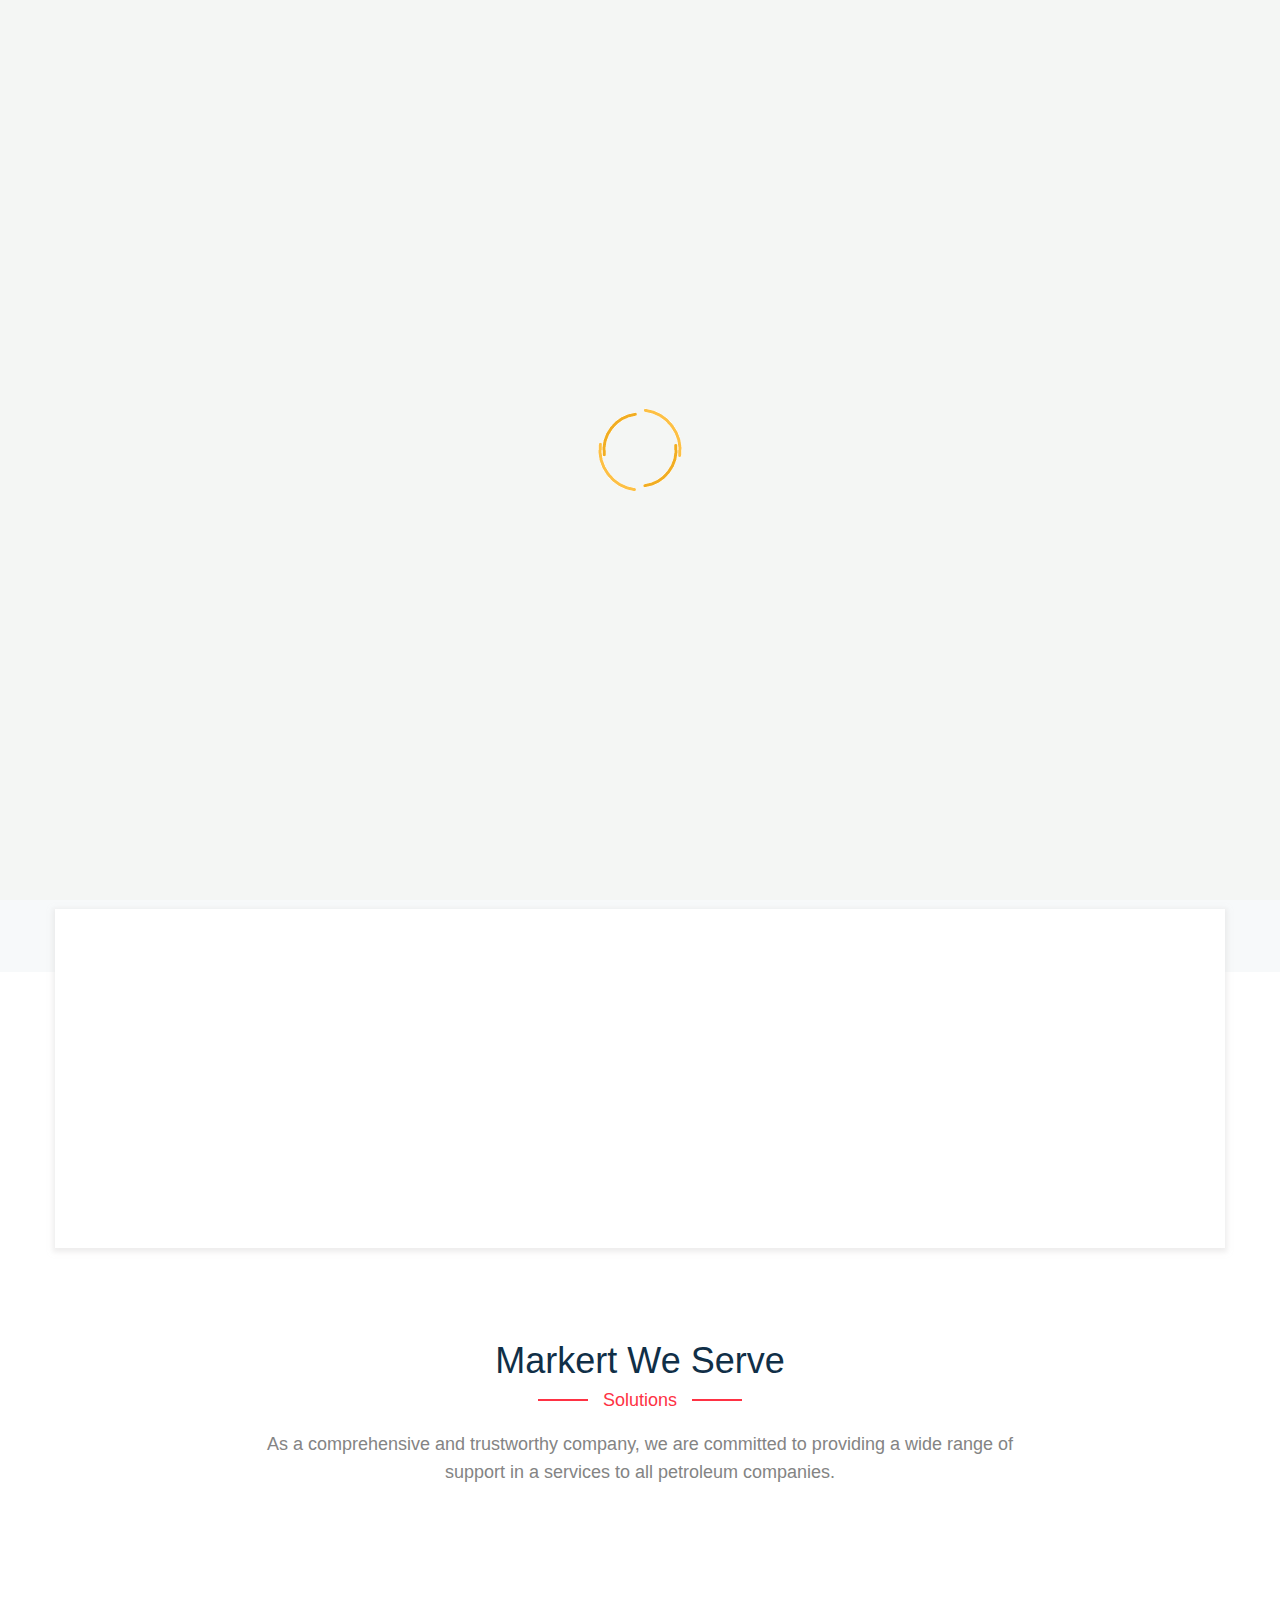
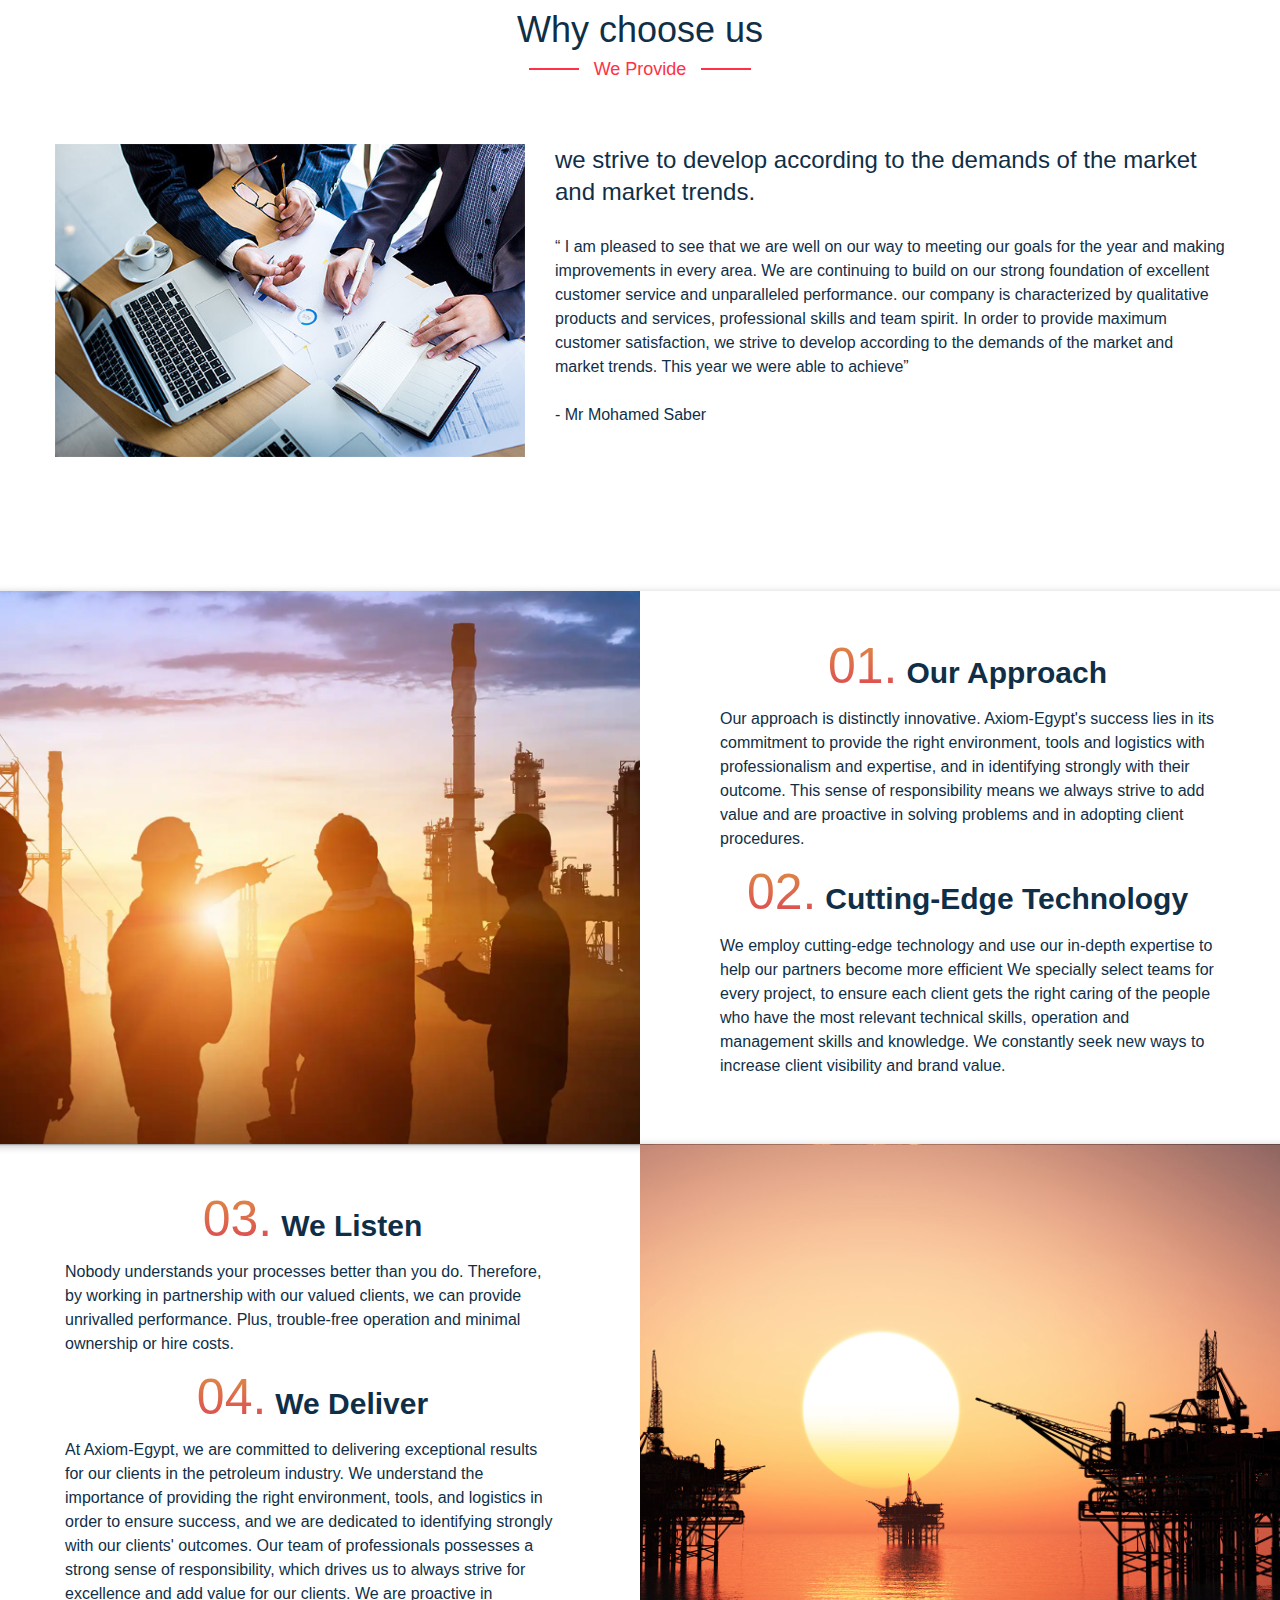
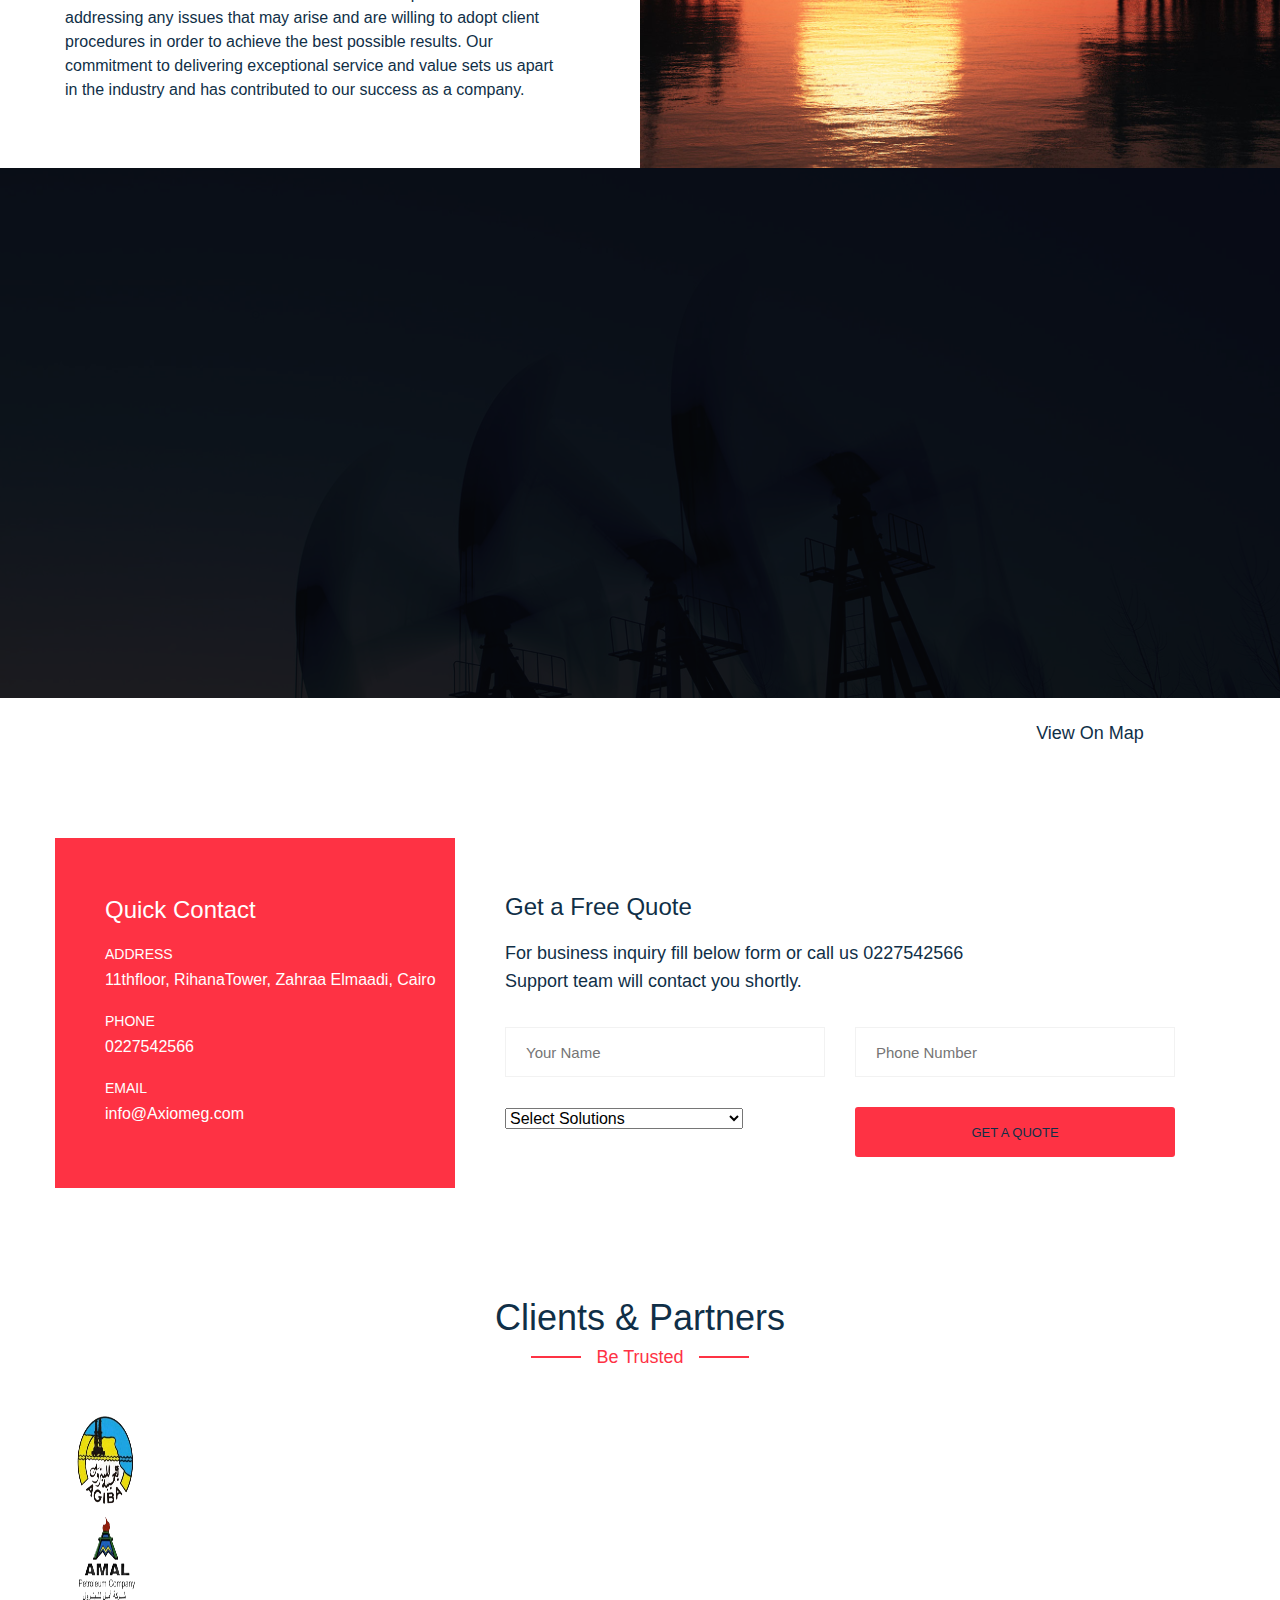
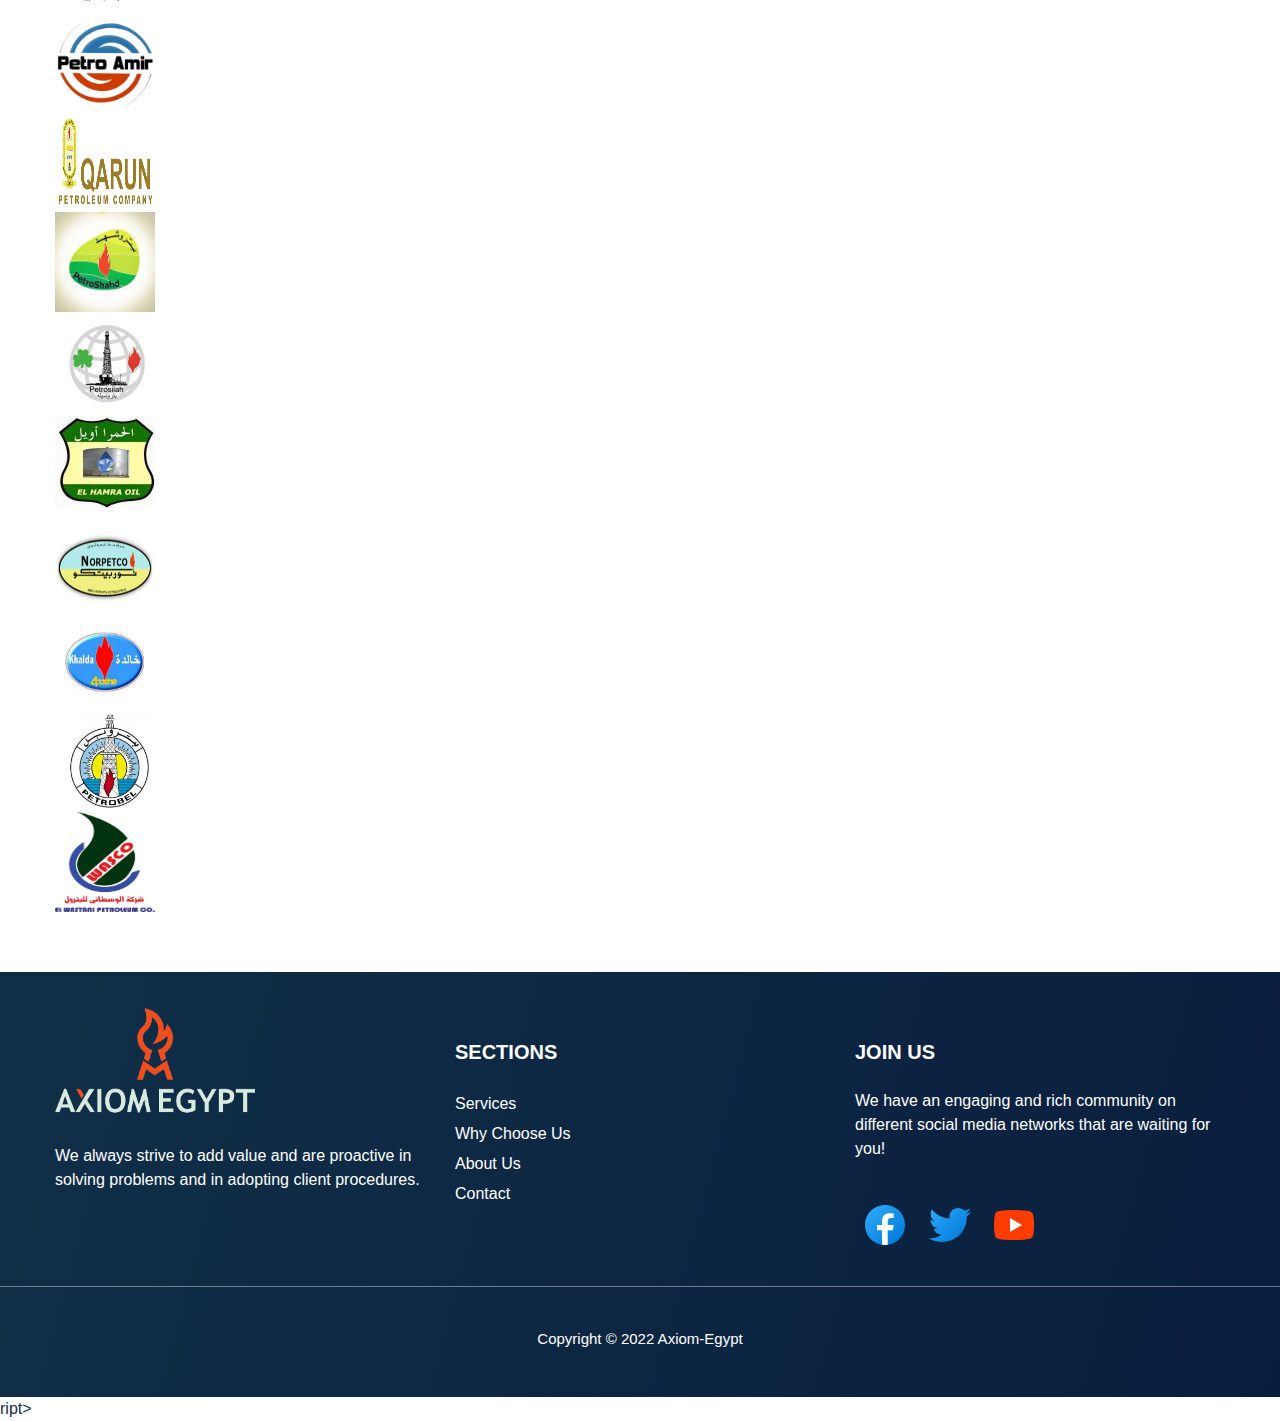
==== index.html @ 9851599c "b" ====
<!DOCTYPE html>
<html lang="en">
<head>
	<meta charset="UTF-8">
	<title>Axiom Egypt</title>

	<!-- responsive meta -->
	<meta name="viewport" content="width=device-width, initial-scale=1">
	<!-- For IE -->
    <meta http-equiv="X-UA-Compatible" content="IE=edge">

        <!-- slidr -->
        <link rel='stylesheet' href='https://cdnjs.cloudflare.com/ajax/libs/Swiper/4.0.7/css/swiper.min.css'>
        <link rel='stylesheet' href='https://cdnjs.cloudflare.com/ajax/libs/font-awesome/5.11.2/css/all.min.css'>
    
	<!-- master stylesheet -->
	<link rel="stylesheet" href="css/style.css">
	<!-- Responsive stylesheet -->
	<link rel="stylesheet" href="css/responsive.css">
    <!--Color Switcher Mockup-->
    <!-- main css -->
    <link rel="stylesheet" href="css/main.css">


      


    <link rel="stylesheet" href="css/color-switcher-design.css">
    <!--Color Themes-->
    <link rel="stylesheet" href="css/color-themes/default-theme.css" id="theme-color-file">
    <!-- Favicon -->
    <link rel="apple-touch-icon" sizes="180x180" href="images/home/faavicon (1).webp">
    <link rel="icon" type="image/png" href="images/home/faavicon (1).webp" sizes="32x32">
    <link rel="icon" type="image/png" href="images/home/faavicon (1).webp" sizes="16x16">

    <!-- Fixing Internet Explorer-->
    <!--[if lt IE 9]>
        <script src="http://html5shiv.googlecode.com/svn/trunk/html5.js"></script>
        <script src="js/html5shiv.js"></script>
    <![endif]-->
    
</head>

<body>
<div class="boxed_wrapper">

<div class="preloader"></div> 


    
<header class="header" id="header">
    <nav class="navbar container">
       <a href="" class="brand">
        <img class=" logo-img" src="images/home/logo middle2.webp" alt="">

       </a>





       <div class="menu" id="menu">
          <ul class="menu-inner">
             <li class="menu-item"><a href="#services">Services</a></li>
             <li class="menu-item"><a href="#why-choose-us">Why choose us</a></li>
             <li class="menu-item"><a href="#about-us"> About Us </a></li>
             <li class="menu-item"><a href="#contact">Contact</a></li>
             <li class="menu-item"><a href="index-ar.html">عربي</a></li>
             
          </ul>
       </div>
       <div class="burger" id="burger">
          <span class="burger-line"></span>
          <span class="burger-line"></span>
          <span class="burger-line"></span>
       </div>
    </nav>
 </header>            
    
<!--Main Slider-->

<!-- start of hero -->

<iframe style="height: 100vh; width: 100%;" src="ifram/test.html" frameborder="0"></iframe>
<!-- end of hero slider -->
<!--End Main Slider-->

<!--Start Call To Action area-->
<section class="call-to-action-area">
    <div class="container">
        <div class="row">
            <div class="col-xl-12">
                <div class="callto-action">
                    <ul>
                        <li class="single-box wow fadeInUp" data-wow-delay="300ms">
                            <div class="top">
                                <div class="icon-holder icon">
                                <img src="images/icon/maintenance (1).png" alt="">  
                                </div>
                                <div class="title-holder">
                                    <h3>Maintainance Services</h3>
                                </div>
                            </div>
                            <div class="text-holder">
                                <p>
                                    
                                    

Axiom set the bar high for other petroleum services' competitors as we provide Preventive, Predictive, and Corrective Maintenance for all disciplines.




                                </p>
                                <a class="btn-two" href="#contact"><span class="icon-arrow"></span>know more</a>
                            </div>
                        </li>
                        <li class="single-box wow fadeInUp" data-wow-delay="600ms">
                            <div class="top">
                                <div class="icon-holder icon">
                  <img src="images/icon/oil-rig.png" alt="">   
                                </div>
                                <div class="title-holder">
                                    <h3>Rig inspections</h3>
                                </div>
                            </div>
                            <div class="text-holder">
                                <p>
                 
Gamma emitter sources are used in multiphase flow meters technology at the platform of oil and gas production facilities, and transmitted level gauges for tanks in refineries.



                                </p>
                                <a class="btn-two" href="#contact"><span class="icon-arrow"></span>know more</a>
                                
                            </div>
                        </li>
                        <li class="single-box wow fadeInUp" data-wow-delay="900ms">
                            <div class="top">
                                <div class="icon-holder icon">
                     <img src="images/icon/consultant.png" alt="">  
                                </div>
                                <div class="title-holder">
                                    <h3>
                                        
                                        Consultancy & Management services
                                    </h3>
                                </div>
                            </div>
                            <div class="text-holder">
                                <p>
                                    
                                   

We provide all the winning insights for all drilling operation processes and supply full management through our Roustabout, Expertise rig managers and Highly qualified supervisors


                                </p>
                                <a class="btn-two" href="#contact"><span class="icon-arrow"></span>know more</a>
                            </div>
                        </li>
                    </ul>
                </div>   
            </div>
        </div> 
    </div>    
</section>
<!--End Call To Action Area-->

<!--Start services style1 area-->
<section id="services" class="services-style1-area">
    <div class="container">
        <div class="sec-title text-center">
            <div class="title">Markert We Serve</div>
            <div class="inner">
                <div class="border1"></div>
                <span>Solutions</span>
                <div class="border2"></div>
            </div>
            <p>
                
As a comprehensive and trustworthy company, we
are committed to providing a wide range of support in a services to all petroleum companies.
            </p>
        </div>
        <div class="row">
            <div class="col-xl-12 col-lg-12 col-md-12 col-sm-12">
                <div class="services-carousel owl-carousel owl-theme">
                    <!--Start single solution style1--> 
                    <div class="single-solution-style1">
                        <div class="img-holder">
                            <img src="images/home/off.png" alt="Awesome Image">   
                        </div>
                        <div class="statics-content">
                            <div class="text-holder">
                                <div class="icon">
                                    <img src="images/icon/scaffolding.png" alt="">
                                </div>
                                <div class="text">
                                    <h3>Offshore Scaffolding</h3>
                                    <p class="text-limit">
                                        

our techniques in scaffolding logistics provide the necessary support for workers to start and close your projects seamlessly



                                    </p>
                                </div>
                            </div>
                        </div>
                        <div class="overlay-content">
                            <div class="text-holder">
                                <div class="icon">
                                    <img src="images/icon/scaffolding.png" alt="">
                                </div>
                                <div class="text">
                                    <h3>Offshore Scaffolding</h3>
                                    <p>
                                        

                                        our techniques in scaffolding logistics provide the necessary support for workers to start and close your projects seamlessly




                                    </p>
                                    <div class="readmore">
                                        <a class="btn-two" href="#contact"><span class="icon-arrow"></span>know more</a>
                                    </div>
                                </div>
                            </div>
                        </div>  
                    </div>

                    <!--Start single solution style1--> 
                    <div class="single-solution-style1">
                        <div class="img-holder">
                            <img src="images/home/cycle.png" alt="Awesome Image">   
                        </div>
                        <div class="statics-content">
                            <div class="text-holder">
                                <div class="icon">
                                    <img src="images/icon/oil-industry.png" alt="">
                                </div>
                                <div class="text">
                                    <h3>LP/NG Techniques</h3>
                                    <p class="text-limit">
                                        
                                        Our LP/NG inspection techniques are your best shortcut to Gas storage, our strong drill pipes...


                                    </p>
                                </div>
                            </div>
                        </div>
                        <div class="overlay-content">
                            <div class="text-holder">
                                <div class="icon">
                                    <img src="images/icon/oil-industry.png" alt="">

                                </div>
                                <div class="text">
                                    <h3>LP/NG Techniques</h3>
                                    <p>
                                        

Our LP/NG inspection techniques are your best shortcut to Gas storage, our strong drill pipes, tubing, and casing are your first choice tool to deliver your gas into the storage tanks, ship/barge tanks, road tankers, or railway tanks RTC.



                                    </p>
                                    <div class="readmore">
                                        <a class="btn-two" href="#contact"><span class="icon-arrow"></span>know more</a>
                                    </div>
                                </div>
                            </div>
                        </div>  
                    </div>

                    <!--Start single solution style1--> 
                    <div class="single-solution-style1">
                        <div class="img-holder">
                            <img src="images/home/tubular inspection.jpeg" alt="Awesome Image">   
                        </div>
                        <div class="statics-content">
                            <div class="text-holder">
                                <div class="icon">
      <img src="images/icon/tubular.png" alt="">
                                </div>
                                <div class="text">
                                    <h3>   Tubular inspection</h3>
                                    <p class="text-limit ">
                                        

                                     

                                        Providing you tubules and casing is just the magical part to close the cycle with the best execution, Axiom provides....
 


                                    </p>
                                </div>
                            </div>
                        </div>
                        <div class="overlay-content">
                            <div class="text-holder">
                                <div class="icon">
                                    <img src="images/icon/tubular.png" alt="">

                                </div>
                                <div class="text">
                                    <h3>Drilling Tubular inspection</h3>
                                    <p>
                                        
                                        Providing you tubules and casing is just the magical part to close the cycle with the best execution, Axiom provides and rent you all the drilling and piping tools required for your project.
                                    </p>
                                    <div class="readmore">
                                        <a class="btn-two" href="#contact"><span class="icon-arrow"></span>know more</a>
                                    </div>
                                </div>
                            </div>
                        </div>  
                    </div>

                    <!--Start single solution style1--> 
                    <div class="single-solution-style1">
                        <div class="img-holder">
                            <img src="images/home/main.jpeg" alt="Awesome Image">   
                        </div>
                        <div class="statics-content">
                            <div class="text-holder">
                                <div class="icon">
                                    <img src="images/icon/maintenance (1).png" alt="">
                                </div>
                                <div class="text">
                                    <h3> Maintainance Services</h3>
                                    <p class="text-limit">
                                        
                                       

                                        Axiom set the bar high for other petroleum services' competitors as we provide Preventive, Predictive, and Corrective Maintenance for all disciplines.
                                        
                  
                                        


                                    </p>
                                </div>
                            </div>
                        </div>
                        <div class="overlay-content">
                            <div class="text-holder">
                                <div class="icon">
                                    <img src="images/icon/maintenance (1).png" alt="">
                                </div>
                                <div class="text">
                                    <h3> Maintainance Services</h3>
                                    <p>
                                        

                                        Axiom set the bar high for other petroleum services' competitors as we provide Preventive, Predictive, and Corrective Maintenance for all disciplines.
                                        



                                    </p>
                                    <div class="readmore">
                                        <a class="btn-two" href="#contact"><span class="icon-arrow"></span>know more</a>
                                    </div>
                                </div>
                            </div>
                        </div>  
                    </div>
                    <!--Start single solution style1--> 
                    <div class="single-solution-style1">
                        <div class="img-holder">
                            <img src="images/home/rig.jpeg" alt="Awesome Image">   
                        </div>
                        <div class="statics-content">
                            <div class="text-holder">
                                <div class="icon">
                                    <img src="images/icon/oil-rig.png" alt="">
                                </div>
                                <div class="text">
                                    <h3>       Rig inspections</h3>
                                    <p class="text-limit">
                                        
                                       
                                  

                                        Gamma emitter sources are used in multiphase flow meters technology at the platform of oil and gas production facilities, and transmitted level gauges for tanks in refineries.
                                        
                
                                        
                                        


                                    </p>
                                </div>
                            </div>
                        </div>
                        <div class="overlay-content">
                            <div class="text-holder">
                                <div class="icon">
                                    <img src="images/icon/oil-rig.png" alt="">
                                </div>
                                <div class="text">
                                    <h3>  Rig inspections with radiations</h3>
                                    <p>
                                        

                                        Gamma emitter sources are used in multiphase flow meters technology at the platform of oil and gas production facilities, and transmitted level gauges for tanks in refineries.


                                    </p>
                                    <div class="readmore">
                                        <a class="btn-two" href="#contact"><span class="icon-arrow"></span>know more</a>
                                    </div>
                                </div>
                            </div>
                        </div>  
                    </div>
                    <!--Start single solution style1--> 
                    <div class="single-solution-style1">
                        <div class="img-holder">
                            <img src="images/home/team-axiom.jpeg" alt="Awesome Image">   
                        </div>
                        <div class="statics-content">
                            <div class="text-holder">
                                <div class="icon">
                                    <img src="images/icon/consultant.png" alt="">
                                </div>
                                <div class="text">
                                    <h3>  Consultancy services</h3>
                                    <p class="text-limit">
                                        
                                        We provide all the winning insights for all drilling operation processes and supply full management through our Roustabout, Expertise rig managers and Highly qualified supervisors




                                    </p>
                                </div>
                            </div>
                        </div>
                        <div class="overlay-content">
                            <div class="text-holder">
                                <div class="icon">
                                    <img src="images/icon/consultant.png" alt="">
                                </div>
                                <div class="text">
                                    <h3>  Consultancy & Management services</h3>
                                    <p>
                                        
                                        We provide all the winning insights for all drilling operation processes and supply full management through our 1-Roustabout 2-Tool Pusher 3-Expertise rig managers 4-rig mechanic 5-rig electrician 6-Highly qualified supervisors
 
                                        
                                        

                                        



                                    </p>
                                    <div class="readmore">
                                        <a class="btn-two" href="#contact"><span class="icon-arrow"></span>know more</a>
                                    </div>
                                </div>
                            </div>
                        </div>  
                    </div>



   
                </div>
            </div>
        </div> 
        
    </div>
</section>
<!--End services style1 area-->
<div id="why-choose-us" class="sec-title text-center">
    <div class="title">Why choose us</div>
    <div class="inner">
        <div class="border1"></div>
        <span>We Provide</span>
        <div class="border2"></div>
    </div>

</div>
<!--Start About area-->
<section id="about-us" class="about-area">
    <div class="container content-box">
        <div class="row">
           
            <div class="col-xl-5 col-lg-5">
                <div class="about-video-holder">
                    <div class="video-holder">
                        <img src="images/home/team-axiom.jpeg" alt="Awesome Video Gallery">
                        <div class="overlay-gallery">
  
                        </div>
                    </div>  
                </div>   
            </div>
            
            <div class="col-xl-7 col-lg-7">
                <div class="about-text-holder">

                    <div class="inner-content">
                        <h3> we strive to develop according to the demands of the market and market trends. </h3>
                        <p>
                            
“ I am pleased to see that we are well on our way to meeting our goals for the year and making improvements in every area. We are continuing to build on our strong foundation of excellent customer service and unparalleled performance. our company is characterized by qualitative products and services, professional skills and team spirit. In order to provide maximum customer satisfaction, we strive to develop according to the demands of the market and market trends. This year we were able to achieve”
<br>
<br>

- Mr Mohamed Saber



                        </p>
                 
                    </div>
                </div>    
            </div>
            
        </div> 
    </div>
    
    <div class="container">
        <div class="row">
            <div class="col-xl-12">
                <div class="featured-items">
                    <div class="featured-carousel owl-carousel owl-theme">
                        <!--Start Single Featured Item-->
                        <div class="single-featured-item text-center">
                            <div class="single-box">
                                <div class="icon-holder">
                                    <span class="icon-clock-1"></span>
                                </div>
                                <div class="title-holder">
                                    <h3>Punctual<br> Delivery Time</h3>
                                </div>
                                <div class="overlay-content">
                                    <div class="box">
                                        <div class="inner-content">
                                            <h3>Operational <br> discipline</h3>
                                            <p>
                                                 is foundational to how we run our business. We
use consistent standards, practices and behaviours to always improve our performance as we aspire to do the right thing

                                            </p>   
                                        </div>
                                    </div>
                                </div>
                            </div>
                            <div class="single-box">
                                <div class="icon-holder">
                                    <span class="icon-atom"></span>
                                </div>
                                <div class="title-holder">
                                    <h3>Smart<br> Technology</h3>
                                </div>
                                <div class="overlay-content">
                                    <div class="box">
                                        <div class="inner-content">
                                            <h3>Smart<br> Technology</h3>
                                            <p>Backed by our sophisticated, proprietary software, we offer an advantage over other companies. </p>   
                                        </div>
                                    </div>
                                </div>
                            </div>      
                        </div>
                        <!--End Single Featured Item-->
                        
                        <!--Start Single Featured Item-->
                        <div class="single-featured-item text-center">
                            <div class="single-box">
                                <div class="icon-holder">
                                    <span class="icon-worker"></span>
                                </div>
                                <div class="title-holder">
                                    <h3>Professional<br> Team</h3>
                                </div>
                                <div class="overlay-content">
                                    <div class="box">
                                        <div class="inner-content">
                                            <h3>Professional<br> Team</h3>
                                            <p>strong team of experts that proved themselves since day one with our clients and partners all the way. 
                                            </p>   
                                        </div>
                                    </div>
                                </div>
                            </div>
                            <div class="single-box">
                                <div class="icon-holder">
                                    <span class="icon-business-and-finance"></span>
                                </div>
                                <div class="title-holder">
                                    <h3>Easy &<br> Affortable</h3>
                                </div>
                                <div class="overlay-content">
                                    <div class="box">
                                        <div class="inner-content">
                                            <h3>Easy &<br> Affortable</h3>
                                            <p>All you need is just one click to start a whole stress-free journey where you have the right team at the right time and the right place.</p>   
                                        </div>
                                    </div>
                                </div>
                            </div>      
                        </div>
                        <!--End Single Featured Item-->
                           
                    </div>    
                </div>
            </div>
        </div>
    </div>
      
</section>
<!--End About area-->


<!-- WHY US 1 -->

<div class="row sa-shadow">
    
    <div style="padding-right: 0; min-height: 300px;" class="col-sm-6 whyus1 ">


    



    </div>
    <div class="col-sm-6 padding-why ">

         


        <h2 class="text-center"> 
            <span class="number"> 01.</span>
            <span class="text-number" >
                Our Approach         </span> 


         </h2>


        <div class="text pt-3">
            <p>
                
                Our approach is distinctly innovative.
Axiom-Egypt's success lies in its commitment to provide the right environment, tools and logistics with professionalism and expertise, and in identifying strongly with their outcome. This sense of responsibility means we always strive to add value and are proactive in solving problems and in adopting client procedures.
</p>


<h2 class="text-center"> 
    <span class="number"> 02.</span>
    <span class="text-number" >
        Cutting-edge Technology        </span> 


 </h2>


<p class="pt-3">
    We employ cutting-edge technology and use our in-depth expertise to help our partners become more efficient
We specially select teams for every project, to ensure each client gets the right caring of the people who have the most relevant technical skills, operation and management skills and knowledge.
We constantly seek new ways to increase client visibility and brand value.
</p>


     

    </div>
   


    </div>
    </div>

<!--why us -->



    <div class="row sa-shadow">
    
    
        <div class="col-sm-6 order-lg-1 order-2 padding-why ">

            <div class="text-center mr-4">
    
            </div>
            <div>

                <h2 class="text-center"> 
                    <span class="number"> 03.</span>
                    <span class="text-number" >
                        We Listen 
                 </span> 
   
       
                 </h2>


 
    
             <p class="pt-3">
    
              Nobody understands your processes better than you do. Therefore, by working in partnership with our valued clients, we can provide unrivalled performance. Plus, trouble-free operation and minimal ownership or hire costs.
    
    
             </p>
    
            </div>

            <div class="text-center mr-4">
    
            </div>
            <div>
              <h2 class="text-center"> 
                 <span class="number"> 04.</span>
                 <span class="text-number" >
                We Deliver 
              </span> 

    
              </h2>
           <p class="pt-3">
    
            At Axiom-Egypt, we are committed to delivering exceptional results for our clients in the petroleum industry. We understand the importance of providing the right environment, tools, and logistics in order to ensure success, and we are dedicated to identifying strongly with our clients' outcomes. Our team of professionals possesses a strong sense of responsibility, which drives us to always strive for excellence and add value for our clients. We are proactive in addressing any issues that may arise and are willing to adopt client procedures in order to achieve the best possible results. Our commitment to delivering exceptional service and value sets us apart in the industry and has contributed to our success as a company.

    
           </p>
            </div>

    
    
        </div>
        <div style="padding-right: 0; min-height: 300px;" class="col-sm-6 order-lg-2 order-1 whyus ">
    
    
        
    
    
    
        </div>
    
    
        </div>




<!--Start fact counter area-->
<section class="fact-counter-area" style="background-image: url(images/slides/post-cover.jpg);">
    <div class="container">
        <div class="row">
            <!--Start single fact counter-->
            <div class="col-xl-4 col-lg-4 col-md-12 col-sm-12">
                <div class="single-fact-counter text-center wow fadeInUp" data-wow-delay="300ms">
                    <div class="count-box">
                        <h1>
                            <span class="timer" data-from="1" data-to="9500" data-speed="5000" data-refresh-interval="50">9500+</span>
                        </h1>
                        <div class="title">
                            <h3>Projects Completed</h3>
                        </div>
                        <div class="icon">
        <img src="images/icon/project-management (1).png" alt="">
                        </div>
                    </div>
                    <div class="overlay-text">
                        <h1>
                            <span class="timer" data-from="1" data-to="9500" data-speed="500" data-refresh-interval="50">9500+</span>
                        </h1>
                        <div class="title">
                            <h3>Projects Completed</h3>
                        </div> 
                        <div class="text">
                            <p>We are always proud to share the projects we have worked on, and we would gladly invite you to contact us for further information.</p>
                      
                        </div>   
                    </div>
                </div>
            </div>
            <!--End single fact counter-->
            <!--Start single fact counter-->
            <div class="col-xl-4 col-lg-4 col-md-12 col-sm-12">
                <div class="single-fact-counter text-center wow fadeInUp" data-wow-delay="600ms">
                    <div class="count-box">
                        <h1>
                            <span class="timer" data-from="1" data-to="378" data-speed="5000" data-refresh-interval="50">378</span>
                        </h1>
                        <div class="title">
                            <h3>
                                Happy Clients</h3>
                        </div>
                        <div class="icon">
           <img src="images/icon/costumer.png" alt=""> 
                        </div>
                    </div>
                    <div class="overlay-text">
                        <h1>
                            <span class="timer" data-from="1" data-to="378" data-speed="5000" data-refresh-interval="50">378</span>
                        </h1>
                        <div class="title">
                            <h3>
                                Happy Clients
                            </h3>
                        </div> 
                        <div class="text">
                            <p>When a client reports being satisfied and happy with the work we have done it is because we exceeded expectations and we have our jobs well. </p>
                      
                        </div>   
                    </div>
                </div>
            </div>
            <!--End single fact counter-->
            <!--Start single fact counter-->
            <div class="col-xl-4 col-lg-4 col-md-12 col-sm-12">
                <div class="single-fact-counter text-center wow fadeInUp" data-wow-delay="900ms">
                    <div class="count-box">
                        <h1>
                            <span class="timer" data-from="1" data-to="165" data-speed="5000" data-refresh-interval="50">165</span>
                        </h1>
                        <div class="title">
                            <h3>Trained Engineers</h3>
                        </div>
                        <div class="icon">
<img src="images/icon/worker.png" alt="">
                        </div>
                    </div>
                    <div class="overlay-text">
                        <h1>
                            <span class="timer" data-from="1" data-to="165" data-speed="5000" data-refresh-interval="50">165</span>
                        </h1>
                        <div class="title">
                            <h3>Trained Engineers</h3>
                        </div> 
                        <div class="text">
                            <p>Our engineers draws on years of accumulated lessons learned in the petroleum services feild

                            </p>
                      
                        </div>   
                    </div>
                </div>
            </div>
            <!--End single fact counter-->
        </div>
    </div>
</section>
<!--End fact counter area-->






<!--Start Map Quote area-->
<section id="contact" class="map-quote-area">
    <div class="google-map-box">
    
        <iframe src="https://www.google.com/maps/embed?pb=!1m18!1m12!1m3!1d3456.7015243575033!2d31.252605215076038!3d29.959262829546674!2m3!1f0!2f0!3f0!3m2!1i1024!2i768!4f13.1!3m3!1m2!1s0x1458476d83dcd259%3A0x289aa29d56352bb9!2z2KfZhNmG2YrZhCDZhNmE2LXZhNioIE5pbGUgc3RlZWw!5e0!3m2!1sen!2seg!4v1670854548605!5m2!1sen!2seg" width="100%" height="500" style="border:0;" allowfullscreen="" loading="lazy" referrerpolicy="no-referrer-when-downgrade"></iframe>
    </div>  
    <div class="container quote-content clearfix">
        <div class="view-map">
            <a href="contact.html">View On Map</a>
        </div>
        <div class="row">
            <div class="col-xl-12">
                <div class="inner-content clearfix">
                    <div class="contact-box">
                        <h3>Quick Contact</h3>
                        <ul>
                            <li>
                                <span>Address</span>
                                <p>11thfloor, RihanaTower, Zahraa Elmaadi, Cairo</p>
                            </li>
                            <li>

                    

                                <span>Phone</span>
                                <p>0227542566</p>
                            </li>
                            <li>
                                <span>Email</span>
                                <p>info@Axiomeg.com</p>
                            </li>
                        </ul>
                    </div>
                    
                    <div class="quote">
                        <div class="title">
                            <h3>Get a Free Quote</h3>
                            <p>For business inquiry fill below form or call us 0227542566 <br> Support team will contact you shortly.</p>
                        </div> 
                        

                        <form action="https://formsubmit.io/send/44419b8a-ab67-4b94-b6ec-52c8e15d9c66" method="POST" class="quote-form">
                            <div class="row">
                                <div class="col-md-6">
                                    <div class="input-box">
                                        <input type="text" name="name" value="" placeholder="Your Name" required="">
                                    </div>
                                </div>
                                <div class="col-md-6">
                                    <div class="input-box">
                                        <input type="text" name="phone" value="" placeholder="Phone Number" required="">
                                    </div>
                                </div>
                            </div>
                            <div class="row">
                                <div class="col-md-6">
                                    <div class="input-box">
                                        <select name="services" class="selectmenu">
                                            <option name="service" selected="selected">Select Solutions</option>
                                            <option>Maintainance Services</option>
                                            <option>Offshore Scaffolding</option>
                                            <option>LP/NG Techniques</option>
                                            <option>Drilling Tubular inspection</option>
                                            <option>Rig inspections with radiations</option>
                                            <option> Other</option>
                                        </select>
                                    </div>
                                </div>
                                <div class="col-md-6">
                                    <div class="input-box">
                                        <button class="btn-one" type="submit">Get a Quote</button>
                                    </div>
                                </div>    
                            </div>
                        </form>
                    </div>
                    
                    
                </div>    
            </div>
        </div>
    </div>
</section>
<!--End Map Quote area-->
 
<!--Start Brand area-->  

<style>

.slick-slide {
  margin: 0px 20px;
}

.slick-slide img {
  width: 100%;
}

.slick-slider {
  position: relative;
  display: block;
  box-sizing: border-box;
  -webkit-user-select: none;
  -moz-user-select: none;
  -ms-user-select: none;
  user-select: none;
  -webkit-touch-callout: none;
  -khtml-user-select: none;
  -ms-touch-action: pan-y;
  touch-action: pan-y;
  -webkit-tap-highlight-color: transparent;
}

.slick-list {
  position: relative;
  display: block;
  overflow: hidden;
  margin: 0;
  padding: 0;
}

.slick-list:focus {
  outline: none;
}

.slick-list.dragging {
  cursor: pointer;
  cursor: hand;
}

.slick-slider .slick-track,
.slick-slider .slick-list {
  -webkit-transform: translate3d(0, 0, 0);
  -moz-transform: translate3d(0, 0, 0);
  -ms-transform: translate3d(0, 0, 0);
  -o-transform: translate3d(0, 0, 0);
  transform: translate3d(0, 0, 0);
}

.slick-track {
  position: relative;
  top: 0;
  left: 0;
  display: block;
}

.slick-track:before,
.slick-track:after {
  display: table;
  content: "";
}

.slick-track:after {
  clear: both;
}

.slick-loading .slick-track {
  visibility: hidden;
}

.slick-slide {
  display: none;
  float: left;
  height: 100%;
  min-height: 1px;
}

[dir="rtl"] .slick-slide {
  float: right;
}

.slick-slide img {
  display: block;
}

.slick-slide.slick-loading img {
  display: none;
}

.slick-slide.dragging img {
  pointer-events: none;
}

.slick-initialized .slick-slide {
  display: block;
}

.slick-loading .slick-slide {
  visibility: hidden;
}

.slick-vertical .slick-slide {
  display: block;
  height: auto;
  border: 1px solid transparent;
}

.slick-arrow.slick-hidden {
  display: none;
}

.saiko-img img {
    width: 100px;
    height: 100px;
}

</style>








  



<section class="brand-area">
    <div class="container">
        <div class="sec-title text-center">
            <div class="title">Clients & Partners</div>
            <div class="inner">
                <div class="border1"></div>
                <span>Be Trusted</span>
                <div class="border2"></div>
            </div>
        </div>
        <div class="container saiko-img">
        
            <section class="customer-logos slider">
              <div class="slide"><img src="images/brand/1.png">
              </div>
          
              <div class="slide"><img src="images/brand/2.png">
              </div>
          
              <div class="slide"><img src="images/brand/3.png">
              </div>
          
              <div class="slide"><img src="images/brand/4.png">
              </div>
          
              <div class="slide"><img src="images/brand/brand1.jpeg">
              </div>
          
              <div class="slide"><img src="images/brand/brand2.jpeg">
              </div>
          
              <div class="slide"><img src="images/brand/brand3.jpeg">
              </div>
          
              <div class="slide"><img src="images/brand/brand4.jpeg">
              </div>
              <div class="slide"><img src="images/brand/brand5.jpeg">
              </div>
              <div class="slide"><img src="images/brand/brand6.jpeg">
              </div>
              <div class="slide"><img src="images/brand/brand7.jpeg">
              </div>
            </section>
        
          </div>
    </div>
</section>
<!--End Brand area-->           
  


<!--Scroll to top-->
<div class="scroll-to-top scroll-to-target thm-bg-clr" data-target="html"><span class="fa fa-angle-up"></span></div>

<div class="footer">
	<div class="container">     
		<div class="row">                       
			<div class="col-lg-4 col-sm-4 col-xs-12">
				<img class="footer-img" src="images/home" alt="">

				<div class="single_footer">
					<img class="footer-img" src="images/home/logo-footer.png" alt="">
<div>

<p >
	We always strive to add value and are proactive in solving problems and in adopting client procedures.

</p>
</div>
				</div>
			</div><!--- END COL --> 
			<div class="col-md-4 col-sm-4 col-xs-12 m-70">
				<div class="single_footer single_footer_address">
					<h4>Sections</h4>
					<ul>
                        <li><a href="#services">services</a></li>
                        <li><a href="#why-choose-us">Why choose us</a></li>
                        <li><a href="#about-us"> About Us </a></li>
                        <li><a href="#contact">Contact</a></li>
   

					</ul>
				</div>


                
			</div><!--- END COL -->
			<div class="col-md-4 col-sm-4 col-xs-12 m-70 ">
				<div class="single_footer single_footer_address">
					<h4> Join us</h4>
<p>
We have an engaging and rich community on different social media networks that are waiting for you!
</p>
				</div>
				<div class="social_profile">
					<ul>
						<li><a href="https://www.facebook.com/axiomegypt1/"><svg xmlns="http://www.w3.org/2000/svg" x="0px" y="0px" width="48" height="48" viewBox="0 0 48 48" style=" fill:#000000;"><linearGradient id="Ld6sqrtcxMyckEl6xeDdMa_uLWV5A9vXIPu_gr1" x1="9.993" x2="40.615" y1="9.993" y2="40.615" gradientUnits="userSpaceOnUse"><stop offset="0" stop-color="#2aa4f4"></stop><stop offset="1" stop-color="#007ad9"></stop></linearGradient><path fill="url(#Ld6sqrtcxMyckEl6xeDdMa_uLWV5A9vXIPu_gr1)" d="M24,4C12.954,4,4,12.954,4,24s8.954,20,20,20s20-8.954,20-20S35.046,4,24,4z"></path><path fill="#fff" d="M26.707,29.301h5.176l0.813-5.258h-5.989v-2.874c0-2.184,0.714-4.121,2.757-4.121h3.283V12.46 c-0.577-0.078-1.797-0.248-4.102-0.248c-4.814,0-7.636,2.542-7.636,8.334v3.498H16.06v5.258h4.948v14.452 C21.988,43.9,22.981,44,24,44c0.921,0,1.82-0.084,2.707-0.204V29.301z"></path></svg></a></li>
						<li><a href="https://www.youtube.com/channel/UCFykSCdLnJAq6UDBb8IF2Tw"><svg xmlns="http://www.w3.org/2000/svg" x="0px" y="0px" width="48" height="48" viewBox="0 0 48 48" style=" fill:#000000;"><linearGradient id="_osn9zIN2f6RhTsY8WhY4a_5MQ0gPAYYx7a_gr1" x1="10.341" x2="40.798" y1="8.312" y2="38.769" gradientUnits="userSpaceOnUse"><stop offset="0" stop-color="#2aa4f4"></stop><stop offset="1" stop-color="#007ad9"></stop></linearGradient><path fill="url(#_osn9zIN2f6RhTsY8WhY4a_5MQ0gPAYYx7a_gr1)" d="M46.105,11.02c-1.551,0.687-3.219,1.145-4.979,1.362c1.789-1.062,3.166-2.756,3.812-4.758	c-1.674,0.981-3.529,1.702-5.502,2.082C37.86,8.036,35.612,7,33.122,7c-4.783,0-8.661,3.843-8.661,8.582	c0,0.671,0.079,1.324,0.226,1.958c-7.196-0.361-13.579-3.782-17.849-8.974c-0.75,1.269-1.172,2.754-1.172,4.322	c0,2.979,1.525,5.602,3.851,7.147c-1.42-0.043-2.756-0.438-3.926-1.072c0,0.026,0,0.064,0,0.101c0,4.163,2.986,7.63,6.944,8.419	c-0.723,0.198-1.488,0.308-2.276,0.308c-0.559,0-1.104-0.063-1.632-0.158c1.102,3.402,4.299,5.889,8.087,5.963	c-2.964,2.298-6.697,3.674-10.756,3.674c-0.701,0-1.387-0.04-2.065-0.122C7.73,39.577,12.283,41,17.171,41	c15.927,0,24.641-13.079,24.641-24.426c0-0.372-0.012-0.742-0.029-1.108C43.483,14.265,44.948,12.751,46.105,11.02"></path></svg></a></li>
						<li><a href="https://www.youtube.com/channel/UCFykSCdLnJAq6UDBb8IF2Tw">
                            
                            <svg xmlns="http://www.w3.org/2000/svg" x="0px" y="0px"
width="48" height="48"
viewBox="0 0 48 48">
<path fill="#FF3D00" d="M43.2,33.9c-0.4,2.1-2.1,3.7-4.2,4c-3.3,0.5-8.8,1.1-15,1.1c-6.1,0-11.6-0.6-15-1.1c-2.1-0.3-3.8-1.9-4.2-4C4.4,31.6,4,28.2,4,24c0-4.2,0.4-7.6,0.8-9.9c0.4-2.1,2.1-3.7,4.2-4C12.3,9.6,17.8,9,24,9c6.2,0,11.6,0.6,15,1.1c2.1,0.3,3.8,1.9,4.2,4c0.4,2.3,0.9,5.7,0.9,9.9C44,28.2,43.6,31.6,43.2,33.9z"></path><path fill="#FFF" d="M20 31L20 17 32 24z"></path>
</svg>

                        </a></li>

					</ul>
				</div>                          
			</div>      
		</div>
		</div>
		<div class="row">
			<div class="col-lg-12 col-sm-12 col-xs-12">
				<p class="copyright">Copyright © 2022 Axiom-Egypt</p>
			</div><!--- END COL -->                 
		</div><!--- END ROW -->                 
	</div><!--- END CONTAINER -->
</div>


<!-- main jQuery -->
<script src="js/jquery.js"></script>
<!-- Wow Script -->
<script src="js/wow.js"></script>
<!-- bootstrap -->
<script src="js/bootstrap.min.js"></script>
<!-- bx slider -->
ript>
<script src="js/appear.js"></script>
<!-- owl carousel -->
<script src="js/owl.js"></script>
<script src="https://cdnjs.cloudflare.com/ajax/libs/slick-carousel/1.6.0/slick.js"></script>


<!-- thm custom script -->
<script src='https://cdnjs.cloudflare.com/ajax/libs/Swiper/4.5.1/js/swiper.min.js'></script>
<!-- <script src='https://cdnjs.cloudflare.com/ajax/libs/jquery/3.4.1/jquery.min.js'></script> -->
<script src="js/custom.js"></script>
<script src="js/main.js"></script>
<script>
        $(document).ready(function () {
  $(".customer-logos").slick({
    slidesToShow: 6,
    slidesToScroll: 1,
    autoplay: true,
    autoplaySpeed: 1500,
    arrows: false,
    dots: false,
    pauseOnHover: false,
    responsive: [
      {
        breakpoint: 768,
        settings: {
          slidesToShow: 4
        }
      },
      {
        breakpoint: 520,
        settings: {
          slidesToShow: 3
        }
      }
    ]
  });
});

</script>


</body>
</html>
---- css/style.css ----
/***************************************************************************************************************
||||||||||||||||||||||||||       MASTER STYLESHEET FOR ENDUZ             |||||||||||||||||||||||||||||||||||||||
****************************************************************************************************************
||||||||||||||||||||||||||                TABLE OF CONTENT               |||||||||||||||||||||||||||||||||||||||
****************************************************************************************************************
****************************************************************************************************************

01. Imported styles
02. Flaticon reset styles
03. Header styles
04. Mainmenu styles
05. Rev_slider_wrapper styles
66. Call to action area Style
07. Categories area style
08. Fact counter area style
09. Latest Blog area style
10. Latest blog area style 
11. Testimonial area style
12. Brand area style
13. Single service style
14. Pricing table area style
15. About page style
16. Account page style
17. 404 page style style
18. Blog page style
19. Blog single style
20. Contact page style

****************************************************************************************************************
||||||||||||||||||||||||||||            End TABLE OF CONTENT                ||||||||||||||||||||||||||||||||||||
****************************************************************************************************************/


/* Imported styles */

@import url('https://fonts.cdnfonts.com/css/noto-sans');




@import url(imp.css);
@import url(bootstrap.css);
@import url(font-awesome.min.css);
@import url(hover.css);
@import url(jquery.bxslider.css);
@import url(owl.css);
@import url(owl.theme.default.css);
@import url(animate.css);
@import url(jquery.bootstrap-touchspin.css);
@import url('bootstrap-select.min.css');
@import url('imagehover.css');
@import url('icomoon.css');
@import url('jquery.fancybox.min.css');
@import url('jquery.mCustomScrollbar.min.css');
@import url('slick.css');
@import url(../fonts/flaticon/flaticon.css);

/*** Price filter***/
@import url(../assets/price-filter/nouislider.css);
@import url(../assets/price-filter/nouislider.pips.css);
/*** single shop slide ***/
@import url(flexslider.css);
/*** Time picker css ***/
@import url(../assets/timepicker/timePicker.css);
/*** flaticon fonts css ***/
@import url(../fonts/flaticon/flaticon.css);
/*** jquery ui css ***/
@import url(../assets/jquery-ui-1.11.4/jquery-ui.css);
/*** Revolution slider ***/
@import url(../plugins/revolution/css/settings.css);
@import url(../plugins/revolution/css/layers.css);
@import url(../plugins/revolution/css/navigation.css);
/*** Bootstrap select picker css ***/
@import url(../assets/bootstrap-sl-1.12.1/bootstrap-select.css);
/*** Language Switcher ***/
@import url(../assets/language-switcher/polyglot-language-switcher.css);






/*==============================================
   Base Css
===============================================*/


:root {
	--dark-blue: #102f47;
  --light-blue: #8cdccd;
  --flame: #fe3244;
  --honeydew: #dde6e1;
}


html,
body { 
    scroll-behavior: smooth;
    height: 100%;
}
body {
font-family: 'Noto Sans', sans-serif;
    font-size: 16px;
    color: var(--dark-blue);
    line-height: 24px;
    font-weight: 400;
}
button:focus{
    outline: none;
}
button {
    cursor: pointer;
    border: none;
    background: transparent;
    padding: 0;
}
h1, h2, h3, h4, h5, h6 {
font-family: 'Noto Sans', sans-serif;
    font-weight: 500;
    margin: 0;
}
h3 {
    font-size: 20px; 
    line-height: 24px;
}
h4 {

}
a,
a:hover,
a:active,
a:focus {
    text-decoration: none;
    outline: none;
    border: none;
}
.fix{
    overflow: hidden;
}
img {
	max-width: 100%;
    height: auto;
}
i {
	font-style: normal;
}
ul,
li {
    list-style: none;
    margin: 0;
    padding: 0;
}


.sec-pd-one{
    padding: 100px 0;
}
.sec-pding-two{
    padding: 100px 0 60px;
}


.btn-one {
    position: relative;
    background: var(--flame) ;
    color: var(--dark-blue) ;
    font-size: 13px;
    line-height: 13px;
    font-weight: 500;
    display: inline-block;
    padding: 23px 40px 23px;
    text-transform: uppercase;
font-family: 'Noto Sans', sans-serif;
    transition: all 500ms ease;
    border-radius: 3px;
}
.btn-one:hover{
    color: #fff;
    background: var(--flame);
}
.btn-two{
    color: var(--dark-blue) ;
    font-size: 13px;
    font-weight: 500;
    text-transform: uppercase;
font-family: 'Noto Sans', sans-serif;
    transition: all 500ms ease;
}
.btn-two span:before {
    position: relative;
    top: 4px;
    font-weight: 400;
    font-size: 20px;
    line-height: 10px;
    display: inline-block;
    padding-right: 9px;
}
.btn-two:hover{
    color: #000000;
}


.sec-title {
    position: relative;
    margin-top: -7px;
    padding-bottom: 42px;
}
.sec-title.text-center {
    max-width: 775px;
    margin: -7px auto 0;
}
.sec-title .title {
    position: relative;
    display: block;
    margin: 0px 0 8px;
    color: var(--dark-blue) ;
    font-size: 36px;
    line-height: 40px;
    font-weight: 500;
    text-transform: none;
font-family: 'Noto Sans', sans-serif;
    z-index: 1;
}
.sec-title .title.clr-white{
    color: #ffffff;
}
.sec-title .inner{
    position: relative;
    display: inline-block;
    line-height: 14px;
    z-index: 1;
}
.sec-title .inner .border1 {
    width: 50px;
    height: 2px;
    background: var(--flame) ;
    display: inline-block;
    float: left;
    margin: 6px 0;
}
.sec-title .inner .border2 {
    width: 50px;
    height: 2px;
    background: var(--flame) ;
    display: inline-block;
    float: right;
    margin: 6px 0;
}
.sec-title .inner span {
    position: relative;
    display: inline-block;
    color: var(--flame) ;
    font-size: 18px;
    font-weight: 500;
    text-transform: capitalize;
font-family: 'Noto Sans', sans-serif;
    line-height: 14px;
    padding: 0 15px;
}
.sec-title p{
    color: #848484;
    font-size: 18px;
    line-height: 28px;
    margin: 17px 0 0;
}



.parallax-bg-one {
    background-attachment: fixed;
    background-position: center top;
    background-repeat: no-repeat;
    background-size: cover;
    position: relative;
    z-index: 1;
}
.parallax-bg-one::before {
    background: rgba(18, 32, 0, 0.90) none repeat scroll 0 0;
    content: "";
    height: 100%;
    left: 0;
    position: absolute;
    top: 0;
    width: 100%;
    z-index: -1;
} 
.parallax-bg-two {
    background-attachment: fixed;
    background-position: center top;
    background-repeat: no-repeat;
    background-size: cover;
    position: relative;
    z-index: 1;
}
.parallax-bg-two::before {
    background: rgba(9, 23, 33, 0.90) none repeat scroll 0 0;
    content: "";
    height: 100%;
    left: 0;
    position: absolute;
    top: 0;
    width: 100%;
    z-index: -1;
} 

.flex-box {
    display: flex;
    justify-content: center;
    flex-direction: row;
    flex-wrap: wrap;
}
.flex-box-two {
    display: flex;
    justify-content: space-between;
    flex-direction: row;
    flex-wrap: wrap;
}
.flex-box-three {
    display: flex;
    justify-content: space-between;
    flex-direction: row;
    flex-wrap: wrap;
    align-items: center;
}
.flex-box-four {
    display: flex;
    justify-content: center;
    flex-direction: row;
    flex-wrap: wrap;
    align-items: center;
}
.flex-box-five {
    display: flex;
    justify-content: space-between;
    flex-direction: row;
    flex-wrap: wrap;
    align-items: center;
}

.owl-nav-style-one{}
.owl-nav-style-one .owl-controls { }
.owl-nav-style-one.owl-theme .owl-nav [class*="owl-"] {
    background: #ffffff none repeat scroll 0 0;
    border-radius: 50%;
    color: #909090;
    font-size: 24px;
    font-weight: 700;
    height: 50px;
    line-height: 46px;
    margin: 0 0 0 0px;
    padding: 0;
    width: 50px;
    border: 1px solid #f3f3f3;    
    transition: all 700ms ease 0s;
}
.owl-nav-style-one.owl-theme .owl-nav .owl-next {
    margin-left: 10px;
}
.owl-nav-style-one.owl-theme .owl-nav [class*="owl-"]:hover{
    border-color: #172272;
    color: #172272;
}

.owl-nav-style-two{}
.owl-nav-style-two .owl-controls { }
.owl-nav-style-two.owl-theme .owl-nav [class*="owl-"] {
    background: #fff none repeat scroll 0 0;
    border-radius: 0%;
    color: #3740b0;
    font-size: 24px;
    font-weight: 700;
    height: 50px;
    line-height: 50px;
    margin: 0 0 0 0px;
    padding: 0;
    width: 50px;
    transition: all 700ms ease 0s;
}
.owl-nav-style-two.owl-theme .owl-nav .owl-next {
    margin-left: 0px;
}
.owl-nav-style-two.owl-theme .owl-nav [class*="owl-"]:hover{
    color: #ffffff;
    background: #3740b0;
}



.accordion-box {
    display: block;
    overflow: hidden;
    padding: 0;
}
.accordion-box .accordion {
    position: relative;
    display: block;
    overflow: hidden;
}
.accordion-box .accordion .accord-btn {
    border-bottom: 1px solid #f2f2f2;
    cursor: pointer;
    position: relative;
    transition: all 500ms ease;
    display: block;
    padding-left: 35px;
    padding-right: 35px;
    padding-top: 19px;
    padding-bottom: 18px;
}
.accordion-box .accordion .accord-btn h4 {
    color: var(--dark-blue) ;
    font-size: 18px;
    font-weight: 400;
    line-height: 26px;
    transition: all 500ms ease;
}
.accordion-box .accordion .accord-btn::after {
    position: absolute;
    top: 25px;
    left: 0px;
    color: #bdbdbd;
    content: "\e91e";
    font-family: 'icomoon';
    font-size: 14px;
    line-height: 14px;
    font-weight: 300;
    transform:rotate(90deg);
    transition: all 500ms ease 0s;
}
.accordion-box .accordion .accord-btn.active{
    border-bottom: 1px solid #f2f2f2;
    transition: all 500ms ease;
}
.accordion-box .accordion .accord-btn.active h4 {
    color: var(--flame) ;
}
.accordion-box .accordion .accord-btn.active:after{
    color: var(--flame) ;
    transform:rotate(-90deg);
}
.accordion-box .accordion .accord-content {
    display: none;
    position: relative;
    padding-top: 25px;
    padding-bottom: 23px;
    padding-left: 35px;
    padding-right: 30px;
    border-bottom: 1px solid #f2f2f2;
}
.accordion-box .accordion .accord-content.collapsed {
    display: block;
}
.accordion-box .accordion .accord-content p {
    margin: 0;
}


.slick-dots {
	position: relative;
	display: inline-block;
	top: 0px;
    margin-top: 31px;
}
.slick-dots li {
    position: relative;
    display:  inline-block;
    margin: 0 15px;
}
.slick-dots li:before {
    position: absolute;
    top: 0;
    bottom: 0;
    right: -17px;
    width: 6px;
    height: 1px;
    background: #555555;
    content: "";
    margin: 16px 0;
}
.slick-dots li:last-child:before {
    display: none;
}
.slick-dots li button {
    position: relative;
    display: block;
    width: 32px;
    height: 32px;
    border-radius: 50%;
    background: transparent;
    color: #c2c2c2;
    font-size: 17px;
    font-weight: 500;
    padding-bottom: 0;
font-family: 'Noto Sans', sans-serif;
}
.slick-dots li.slick-active button {
    background: var(--flame) ;
	color: var(--dark-blue) ;
}


.boxed_wrapper {
    background: #fff none repeat scroll 0 0;
    position: relative;
    margin: 0 auto;
    width: 100%;
    min-width: 320px;
    /* min-height: 400px; */
    overflow: hidden;  
}

/*________________Preloader_______________ */
.preloader{ 
    position:fixed; 
    left:0px; 
    top:0px; 
    width:100%; 
    height:100%; 
    z-index:999999999999999999; 
    background-color:#f4f6f4; 
    background-position:center center; 
    background-repeat:no-repeat; 
    background-image:url(../images/icon/preloader.gif);
}


/* Update header Style */
@keyframes menu_sticky {
    0%   {margin-top:-100px;}
    50%  {margin-top: -74px;}
    100% {margin-top: 0;}
}
.mainmenu-area.stricky-fixed {
    position: fixed; 
    top: 0;
    left: 0;
    width: 100%;
    z-index: 999;
    background: #f5f5f5;
    animation-name: menu_sticky;
    animation-duration: 0.60s;
    animation-timing-function: ease-out;
    transition: all .25s ease-in-out;
}
.mainmenu-area.stricky-fixed .inner-content {
    background: #f5f5f5;
    border-top: 1px solid #f5f5f5;
}


/* scroll to top styles */
.scroll-to-top {
    background: #282828;
    border-radius: 4px;
    bottom: 25px;
    color: #ffffff;
    cursor: pointer;
    display: none;
    font-size: 25px;
    font-weight: normal;
    height: 55px;
    line-height: 56px;
    position: fixed;
    right: 15px;
    text-align: center;
    transition: all 500ms ease 0s;
    width: 55px;
    z-index: 99999999;
    box-shadow: 0px 8px 23px -6px rgba(27,27,27,1);
}
.scroll-to-top:hover {
    opacity: .5;
}

/* Form validation styles */
input:focus,
textarea:focus,
select:focus {
    border-color: #43c3ea;
    outline: none;
}

#contact-form input[type="text"].error{
    border-color: red;    
}
#contact-form input[type="email"].error{
  border-color: red;    
}
#contact-form select.error {
  border-color: red;
}
#contact-form textarea.error{
  border-color: red;    
}


/* Post pagination styles */
.post-pagination{
    display: block;
    margin-top: 10px;
}
.post-pagination li {
    display: inline-block;
    margin: 0 3px;
}
.post-pagination li a {
    color: var(--dark-blue) ;
    display: block;
    font-size: 17px;
    font-weight: 400;
    height: 32px;
    width: 32px;
    line-height: 32px;
    text-align: center;
    transition: all 500ms ease 0s;
font-family: 'Noto Sans', sans-serif;
    border-radius: 50%;
}
.post-pagination li.active a, 
.post-pagination li:hover a {
    background: var(--flame) ;
}
.post-pagination li a.left {
    width: auto;
    height: auto;
    display: block;
    color: #727272;
    padding-right: 10px;
    transition: all 500ms ease;
}
.post-pagination li:hover a.left{
    background: none;
}
.post-pagination li a.left i {
    position: relative;
    top: 1px;
    display: inline-block;
    padding-right: 8px;
    font-size: 21px;
}
.post-pagination li a.left:hover{
    color: var(--flame) ;
}

.post-pagination li a.right {
    width: auto;
    height: auto;
    display: block;
    color: #727272;
    padding-left: 10px;
    transition: all 500ms ease;
}
.post-pagination li a.right:hover{
    color: var(--flame) ;    
}
.post-pagination li:hover a.right{
    background: none;
}
.post-pagination li a.right i {
    position: relative;
    top: 1px;
    display: inline-block;
    padding-left: 8px;
    font-size: 21px;
}


/* Overlay styles */
.overlay-style-one{
    position: absolute;
    top: 0;
    left: 0;
    width: 100%;
    height: 100%;
    background-color: rgba(0, 0, 0, 0.80);
    transition: all 500ms ease;
    transition-delay: 0.10s;    
    opacity: 0;
    z-index: 2;
}
.overlay-style-one .box{
    display: table;
    height: 100%;
    width: 100%;    
}
.overlay-style-one .box .content{
    display: table-cell;
    text-align: center;
    vertical-align: middle;    
}



.review-box {
    position: relative;
    display: block;
    overflow: hidden;
    line-height: 16px;
}
.review-box ul {
    display: block;
    overflow: hidden;
}
.review-box ul li {
    display: inline-block;
    float: left;
    margin-right: 4px;
}
.review-box ul li:last-child{
    margin-right: 0px;    
}
.review-box ul li i {
    font-size: 14px;
    color: var(--flame) ;
}

.sociallinks-style-one{}
.sociallinks-style-one li{
    display: inline-block;
    float: left;
    margin-right: 15px;
}
.sociallinks-style-one li:last-child{
    margin-right: 0px;
}
.sociallinks-style-one li a i{
    color: #959595;
    font-size: 14px;
    transition: all 500ms ease;
}
.sociallinks-style-one li a:hover i{
    color: #172272;
}

.sociallinks-style-two{
    overflow: hidden;
}
.sociallinks-style-two li {
    display: inline-block;
    margin-right: 10px;
}
.sociallinks-style-two li:last-child{
    margin-right: 0px;    
}
.sociallinks-style-two li a i {
    border: 2px solid #e5e5e5;
    background: #e5e5e5;
    border-radius: 50%;
    color: #848484;
    font-size: 14px;
    height: 45px;
    line-height: 42px;
    padding: 0;
    text-align: center;
    transition: all 500ms ease 0s;
    width: 45px;
}
.sociallinks-style-two li a:hover i{
    background: #4eab27;
    border-color: #4eab27;
    color: #fff;
}




/*==============================================
    Top bar Area Css
===============================================*/
.top-bar-area {
    position: relative;
    display: block;
    padding: 14px 0;
    background: #1f1f1f;
}
.top-bar{
    position: relative;
    display: block;
    width: 100%;
}
.top-bar .top-left {
    position: relative;
    display: block;
    max-width: 440px;
    width: 100%;
    min-height: 26px;
}

.top-bar .top-right {
    position: relative;
    display: block;
    max-width: 730px;
    width: 100%;
}
.top-bar .top-right ul {
    display: block;
    overflow: hidden;
}
.top-bar .top-right ul li {
    display: inline-block;
    float: left;
    color: var(--flame) ;
    font-size: 15px;
    font-weight: 500;
    margin-right: 20px;
    line-height: 26px;
font-family: 'Noto Sans', sans-serif;
}
.top-bar .top-right ul li:last-child {
    margin-right: 0px;
}
.top-bar .top-right ul li a{
    color: #c2c2c2;
    font-weight: 400;
font-family: 'Noto Sans', sans-serif;
    transition: all 500ms ease;
}
.top-bar .top-right ul li a:hover{
    color: var(--flame) ;
}
.top-bar .top-right ul li a span:before {
    position: relative;
    top: 2px;
    display: inline-block;
    padding-right: 9px;
    color: var(--flame) ;
    font-size: 16px;
    line-height: 16px;
}



/*==============================================
    Header Style1 Area Css        
===============================================*/
.header-style1-area {
    display: block;
    background: #ffffff;
    padding: 29px 0;
}
.header-style1-logo {
    display: block;
    margin: 0;
}
.header-style1-logo a {
    display: block;
    margin: 3px 0 4px;
}

.headers1-header-right{
    position: relative;
    display: block;
}
.headers1-header-right ul {
    position: relative;
    overflow: hidden;
    float: left;
    margin-right: 60px;
    padding: 1px 0;
}
.headers1-header-right ul li{
    display: inline-block;
    float: left;
    margin-right: 28px;
    padding-right: 28px;
    border-right: 1px solid #e9e9e9;
}
.headers1-header-right ul li:last-child{
    margin-right: 0;
    padding-right: 0;
    border: none;
}
.headers1-header-right ul li .single-item{
    position: relative;
    display: block;
}
.headers1-header-right ul li .single-item .icon{
    width: 35px;
}
.headers1-header-right ul li .single-item .icon span:before{
    position: relative;
    top: 1px;
    font-size: 22px;
    line-height: 22px;
    color: var(--flame) ;
    display: inline-block;
    padding-right: 10px;
}
.headers1-header-right ul li .single-item .icon,
.headers1-header-right ul li .single-item .text{
    display: table-cell;
    vertical-align: middle;
}
.headers1-header-right ul li .single-item .text p{
    color: #2f2f2f;
    font-size: 16px;
    margin: 0 0 2px;
font-family: 'Noto Sans', sans-serif;
}
.headers1-header-right ul li .single-item .text span{
    color: #848484;    
}
.headers1-header-right ul li .single-item h3 {
    color: #f3441e;
    font-size: 16px;
    font-weight: 600;
    text-transform: uppercase;
    display: block;
    margin: 13px 0;
}
.headers1-header-right ul li .single-item h3 span{
    position: relative;
    top: 2px;
    color: #2f2f2f;
    font-size: 20px;
    font-weight: 400;
font-family: 'Noto Sans', sans-serif;
    display: inline-block;
    padding-left: 10px;
}

.headers1-header-right .header-button {
    float: right;
}
.headers1-header-right .header-button a {
    padding: 19px 35px 20px;
}



/*** 
=====================================================
	Main Header style
=====================================================
***/
.header-style1-area.main-header {
	position:absolute;
	left:0px;
	top:0px;
	z-index:999;
	width:100%;
    padding: 0;
    background: transparent;
}
.header-top {
    position: relative;
    display: block;
    padding: 32px 0;
}
.header-top .headers1-header-right ul li {
    border-right: 1px solid rgba(255, 255, 255, 0.20);
}
.header-top .headers1-header-right ul li:last-child{
    border: none;
}
.header-top .headers1-header-right ul li .single-item .text p {
    color: #ffffff;
}
.header-top .headers1-header-right ul li .single-item .text span {
    color: #c2c2c2;
}


.header-lower {
    margin: 0;
}
.header-lower.mainmenu-area .inner-content {
    border-top: 0px solid;
}
.main-header.fixed-header .header-lower.mainmenu-area .inner-content {
    background: #f2f2f2;    
}
.main-header.fixed-header .main-box{
	position: fixed;
	left: 0;
	top: 0;
	width: 100%;
    z-index: 999999;
}
.header-lower .main-menu .navigation li a{
    position: relative;
}
.header-lower .main-menu .navigation li a:before {
    position: absolute;
    top: -3px;
    left: 0;
    width: 100%;
    height: 3px;
    content: "";
    background: var(--flame) ;
    transform: none;
    transition: all .2s ease-in-out;
}
.header-lower .main-menu .navigation li a:after {
    position: absolute;
    bottom: -3px;
    left: 0;
    width: 100%;
    height: 3px;
    content: "";
    background: var(--flame) ;
    transform: none;
    transition: all .2s ease-in-out;
}
.header-lower .main-menu .navigation li:hover > a:before,
.header-lower .main-menu .navigation li.current > a:before{
    opacity: 1;
    left: auto;
}
.header-lower .main-menu .navigation li:hover > a:after,
.header-lower .main-menu .navigation li.current > a:after{
    opacity: 1;
    right: auto;
}
.header-lower .main-menu .navigation li ul li a:before{
    display: none;
}
.main-header.fixed-header .main-menu .navigation li a {
    padding: 24px 0 21px;
    transition: all 0.4s ease-in-out 0s;
}
.main-header.fixed-header .main-menu .navigation li ul li a {
    padding: 18px 30px 15px;
}
.main-header.fixed-header .mainmenu-right {
    padding: 19px 0 20px;
    transition: all 0.4s ease-in-out 0s;
}



/*** 
=====================================================
	Mainmenu Area style
=====================================================
***/
.mainmenu-area{
    position: relative;
    display: block;
    background: transparent;
    margin-bottom: -70px;
    z-index: 999;
}
.mainmenu-area .inner-content {
    position: relative;
    display: block;
    background: #ffffff;
    border-top: 1px solid #e9e9e9;
    padding-left: 40px;
    padding-right: 40px;
}
.main-menu {
    position: relative;
    display: inline-block;
    float: left;
}
.main-menu .navbar-collapse {
    padding: 0px
}
.main-menu .navigation {
    position: relative;
}
.main-menu .navigation li {
    position: relative;
    float: left;
    margin-right: 40px;
}
.main-menu .navigation li:last-child{
    margin-right: 0;
}
.main-menu .navigation li a {
    position: relative;
    color: var(--dark-blue) ;
    display: block;
    font-size: 14px;
    font-weight: 500;
    line-height: 14px;
    text-transform: uppercase;
    opacity: 1;
    padding: 29px 0 26px;
    transition: all 300ms ease;
font-family: 'Noto Sans', sans-serif;
}
.main-menu .navigation > li:hover > a, 
.main-menu .navigation > li.current > a {
    color: var(--flame) ; 
}
.main-menu .navigation li > a:before {
    position: absolute;
    bottom: 15px;
    left: 0px;
    right: 0;
    width: 8px;
    height: 4px;
    background: var(--flame) ;
    content: "";
    margin: 0 auto;
    transform: rotate(-45deg);
    transition: all .2s ease-in-out;
    opacity: 0;
}
.main-menu .navigation li:hover > a:before,
.main-menu .navigation li.current > a:before{
    opacity: 1;
    left: -8px;
}
.main-menu .navigation li > a:after {
    position: absolute;
    bottom: 15px;
    left: 0;
    right: 0px;
    width: 8px;
    height: 4px;
    background: var(--flame) ;
    content: "";
    margin: 0 auto;
    transform: rotate(-45deg);
    transition: all .4s ease-in-out;
    opacity: 0;
}
.main-menu .navigation li:hover > a:after,
.main-menu .navigation li.current > a:after{
    opacity: 1;
    right: -8px;
}

.main-menu .navigation > li > ul {
    position: absolute;
    left: 0px;
    top: 130%;
    width: 250px;
    background: transparent;
    padding: 10px 0px 0;
    z-index: 100;
    visibility: hidden;
    opacity: 0;
    transition: all 500ms ease;
    display: block;
    border-bottom: 3px solid var(--flame) ;
    border-radius: 8px;
}
.main-menu .navigation > li > ul:before {
    position: absolute;
    top: 10px;
    left: 0;
    width: 100%;
    background: #ffffff;
    content: "";
    z-index: -1;
    bottom: 0;
    border-radius: 6px;
}
.main-menu .navigation > li:hover > ul {
    top: 100%;
    opacity: 1;
    visibility: visible;
}
.main-menu .navigation > li > ul > li {
    position: relative;
    display: block;
    float: none;
    margin: 0;
    padding: 0;
    width: 100%;
    transition: all 500ms ease;
    z-index: 1;
}
.main-menu .navigation > li > ul > li:before{
    position: absolute;
    left: 30px;
    right: 30px;
    height: 100%;
    border-bottom: 1px solid #e9e9e9;
    content: "";
    z-index: -1;
}
.main-menu .navigation > li > ul > li:last-child:before{
    border-bottom: none;
}
.main-menu .navigation li ul li a {
    position: relative;
    display: block;
    color: var(--dark-blue) ;
    font-size: 16px;
    font-weight: 400;
    line-height: 20px;
    text-transform: capitalize;
    transition: all 500ms ease 0s;
    padding: 18px 30px 15px;
font-family: 'Noto Sans', sans-serif;
}
.main-menu .navigation li ul li a:before {
    position: absolute;
    top: 0;
    left: 30px;
    bottom: 0;
    right: auto;
    width: 7px;
    height: 7px;
    background: var(--flame) ;
    border-radius: 50%;
    content: "";
    border-radius: 50%;
    margin: 23px 0;
    transform: none;
    opacity: 1;
    transform: scale(0);
    transition: all 500ms ease;
}
.main-menu .navigation li ul li:hover a:before{
    transform: scale(1);
    left: 30px;
}
.main-menu .navigation li ul li a:after{
    display: none;
}
.main-menu .navigation > li > ul > li:hover > a {
    color: var(--flame) ;
    padding-left: 45px;
}


.main-menu .navigation > li > ul > li > ul {
    position: absolute;
	left:100%;
	top:20px;
    width: 250px;
    z-index: 100;
    padding-left: 10px;
    visibility: hidden;
    opacity: 0;
    background: transparent;
    transition: all 200ms ease;
}
.main-menu .navigation > li > ul > li > ul:before{
    position: absolute;
    left: 10px;
    bottom: 0;
    width: 100%;
    height: 100%;
    background: #ffffff;
    border-bottom: 3px solid var(--flame) ;
    content: "";
    z-index: -1;
    border-radius: 6px;    
}
.main-menu .navigation > li > ul > li:hover > ul{
	visibility:visible;
	opacity:1;
	top:0px;
}
.main-menu .navigation > li > ul > li > ul > li{
    position: relative;
    display: block;
    float: none;
    margin: 0;
    padding: 0;
    width: 100%;
    transition: all 500ms ease;
}
.main-menu .navigation > li > ul > li > ul > li:before{
    position: absolute;
    left: 30px;
    right: 30px;
    height: 100%;
    border-bottom: 1px solid #e9e9e9;
    content: "";
    z-index: -1;
}
.main-menu .navigation > li > ul > li > ul > li:last-child:before{
    border-bottom: none;
}
.main-menu .navigation > li > ul > li > ul > li a{
    position: relative;
    display: block;
    color: var(--dark-blue) ;
    font-size: 16px;
    font-weight: 400;
    line-height: 20px;
    text-transform: capitalize;
    transition: all 500ms ease 0s;
    padding: 18px 30px 15px;
font-family: 'Noto Sans', sans-serif;    
}
.main-menu .navigation > li > ul > li > ul > li a:before {
    position: absolute;
    top: 0;
    left: 30px;
    bottom: 0;
    right: auto;
    width: 7px;
    height: 7px;
    background: var(--flame) ;
    border-radius: 50%;
    content: "";
    margin: 23px 0;
    transform: none;
    opacity: 0;
    transform: scale(0);
    transition: all 500ms ease;
}
.main-menu .navigation > li > ul > li > ul > li:hover a:before{
    transform: scale(1);
    opacity: 1;
    left: 30px;
}
.main-menu .navigation > li > ul > li > ul > li:hover a{
    color: var(--flame) ;
    padding-left: 45px;  
}



.main-menu .navigation li ul li.dropdown{
    position: relative;
    display: block;
    width: 100%;
}
.main-menu .navigation li ul li.dropdown:after{
    position: absolute;
    font-family: 'FontAwesome';
    content: "\f105";
    font-size: 18px;
    line-height: 30px; 
    display: block;
    top: 0;
    bottom: 0;
    right: 30px;
    margin: 11px 0;
    color: #8d8d8d;
}
.main-menu .navbar-collapse > ul li.dropdown .dropdown-btn {
    position: absolute;
    right: 10px;
    top: 6px;
    width: 34px;
    height: 30px;
    border: 1px solid #ffffff;
    background: url(../images/icon/submenu-icon.png) center center no-repeat;
    background-size: 20px;
    cursor: pointer;
    z-index: 5;
    display: none;
    border-radius: 3px;
}



.mainmenu-right {
    position: relative;
    display: inline-block;
    float: right;
    padding: 24px 0 25px;
}
.outer-search-box {
    display: inline-block;
    float: left;
    padding: 2px 0;
}
.outer-search-box .seach-toggle {
    color: #2f2f2f;
    cursor: pointer;
    font-size: 16px;
    position: relative;
    text-align: center;
    transition: all 500ms ease;
    height: 16px;
    display: block;
    width: 25px;
    line-height: 14px;
}
.outer-search-box .seach-toggle:hover,
.outer-search-box .seach-toggle.active{
    color: var(--flame) ;
}
.search-box {
    background: #2f2f2f;
    opacity: 0;
    padding: 18px;
    position: absolute;
    top: 120%;
    left: -100%;
    transition: all 500ms ease 0s;
    visibility: hidden;
    z-index: 100;
}
.search-box.now-visible {
    top: 100%;
    opacity: 1;
    visibility: visible;
    z-index: 100;
}
.search-box .form-group{
    position:relative;
    padding: 0px;
    margin: 0px;
    width: 100%;
    min-width: 250px;
}
.search-box .form-group input[type="search"] {
    background: #ffffff none repeat scroll 0 0;
    border: 1px solid #1d1d1d;
    color: #000;
    display: block;
    font-size: 13px;
    line-height: 24px;
    position: relative;
    transition: all 500ms ease 0s;
    width: 100%;
    height: 40px;
    padding-left: 15px;
    padding-right: 50px;
}
.search-box .form-group input[type="search"]:focus{
    border-color: #000000;	
}
.search-box .form-group button, 
.search-box .form-group input[type="submit"] {
    background: #1d1d1d;
    color: #fff;
    cursor: pointer;
    display: block;
    font-size: 13px;
    height: 40px;
    line-height: 40px;
    position: absolute;
    right: 0;
    top: 0;
    width: 40px;
    transition: all 500ms ease 0s;
}
.search-box .form-group button:hover,
.search-box .form-group input:focus + button{
    color:#fff;
    background: #000;
}

.mainmenu-right .cart-box {
    position: relative;
    display: inline-block;
    float: left;
    height: 20px;
    border-left: 1px solid #e9e9e9;
    border-right: 1px solid #e9e9e9;
    padding-left: 20px;
    padding-right: 20px;
    margin-left: 15px;
    margin-right: 20px;
}
.mainmenu-right .cart-box a{
    display: inline-block;
font-family: 'Noto Sans', sans-serif;
}
.mainmenu-right .cart-box a span:before{
    color: var(--dark-blue) ;
    font-size: 20px;
    line-height: 20px;
    display: inline-block;
    float: left;
    padding-right: 6px;
    transition: all 500ms ease;
}
.mainmenu-right .cart-box a:hover span:before{
    color: var(--flame) ;    
}
.mainmenu-right .cart-box a span.number {
    position: relative;
    display: inline-block;
    float: left;
    margin: 1px 0;
    height: 18px;
    width: 18px;
    background: var(--flame) ;
    border-radius: 50%;
    color: var(--dark-blue) ;
    font-size: 13px;
    font-weight: 500;
font-family: 'Noto Sans', sans-serif;
    text-align: center;
    line-height: 18px;
}
.mainmenu-right .social-links-box{
    position: relative;
    display: inline-block;
    float: left;
}
.mainmenu-right .social-links-box ul{
    display: block;
    overflow: hidden;
}
.mainmenu-right .social-links-box ul li {
    display: inline-block;
    float: left;
    margin-right: 18px;
    line-height: 20px;
}
.mainmenu-right .social-links-box ul li:last-child{
    margin-right: 0;
}
.mainmenu-right .social-links-box ul li a i{
    color: #848484;
    font-size: 14px;
    transition: all 500ms ease;
}
.mainmenu-right .social-links-box ul li a:hover i{
    color: var(--flame) ;
}



/*** 
============================================
	Hidden Sidebar style
============================================
***/
.hidden-bar{
	position: fixed;
	top: 0;
	width: 320px;
	height: 100%;
	background: #111111;
	z-index: 9999999999;
	transition: all 700ms ease;
}
.hidden-bar .mCSB_inside > .mCSB_container{
	margin-right:0px;	
}
.hidden-bar.right-align {
	right: -400px;
}
.hidden-bar.right-align.visible-sidebar{
	right:0px;
	transition-delay: 300ms;
}
.hidden-bar .hidden-bar-closer {
	width: 40px;
	height: 40px;
	position: absolute;
	right: 20px;
	top: 10px;
	background: none;
	color: #ffffff;
	border-radius: 0px;
	text-align: center;
	line-height: 40px;
	transition: all 300ms ease;
	z-index: 999999;
}
.hidden-bar .hidden-bar-closer button {
	background: none;
	display:block;
	font-size: 40px;
	color:#ffffff;
	width:40px;
	height:40px;
	line-height:40px;
}
.hidden-bar .hidden-bar-closer button span:before{
    font-size: 30px;
    line-height: 30px;
}
.hidden-bar .hidden-bar-closer:hover button {
	color: #ffffff;
}

.hidden-bar-wrapper {
	height: 100%;
	padding:30px 5px 30px 30px;
}
.hidden-bar .logo {
	padding:0px 0px 30px;
}
.hidden-bar .logo img{
	display:inline-block;
	max-width:100%;	
}
.hidden-bar .content-box{
	position:relative;
	padding-right:32px;
}
.hidden-bar .content-box a {
    padding: 20px 40px 20px;
}

.hidden-bar .content-box h2{
	position:relative;
	font-size:18px;
	color:#ffffff;
	font-weight:500;
	margin-bottom:20px;
}
.hidden-bar .content-box .text{
	position:relative;
	font-size:14px;
	color: rgba(255,255,255,0.60);
	margin-bottom:25px;
}
.hidden-bar .contact-info{
	position:relative;
	margin-top:60px;
}
.hidden-bar .contact-info h2{
	position:relative;
	font-size:18px;
	color:#ffffff;
	font-weight:500;
	margin-bottom:20px;
}
.hidden-bar .contact-info li{
	position:relative;
	margin-bottom:12px;
	color:rgba(255,255,255,0.90);
	font-size:14px;
	font-weight:400;
	padding-left:30px;
	line-height:2em;
}
.hidden-bar .contact-info li a{
	color:rgba(255,255,255,0.90);
	transition: all 300ms ease;
}
.hidden-bar .contact-info li a:hover{
	color: #ffffff;
}
.hidden-bar .contact-info li .icon{
	position:absolute;
	left:0px;
	top:4px;
	color:rgba(255,255,255,0.60);
	font-size:18px;
	line-height:1.2em;
}



/*** 
=====================================================
	Main Slider style
=====================================================
***/
.main-slider {
    position: relative;
    z-index: 10;
}
.main-slider .tp-caption{
	z-index:5 ;
}
.main-slider .tp-dottedoverlay{
    background:none !important;
}
.main-slider .slide-content{
    position: relative;
    display: block;
}
.main-slider .slide-content .big-title{
	position: relative;
	font-size: 60px;
	color: #ffffff;
	font-weight: 400;
    text-transform: none;
	line-height: 1.2em;
font-family: 'Noto Sans', sans-serif;
}
.main-slider .slide-content .big-title b{
    font-weight: 700;
    text-transform: uppercase;
}
.main-slider .slide-content .text{
	position: relative;
	font-size: 18px;
	font-weight: 500;
	color: #ffffff;
	line-height: 1.6em;
    display: block;
font-family: 'Noto Sans', sans-serif;
}
.main-slider .slide-content .btn-box{}
.main-slider .slide-content .btn-box a{
    padding: 23px 30px 23px;

}

.main-slider #rev_slider_two_wrapper .slide-content .big-title {
	color: #ffffff;
}
.main-slider #rev_slider_two_wrapper .slide-content .text {
    color: #ffffff;
}



/*** 
=============================================
    Call To Action Area style      
=============================================
***/
.call-to-action-area{
    position: relative;
    display: block;
    margin-top: -70px;
    background: transparent;
    padding-bottom: 100px;
    z-index: 100;
}
.callto-action{
    position: relative;
    display: block;
    overflow: hidden;
    background: #ffffff;
    -webkit-box-shadow: 0px 2px 5px 2px rgba(222,219,219,0.5);
    -moz-box-shadow: 0px 2px 5px 2px rgba(222,219,219,0.5);
    box-shadow: 0px 2px 5px 2px rgba(222,219,219,0.5);
}
.callto-action ul{
    display: block;
    width: 100%;
}
.callto-action ul .single-box {
    position: relative;
    display: block;
    float: left;
    max-width: 390px;
    width: 100%;
    border-right: 1px solid #f5f5f5;
    padding: 50px 50px 42px;
}
.callto-action ul .single-box:last-child{
    border: none;
}
.callto-action ul .single-box .top{
    position: relative;
    display: block;
    overflow: hidden;
}
.callto-action ul .single-box .top .icon-holder{
    width: 80px;
}
.callto-action ul .single-box .top .icon-holder span:before {
    color: #c9c9c9;
    font-size: 55px;
    line-height: 55px;
    display: block;
    transition: all .2s ease-in-out;
}
.callto-action ul .single-box:hover .top .icon-holder span:before{
    color: var(--flame) ;    
}
.callto-action ul .single-box .top .icon-holder,
.callto-action ul .single-box .top .title-holder{
    display: table-cell;
    vertical-align: middle;
}
.callto-action ul .single-box .top .title-holder{}
.callto-action ul .single-box .top .title-holder h3{
    color: var(--dark-blue) ;
}
.callto-action ul .single-box .text-holder{
    position: relative;
    display: block;
    margin-top: 26px;
}
.callto-action ul .single-box .text-holder p{
    margin: 0 0 26px;
}
.callto-action ul .single-box .text-holder a{
    transition: all .5s ease-in-out;    
}
.callto-action ul .single-box:hover .text-holder a{
    color: var(--flame) ;    
}



/*** 
=============================================
    Services Style1 Area Style      
=============================================
***/
.services-style1-area {
    position: relative;
    display: block;
    padding-bottom: 88px;
}
.single-solution-style1 {
    position: relative;
    display: block;
    margin-bottom: 10px;
    margin-left: 5px;
    margin-right: 5px;
}
.single-solution-style1 .img-holder{
    position: relative;
    display: block;
    overflow: hidden; 
    border-radius: 5px 5px 0 0;
    z-index: 1;
}
.single-solution-style1 .img-holder::before {
    background: rgba(0, 0, 0, 0.50);
    top: 0px;
    left: 0px;
    bottom: 0px;
    right: 0px;
    content: "";
    opacity: 0;
    position: absolute;
    z-index: 1;
    transition: all 0.4s ease-in-out 0s;
}
.single-solution-style1:hover .img-holder::before{
    opacity: 1;
}
.single-solution-style1 .img-holder img {
    width: 100%;
    transition: .5s ease;
}
.single-solution-style1:hover .img-holder img {
	transform: translateX(0%) translateY(-40px) scale(1);
}

.single-solution-style1 .statics-content {
    position: relative;
    display: block;
    z-index: 10;
    padding: 36px 20px 33px;
    box-shadow: 0px 3px 7px 1px rgba(240,240,240,0.7);
    background: #ffffff;
}
.single-solution-style1 .text-holder{
    position: relative;
    display: block;
    background: #ffffff;
    padding-left: 70px;
}
.single-solution-style1 .text-holder .icon{
    position: absolute;
    top: 4px;
    left: 0;
}
.single-solution-style1 .text-holder .icon span:before{
    font-size: 50px;
    line-height: 50px;
    color: var(--dark-blue) ;
}
.single-solution-style1 .text-holder .text{
    position: relative;
    display: block;
    padding-left: 20px;
}
.single-solution-style1 .text-holder .text:before{
    position: absolute;
    top: 4px;
    left: 0;
    width: 2px;
    height: 50px;
    background: var(--flame) ;
    content: "";
}
.single-solution-style1 .text-holder .text h3{
    color: var(--dark-blue) ;
    margin: 0 0 15px;
}
.single-solution-style1 .text-holder .text p{
    margin: 0;
}
.single-solution-style1 .text-holder .text .readmore{
    display: block;
    padding-top: 15px;
}

.single-solution-style1 .overlay-content {
    position: absolute;
    left: 0;
    right: 0;
    bottom: -40px;
    display: block;
    z-index: 11;
    padding: 36px 20px 33px;
    box-shadow: 0px 3px 7px 1px rgba(240,240,240,0.7);
    background: #ffffff;
    opacity: 0;
    transition: all 0.4s ease-in-out 0s;
}
.single-solution-style1:hover .overlay-content{
    opacity: 1; 
    transform: translateX(0%) translateY(-40px) scale(1);
}

.services-style1-area .owl-dots {
    position: relative;
    display: block !important;
    margin-top: 25px !important;
}
.services-style1-area .owl-dots .owl-dot{
	background-image:none;
	width: 10px;
	height: 10px;
	margin: 5px 5px;
    border: 2px solid #d5d5d5;
	padding:0px;
	background: #ffffff;
	border-radius:50%;
	transition: all 500ms ease;
	display: inline-block;
}
.services-style1-area .owl-dots .owl-dot span{
	display:none;	
}
.services-style1-area .owl-dots .owl-dot.active{
	background:var(--flame) ;
    border-color: var(--flame) ;
    border-radius: 15px;
}
.services-style1-area .owl-dots .owl-dot:hover{
	background:var(--flame) ;
    border-color: var(--flame) ;
}



/*** 
=============================================
    Services Style2 Area Style      
=============================================
***/
.services-style2-area {
    position: relative;
    display: block;
    padding-top: 100px;
    padding-bottom: 88px;
}
.services-style2-area .container-fluid{
    padding: 0;
}
.services-style2-area .container-fluid .mar0{
    margin: 0;
}
.services-style2-area .container-fluid .pd0{
    padding: 0;
}

.single-solution-style2{
    position: relative;
    display: block;
    width: 100%;
    border: 1px solid #f2f2f2;
}
.single-solution-style2 .img-holder{
    position: relative;
    display: block;
    width: 50%;
    float: left;
}
.single-solution-style2 .img-holder img{
    width: 100%;
}
.single-solution-style2 .img-holder .icon-box{
    position: absolute;
    top: 65px;
    right: -42px;
    width: 85px;
    height: 85px;
    background: transparent;
    display: block;
    text-align: center;
    z-index: 2;
}
.single-solution-style2 .img-holder .icon-box:before{
    position: absolute;
    top: 0;
    left: 0;
    width: 100%;
    height: 100%;
    background: var(--flame) ;
    content: "";
    z-index: -1;
    transform: rotate(45deg);
}
.single-solution-style2 .img-holder .icon-box span:before {
    color: var(--dark-blue) ;
    font-size: 50px;
    line-height: 50px;
    display: block;
    padding: 17px 0px;
}
.single-solution-style2 .text-holder {
    position: relative;
    display: block;
    width: 50%;
    float: left;
    overflow: hidden;
    text-align: center;
    padding-top: 77px;
    padding-bottom: 79px;
    padding-left: 30px;
    padding-right: 30px;
}
.single-solution-style2 .text-holder .big-title{
    color: #e9e9e9;
    font-size: 60px;
    line-height: 60px;
    font-weight: 500;
    font-style: italic;
font-family: 'Noto Sans', sans-serif;
}
.single-solution-style2 .text-holder .text{
    display: block;
    margin-top: 26px;
}
.single-solution-style2 .text-holder .text h3{
    color: var(--dark-blue) ;
    margin: 0 0 20px;
}
.single-solution-style2 .text-holder .text p{
    margin: 0 0 25px;
}

.services-style2-area .owl-dots {
    position: relative;
    display: block !important;
    margin-top: 35px !important;
}
.services-style2-area .owl-dots .owl-dot{
	background-image:none;
	width: 10px;
	height: 10px;
	margin: 5px 5px;
    border: 2px solid #d5d5d5;
	padding:0px;
	background: #ffffff;
	border-radius:50%;
	transition: all 500ms ease;
	display: inline-block;
}
.services-style2-area .owl-dots .owl-dot span{
	display:none;	
}
.services-style2-area .owl-dots .owl-dot.active{
	background:var(--flame) ;
    border-color: var(--flame) ;
    border-radius: 15px;
}
.services-style2-area .owl-dots .owl-dot:hover{
	background:var(--flame) ;
    border-color: var(--flame) ;
}



/*** 
=============================================
    Growth Area Style      
=============================================
***/
.growth-area{
    position: relative;
    display: block;
    background: #f5f5f5;

}
.growth-area .growth-chart-image{
    position: absolute;
    top: 0;
    left: 0;
    bottom: 0;
}
.growth-area .growth-chart-image img {
    width: 100%;
    height: 100%;
}
.growth-content {
    position: relative;
    display: block;
    overflow: hidden;
    max-width: 500px;
    width: 100%;
    background: #ffffff;
    padding: 44px 50px 21px;
    border-radius: 3px;
    
}
.growth-content h3 {
    font-size: 24px;
    line-height: 30px;
    color: var(--dark-blue) ;
    padding-left: 0px;
    margin: 0 0 32px;
}



.progress-levels{
	position:relative;
	display: block;
}
.progress-levels .progress-box {
    position: relative;
    display: block;
    margin-bottom: 29px;
}
.progress-levels .progress-box .inner {
    position: relative;
    display: block;
}
.progress-levels .progress-box .inner .text {
    position: relative;
    color: var(--dark-blue) ;
    font-size: 16px;
    line-height: 16px;
    font-weight: 500;
    margin: 0 0 9px;
    text-transform: capitalize;
font-family: 'Noto Sans', sans-serif;
}

.progress-levels .progress-box .bar{
	 position: relative;
	 display: block;
}
.progress-levels .progress-box .bar .bar-innner{
	position: relative;
	width: 100%;
    height: 10px;	
	background: #f7f7f7;
    border-radius: 5px;
}
.progress-levels .progress-box .bar .bar-fill{
	position:absolute;
	top: 0%;
    bottom: 0%;
	left: 0px;
	height: 10px;
	width: 0px;
    border-radius: 5px;
	background: var(--flame) ;
	transition: all 2000ms ease 300ms;
}


.progress-levels .progress-box .bar .bar-innner .skill-percent {
    position: absolute;
    top: -40px;
    right: 0;
    width: 35px;
    height: 35px;
    background: #f5f5f5;
    border-radius: 50%;
    display: block;
    text-align: center;
    padding: 0 6px;
}
.progress-levels .progress-box .inner .count-text {
    position: relative;
    font-size: 12px;
    font-weight: 700;
    color: var(--dark-blue) ;
    display: inline-block;
    float: left;
font-family: 'Noto Sans', sans-serif;
    line-height: 35px;
}
.progress-levels .progress-box .inner .percent{
	position:relative;
	font-size:12px;
	font-weight:700;
	color:var(--dark-blue) ;
	display:inline-block;
    float: left;
	font-family: 'Roboto', sans-serif;
    line-height: 35px;
}



.growth-content-right .icon-holder {
    position: relative;
    display: block;
    margin: 0 0 33px;
}

.growth-content-right {
    padding: 100px 30px;
}
.growth-content-right .icon-holder span:before{
    color: var(--dark-blue) ;
    font-size: 75px;
    line-height: 75px;
}
.growth-content-right h2{
    color: var(--dark-blue) ;
    font-size: 50px;
    margin: 0 0 16px;
}

.growth-content-right .bottom-content{
    position: relative;
    display: block;
    overflow: hidden;
    margin-top: 34px;
}
.growth-content-right .bottom-content .icon{
    position: relative;
    width: 75px;
    height: 75px;
    display: block;
    background-attachment: fixed;
    background-position: center top;
    background-repeat: no-repeat;
    background-size: cover;
    background: rgba(56, 172, 73, 0.60);
    border-radius: 50%;
    z-index: 1;
}
.growth-content-right .bottom-content .icon::before {
    background: rgba(0, 0, 0, 0.60) none repeat scroll 0 0;
    content: "";
    height: 100%;
    width: 100%;
    top: 0;
    left: 0;
    position: absolute;
    z-index: -1;
    border-radius: 50%;
}
.growth-content-right .bottom-content .icon a{
    width: 75px;
    height: 75px;
    text-align: center;
    border-radius: 50%;
    display: block;    
}
.growth-content-right .bottom-content .icon a span:before {
    color: var(--flame) ;
    font-size: 20px;
    display: block;
    padding: 27px 0;
}
.growth-content-right .bottom-content .title,
.growth-content-right .bottom-content .icon{
    display: table-cell;
    vertical-align: middle;
}
.growth-content-right .bottom-content .title{
    position: relative;
    padding-left: 25px;
}
.growth-content-right .bottom-content .title h4{
    color: var(--dark-blue) ;
    font-size: 16px;
    margin: 0 0 6px;
}
.growth-content-right .bottom-content .title span{}



/*** 
=============================================
    Featured Project Area Style      
=============================================
***/
.featured-project-area{
    position: relative;
    display: block;
    padding: 100px 0 100px;
}
.featured-project{}
.featured-project .single-featured-project{
    position: relative;
    display: block;
}
.featured-project .single-featured-project .img-holder{
    position: relative;
    display: block;
    overflow: hidden;
}
.featured-project .single-featured-project .img-holder img{
    width: 100%;
    transition: all 0.4s ease-in-out 0s;
}
.featured-project .single-featured-project:hover .img-holder img {
	transform: scale(1.1);
}
.featured-project .single-featured-project .overlay-content{
    position: absolute;
    top: 0;
    left: 0;
    width: 100%;
    height: 100%;
}
.featured-project .single-featured-project .overlay-content .count {
    width: 200px;
    height: 100%;
    display: block;
    float: left;
    font-size: 72px;
    font-weight: 700;
    color: #ffffff;
font-family: 'Noto Sans', sans-serif;
    line-height: 60px;
    text-align: center;
    padding-top: 46px;
}

.featured-project .single-featured-project .overlay-content .project-details{
    position: relative;
    display: block;
    float: left;
    max-width: 370px;
    width: 100%;
    background: var(--flame) ;
    padding: 47px 40px 42px;
}
.featured-project .single-featured-project .overlay-content .project-details h3{
    color: var(--dark-blue) ;
    font-size: 24px;
    display: block;
    margin: 0 0 50px;
}
.featured-project .single-featured-project .overlay-content .project-details span{
    color: var(--dark-blue) ;
    font-size: 14px;
    font-weight: 500;
    text-transform: uppercase;
font-family: 'Noto Sans', sans-serif;
}
.featured-project .single-featured-project .overlay-content .project-details p{
    color: var(--dark-blue) ;
    margin: 7px 0 25px;
}
.featured-project .single-featured-project .overlay-content .project-details a{
    color: var(--dark-blue) ;
    font-size: 13px;
    font-weight: 500;
    text-transform: uppercase;
font-family: 'Noto Sans', sans-serif;
}


.featured-project .owl-theme .owl-nav {
    position: absolute;
    right: 0;
    bottom: 0;
    width: 250px;
    height: 90px;
    background: var(--flame) ;
    display: block;
    text-align: center;
    padding: 36px 0;
}
.featured-project .owl-theme .owl-nav:before {
    position: absolute;
    top: 41px;
    left: 50%;
    width: 2px;
    height: 9px;
    background: #cf9c35;
    content: "";
    margin-left: -1px;
}
.featured-project .owl-theme .owl-nav [class*="owl-"] {
    background: transparent;
    color: var(--dark-blue) ;
    font-size: 13px;
    width: 65px;
    height: 15px;
    margin: 0;
    padding: 0;
    border: 0px solid;
    transition: all 700ms ease 0s;
}
.featured-project .owl-theme .owl-nav [class*="owl-"] p {
    font-weight: 500;
    margin: 0;
    display: inline-block;
    float: right;
    text-transform: uppercase;
font-family: 'Noto Sans', sans-serif;
    line-height: 15px;
}
.featured-project .owl-theme .owl-nav .owl-prev span:before {
    font-size: 20px;
    float: left;
    line-height: 15px;
    transform: rotate(180deg);
}
.featured-project .owl-theme .owl-nav .owl-next span:before{
    font-size: 20px;
    float: right;
    line-height: 15px;
}
.featured-project .owl-theme .owl-nav .owl-next p{
    float: left;
}
.featured-project .owl-theme .owl-nav .owl-prev {
    margin-right: 20px;
}
.featured-project .owl-theme .owl-nav .owl-next {
    margin-left: 20px;
}
.featured-project .owl-theme .owl-nav .owl-prev:hover{
    color: #ffffff;
}
.featured-project .owl-theme .owl-nav .owl-next:hover{
    color: #ffffff;    
}



/*** 
=============================================
    Featured Project Area V2 Style      
=============================================
***/
.featured-project-area-v2{
    position: relative;
    display: block;
    background: #f5f5f5;
    padding: 100px 0 0px;    
}
.featured-project-area-v2 .container-fluid{
    padding: 0;
}
.featured-project-area-v2 .mar0{
    margin: 0;
}
.featured-project-area-v2 .pd0{
    padding: 0;
}
.featured-project-area-v2 .owl-carousel .owl-stage-outer {
    position: relative;
    overflow: hidden;
    margin-left: -12.5%;
    margin-right: -12.5%;
}

.single-featured-project-v2{
    position: relative;
    display: block;
}
.single-featured-project-v2 .img-holder{
    position: relative;
    display: block;
    overflow: hidden; 
    z-index: 1;
}
.single-featured-project-v2 .img-holder::before {
    background: rgba(0, 0, 0, 0.80);
    top: 0px;
    left: 0px;
    bottom: 0px;
    right: 0px;
    content: "";
    opacity: 0;
    position: absolute;
    z-index: 1;
    transition: all 0.4s ease-in-out 0s;
}
.single-featured-project-v2:hover .img-holder::before{
    opacity: 1;
}
.single-featured-project-v2 .img-holder img{
    width: 100%;
    transition: all 0.4s ease-in-out 0s;    
}
.single-featured-project-v2:hover .img-holder img{
	transform: translateX(0%) translateY(0px) scale(1.1);    
}
.single-featured-project-v2 .overlay-content {
    position: absolute;
    left: 40px;
    bottom: 0;
    right: 40px;
    background: #f5f5f5;
    display: block;
    padding: 26px 40px 23px;
    border-radius: 5px 5px 0 0;
    overflow: hidden;
    transform: translateY(100%);
    transition: all 500ms ease;
    z-index: 2;
}
.single-featured-project-v2:hover .overlay-content{
    transform: translateY(0);
}
.single-featured-project-v2 .overlay-content h3{
    color: var(--dark-blue) ;
    font-size: 20px;
    border-bottom: 1px solid #e9e9e9;
    display: block;
    padding-bottom: 15px;
    margin-bottom: 20px;
}
.single-featured-project-v2 .overlay-content ul{
    position: relative;
    display: block;
    margin-top: -6px;
}
.single-featured-project-v2 .overlay-content ul li{
    color: #848484;
    font-size: 16px;
    margin-bottom: 6px;
}
.single-featured-project-v2 .overlay-content ul li:last-child{
    margin-bottom: 0;
}
.single-featured-project-v2 .overlay-content ul li span{
    color: var(--dark-blue) ;
    font-size: 13px;
    font-weight: 500;
    text-transform: uppercase;
font-family: 'Noto Sans', sans-serif;
    display: inline-block;
    width: 53px;
    margin-right: 20px;
}
.single-featured-project-v2 .overlay-content ul li b{
    position: relative;
    top: 1px;
    font-weight: 400;
    display: inline-block;
    padding-left: 20px;
}
.single-featured-project-v2 .overlay-content .more-content{
    display: inline-block;
}
.single-featured-project-v2 .overlay-content .more-content a{
    display: block;
    width: 43px;
    height: 43px;
    background: var(--flame) ;
    border-radius: 3px;
    text-align: center;
    transition: all 500ms ease;
}
.single-featured-project-v2 .overlay-content .more-content a:hover{
    background: #e79d05;
}
.single-featured-project-v2 .overlay-content .more-content a span:before {
    color: var(--dark-blue) ;
    font-size: 20px;
    display: block;
    padding: 11px 0;
}

.featured-project-area-v2 .owl-carousel .owl-nav {
    position: absolute;
    right: 365px;
    top: -104px;
    display: block;
}
.featured-project-area-v2 .owl-carousel .owl-nav [class*="owl-"] {
    background: #ffffff none repeat scroll 0 0;
    border-radius: 0;
    color: #ababab;
    font-size: 20px;
    font-weight: 700;
    height: 45px;
    line-height: 42px;
    margin: 0 0 0 0px;
    padding: 0;
    width: 45px;
    border: 1px solid #f2f2f2;    
    transition: all 700ms ease 0s;
    border-radius: 50%;
}
.featured-project-area-v2 .owl-carousel .owl-nav .owl-next {
    margin-left: 10px;
}
.featured-project-area-v2 .owl-carousel .owl-nav [class*="owl-"]:hover{
    border-color: var(--flame) ;
    color: var(--flame) ;
}



/*** 
=============================================
    Fact counter Area style
=============================================
***/
.fact-counter-area {
    background-attachment: scroll;
    background-position: center top;
    background-repeat: no-repeat;
    background-size: cover;
    padding-top: 100px;
    padding-bottom: 60px;
    position: relative;
    z-index: 1;
}
.fact-counter-area::before {
    position: absolute;
    background: rgba(5, 7, 8, 0.90);
    content: "";
    width: 100%;
    height: 100%;
    top: 0;
    left: 0;
    z-index: -1;
} 
.single-fact-counter {
    position: relative;
    display: block;
    max-width: 330px;
    width: 100%;
    height: 330px;
    border-radius: 50%;
    border: 2px dashed #2d2f31;
    margin: 0 auto 40px;
}
.single-fact-counter .count-box {
    position: relative;
    display: block;
    padding: 58px 0 69px;
}
.single-fact-counter h1{
    position: relative;
    display: block;
}
.single-fact-counter h1 span {
    position: relative;
    display: inline-block;
    color: #ffffff;
    font-size: 48px;
    font-weight: 700;
font-family: 'Noto Sans', sans-serif;
}
.single-fact-counter h1 b{
    color: #ffffff;
    font-size: 48px;
    font-weight: 700;
    display: inline-block;
    padding-left: 5px;
}

.single-fact-counter .title{
    position: relative;
    display: block;
    margin-top: 3px;
}
.single-fact-counter .title h3 {
    color: #cacaca;
    font-size: 18px;
    text-transform: capitalize;
}

.single-fact-counter .icon{
    position: relative;
    display: block;
    margin-top: 34px;
}
.single-fact-counter .icon span:before{
    color: var(--flame) ; 
    font-size: 80px;
    line-height: 80px;
}

.single-fact-counter .overlay-text {
    position: absolute;
    top: -2px;
    left: -2px;
    bottom: -2px;
    right: -2px;
    background: #252729;
    border-radius: 50%;
    display: block;
    padding: 65px 40px 0;
    transition: all 0.5s ease-in-out 0s;
    transform-style: preserve-3d;
    transform: perspective(1200px) rotateX(-90deg) translateZ(0px);
}
.single-fact-counter:hover .overlay-text {
	transform: perspective(1200px) rotateX(0deg) translateZ(0px);
	transition-delay: 0.2s;
}

.single-fact-counter .overlay-text .text{}
.single-fact-counter .overlay-text .text p{
    color: #ababab;
    margin: 14px 0 25px;
}
.single-fact-counter .overlay-text .text a{
    color: #ffffff;
}



/*** 
=============================================
    Fact Counter Area Style2 style
=============================================
***/
.fact-counter-area.style2{
    position: relative;
    display: block;
    background: #ffffff;
    padding: 100px 0 100px;
}
.fact-counter-area.style2::before {
    display: none;
}
.fact-counter-area.style2 ul{
    position: relative;
    display: block;
    overflow: hidden;
    border-top: 1px solid #f2f2f2;
    border-bottom: 1px solid #f2f2f2;
}
.single-fact-counter-style2{
    position: relative;
    display: inline-block;
    float: left;
    max-width: 390px;
    width: 100%;
    padding: 49px 50px 42px;
    border-right: 1px solid #f2f2f2;
}
.single-fact-counter-style2:last-child{
    border-right: none;
}
.single-fact-counter-style2 .icon{
    position: relative;
    display: block;
    margin-bottom: 28px;
}
.single-fact-counter-style2 .icon span:before{
    color: #c9c9c9;
    font-size: 80px;
    line-height: 80px;
    transition: all 500ms ease;
}
.single-fact-counter-style2:hover .icon span:before{
    color: var(--flame) ;
}
.single-fact-counter-style2 h1 span {
    position: relative;
    display: inline-block;
    color: var(--dark-blue) ;
    font-size: 48px;
    font-weight: 700;
font-family: 'Noto Sans', sans-serif;
}
.single-fact-counter-style2 h1 b {
    color: var(--dark-blue) ;
    font-size: 48px;
    font-weight: 700;
    display: inline-block;
    padding-left: 5px;
font-family: 'Noto Sans', sans-serif;
}
.single-fact-counter-style2 .title h3 {
    color: var(--dark-blue) ;
    font-size: 18px;
    margin: 3px 0 14px;
    text-transform: capitalize;
}
.single-fact-counter-style2 .text p {
    color: #848484;
    margin: 0;
}



/*** 
=============================================
    Working Process Area Style      
=============================================
***/
.working-process-area {
    position: relative;
    display: block;
    padding: 100px 0 60px;
}
.working-process{}
.working-process ul{}
.working-process ul li {
    position: relative;
    display: block;
    float: left;
    width: 270px;
    text-align: center;
    margin-right: 30px;
    margin-bottom: 40px;
}
.working-process ul li.martop50{
    margin-top: 50px;
}
.working-process ul li.arrow:before {
    position: absolute;
    top: 38px;
    right: -68px;
    width: 109px;
    height: 44px;
    background: url(../images/icon/arrow-bottom.png);
    background-repeat: no-repeat;
    content: "";
} 
.working-process ul li.arrow.top:before {
    position: absolute;
    top: -12px;
    right: -68px;
    width: 109px;
    height: 44px;
    background: url(../images/icon/arrow-top.png);
    background-repeat: no-repeat;
    content: "";
}
.working-process ul li:last-child{
    margin-right: 0;
}
.working-process ul li .single-item{}
.working-process ul li .single-item .icon-holder {
    position: relative;
    display: block;
    width: 80px;
    height: 80px;
    margin: 0 auto;
    border-radius: 50%;
    padding: 24px 0 15px;
    border: 1px solid #f3f3f3;
    transition: all 0.3s ease-in-out 0s;
}
.working-process ul li:hover .single-item .icon-holder{
    background: var(--flame) ;
    border-color: var(--flame) ;
}
.working-process ul li .single-item .icon-holder span:before{
    color: var(--dark-blue) ;
    font-size: 30px;
    line-height: 30px;
}
.working-process ul li .single-item .icon-holder .count-box {
    position: absolute;
    top: -1px;
    left: -11px;
    width: 30px;
    height: 30px;
    border: 1px solid #f5f5f4;
    background: #f5f5f4;
    border-radius: 50%;
    transition: all 0.7s ease-in-out 0s;
}
.working-process ul li:hover .single-item .icon-holder .count-box{
    background: #ffffff;
}
.working-process ul li .single-item .icon-holder .count-box h4 {
    color: var(--dark-blue) ;
    font-size: 16px;
    font-weight: 400;
    line-height: 30px;
}
.working-process ul li .single-item .text-holder {
    position: relative;
    display: block;
    margin-top: 40px;
    border: 1px solid #f2f2f2;
    padding: 45px 15px 43px;
    border-radius: 4px;
-webkit-box-shadow: 0px 2px 8px 0px rgba(242,242,242,1);
-moz-box-shadow: 0px 2px 8px 0px rgba(242,242,242,1);
box-shadow: 0px 2px 8px 0px rgba(242,242,242,1);
}
.working-process ul li .single-item .text-holder h3{
    color: var(--dark-blue) ;
    font-size: 18px;
    margin: 0 0 1px;
}
.working-process ul li .single-item .text-holder span{
    color: var(--flame) ;
    font-size: 15px;
}
.working-process ul li .single-item .text-holder p{
    margin: 13px 0 0;
}



/*** 
=============================================
    Testimonial Area Style      
=============================================
***/
.testimonial-area{
    position: relative;
    display: block;
    background: #f5f5f5;
    padding: 80px 0 150px;
    z-index: 1;
}
.testimonial-area:before{
    position: absolute;
    top: 0;
    left: 0;
    width: 100%;
    height: 80px;
    background: #ffffff;
    content: "";
    z-index: -1;
}
.testimonial-area .title{
    position: absolute;
    left: 0;
    right: 0;
    top: 44px;
    text-align: center;
    z-index: -1;
}
.testimonial-area .title span{
    font-size: 150px;
    color: #f5f5f5;
    font-weight: 700;
    text-transform: uppercase;
}
.testimonial-carousel{
    position: relative;
    display: block;
}
.testimonial-area .owl-carousel .owl-stage-outer {
    position: relative;
    overflow: inherit;
}

.single-testimonial-item{
    position: relative;
    display: block;
}
.single-testimonial-item .img-holder{
    position: relative;
    display: block;
}
.single-testimonial-item .img-holder img{
    width: 100%;
}
.single-testimonial-item .icon-holder{
    position: absolute;
    top: 50px;
    left: 50px;
}
.single-testimonial-item .icon-holder span:before{
    color: var(--flame) ;
    font-size: 30px;
    line-height: 30px;
}
.single-testimonial-item .title-holder{
    position: absolute;
    bottom: 45px;
    left: 50px;
    transition: all 700ms ease;
    transform: scale(1.0);
}
.single-testimonial-item:hover .title-holder{
    transform: scale(0);    
}
.single-testimonial-item .title-holder span{
    color: var(--flame) ;
    font-size: 15px;
    font-weight: 500;
font-family: 'Noto Sans', sans-serif;
}
.single-testimonial-item .title-holder h3{
    color: var(--dark-blue) ;
    margin: 4px 0 0;
}

.single-testimonial-item .overlay-content {
    position: absolute;
    bottom: -45px;
    left: 50px;
    right: 50px;
    background: #ffffff;
    padding: 33px 30px 33px;
    border-radius: 15px;
    text-align: center;
    box-shadow: 0px 2px 7px 3px rgba(226,226,226,0.65);
    transition-delay: .3s;
    transform: scale(0);
    transition: all 500ms ease;
}
.single-testimonial-item:hover .overlay-content{
    transform: scale(1.0);
    transition-delay: .3s;
    transition: all 500ms ease;
}	
.single-testimonial-item .overlay-content:before {
    position: absolute;
    content: '';
    left: 80px;
    top: -34px;
    border-bottom: 35px solid #ffffff;
    border-right: 30px solid transparent;
    transform: rotate(-5deg);
    z-index: 1;
}
.single-testimonial-item .overlay-content p{
    margin: 0;
}


.testimonial-area .owl-theme .owl-nav {
    position: absolute;
    left: 0;
    right: 0;
    bottom: -80px;
    width: 200px;
    display: block;
    margin: 0 auto;
    text-align: center;
}
.testimonial-area .owl-theme .owl-nav:before {
    position: absolute;
    top: 5px;
    left: 50%;
    width: 2px;
    height: 9px;
    background: #d5d5d5;
    content: "";
    margin-left: -1px;
}
.testimonial-area .owl-theme .owl-nav [class*="owl-"] {
    background: transparent;
    color: var(--dark-blue) ;
    font-size: 13px;
    width: 65px;
    height: 15px;
    margin: 0;
    padding: 0;
    border: 0px solid;
    transition: all 700ms ease 0s;
}
.testimonial-area .owl-theme .owl-nav [class*="owl-"] p {
    font-weight: 500;
    margin: 0;
    display: inline-block;
    float: right;
    text-transform: uppercase;
font-family: 'Noto Sans', sans-serif;
    line-height: 15px;
}
.testimonial-area .owl-theme .owl-nav .owl-prev span:before {
    font-size: 20px;
    float: left;
    line-height: 15px;
    transform: rotate(180deg);
}
.testimonial-area .owl-theme .owl-nav .owl-next span:before{
    font-size: 20px;
    float: right;
    line-height: 15px;
}
.testimonial-area .owl-theme .owl-nav .owl-next p{
    float: left;
}
.testimonial-area .owl-theme .owl-nav .owl-prev {
    margin-right: 20px;
}
.testimonial-area .owl-theme .owl-nav .owl-next {
    margin-left: 20px;
}
.testimonial-area .owl-theme .owl-nav .owl-prev:hover{
    color: var(--flame) ;
}
.testimonial-area .owl-theme .owl-nav .owl-next:hover{
    color: var(--flame) ;    
}



/*** 
=============================================
    Testimonial Area V2 Style      
=============================================
***/
.testimonial-area-v2{
    position: relative;
    display: block;
    padding: 100px 0 88px;
}
.single-testimonial-item-v2{
    position: relative;
    display: block;
    overflow: hidden;
    border: 1px solid #f2f2f2;
    border-radius: 5px;
    padding: 40px;
}
.single-testimonial-item-v2 .text-holder{
    position: relative;
    display: block;
    background: #ffffff;
    padding: 35px 40px 33px; 
    box-shadow: 0px 1px 7px 3px rgba(244,244,244,1);
    border-top-right-radius: 5px;
    border-top-left-radius: 5px;
    border-bottom-right-radius: 5px;
}
.single-testimonial-item-v2 .text-holder:before {
    position: absolute;
    content: '';
    left: 0px;
    width: 26px;
    height: 35px;
    bottom: -35px;
    background: url(../images/icon/testimonial-arrow.png);
}
.single-testimonial-item-v2 .text-holder p{
    margin: 0;
}
.single-testimonial-item-v2 .client-info {
    position: relative;
    display: block;
    margin-top: 25px;
    margin-left: 45px;
}
.single-testimonial-item-v2 .client-info .img-holder{
    width: 80px;
}
.single-testimonial-item-v2 .client-info .img-holder,
.single-testimonial-item-v2 .client-info .title-holder{
    display: table-cell;
    vertical-align: middle;
}
.single-testimonial-item-v2 .client-info .title-holder{
    position: relative;
    padding-left: 20px;
}
.single-testimonial-item-v2 .client-info .title-holder h3 {
    color: var(--dark-blue) ;
    font-size: 18px;
    margin: 0 0 9px;
}
.single-testimonial-item-v2 .client-info .title-holder h3 span{
    color: #848484;
    font-size: 16px;
    font-weight: 400;
    font-style: italic;
font-family: 'Noto Sans', sans-serif;
}
.single-testimonial-item-v2 .client-info .quote-icon {
    position: absolute;
    top: 0;
    right: 0px;
    bottom: 0;
    margin: 4px 0;
}

.testimonial-area-v2 .owl-dots {
    position: relative;
    display: block !important;
    margin-top: 35px !important;
}
.testimonial-area-v2 .owl-dots .owl-dot{
	background-image:none;
	width: 10px;
	height: 10px;
	margin: 5px 5px;
    border: 2px solid #d5d5d5;
	padding:0px;
	background: #ffffff;
	border-radius:50%;
	transition: all 500ms ease;
	display: inline-block;
}
.testimonial-area-v2 .owl-dots .owl-dot span{
	display:none;	
}
.testimonial-area-v2 .owl-dots .owl-dot.active{
	background:var(--flame) ;
    border-color: var(--flame) ;
    border-radius: 15px;
}
.testimonial-area-v2 .owl-dots .owl-dot:hover{
	background:var(--flame) ;
    border-color: var(--flame) ;
}



/*** 
=============================================
    Map Quote Area Style
=============================================
***/
.map-quote-area{
    position: relative;
    display: block;
    z-index: 1;
}
#home1-google-map {
    height: 610px;
    width: 100%;
}
.map-quote-area .quote-content{
    position: absolute;
    top: 140px;
    left: 0;
    right: 0;
}
.map-quote-area .quote-content .view-map {
    position: absolute;
    top: -140px;
    right: 0;
    width: 270px;
    height: 70px;
    text-align: center;
    z-index: 1;
}
.map-quote-area .quote-content .view-map:before{
    position: absolute;
    top: 0;
    left: 0;
    width: 100%;
    height: 100%;
    background: url(../images/icon/view-map-bg.png);
    background-repeat: no-repeat;
    width: 270px;
    height: 70px;
    z-index: -1;
    content: "";
}
.map-quote-area .quote-content .view-map a {
    color: var(--dark-blue) ;
    font-size: 18px;
    font-weight: 500;
font-family: 'Noto Sans', sans-serif;
    text-transform: capitalize;
    line-height: 70px;
}
.map-quote-area .inner-content{
    position: relative;
    display: block;
}
.contact-box {
    color: fff;

    position: relative;
    display: block;
    padding: 60px 50px 61px;
    padding-right: 10px;
    max-width: 400px;
    width: 100%;
    background: var(--flame) ;
    float: left;
}
.contact-box h3{
    color: #fff;
    font-size: 24px;
    margin: 0 0 20px;
}
.contact-box ul{
    position: relative;
    display: block;
}
.contact-box ul li{
    display: block;
    margin-bottom: 16px;
}
.contact-box ul li:last-child{
    margin-bottom: 0;
}
.contact-box ul li span{
    color: #fff;
    font-size: 14px;
    font-weight: 500;
    text-transform: uppercase;
font-family: 'Noto Sans', sans-serif;
}
.contact-box ul li p{
    color: #fff ;
    line-height: 26px;
    margin: 1px 0 0;
}


.quote {
    position: relative;
    display: block;
    background: #ffffff;
    float: left;
    max-width: 770px;
    width: 100%;
    padding: 57px 50px 23px;
}
.quote .title {
    display: block;
    margin-bottom: 32px;
}
.quote .title h3 {
    color: var(--dark-blue) ;
    font-size: 24px;
    margin: 0 0 20px;
}
.quote .title p{
    font-size: 18px;
    line-height: 28px;
}

.quote .quote-form {
    display: block;
}
.quote .quote-form .input-box {
    position: relative;
    margin-bottom: 30px;
}
.quote .quote-form .input-box input[type=text]{
    width: 100%;
    border: 1px solid #f2f2f2;
    height: 50px;
    display: block;
    padding: 0 20px;
    color: #848484;
    font-size: 15px;
    font-weight: 400;
    border-radius: 0px;
font-family: 'Noto Sans', sans-serif;
    transition: all 500ms ease;
}
.quote .quote-form button {
    display: block;
    width: 100%;
    padding: 19px 0 18px;
}
.quote .quote-form .input-box input[type=text]:focus{
    border-color: var(--dark-blue) ;
}
.appoinment .appoinment-form button:hover{}



/*** 
=============================================
    Newsletter Area Style      
=============================================
***/
.newsletter-area {
    position: relative;
    display: block;
    background: #ffffff;
    border-top: 1px solid #f2f2f2;
    padding-top: 70px;
    padding-bottom: 95px;
}
.newsletter-title {
    position: relative;
    display: block;
    margin: 2px 0 1px;
}
.newsletter-title h3{
    color: var(--dark-blue) ;
    font-size: 18px;
    margin: 0 0 9px;
}
.newsletter-title span{}
.newsletter-form{}

.newsletter-form {
    position: relative;
    display: block;
    margin-left: 9px;
}
.newsletter-form input[type="text"], 
.newsletter-form input[type="email"]{
    background: #ffffff;
    border: 1px solid #f2f2f2;
    color: #303030;
    display: block;
    font-size: 16px;
    height: 60px;
    margin-bottom: 0px;
    padding: 0 20px;
    max-width: 285px;
    width: 100%;
    float: left;
    transition: all 500ms ease;
}
.newsletter-form input[type="email"]{
    border-left: none;
}
.newsletter-form button {
    margin-left: 30px;
}



/*** 
=============================================
    Newsletter Area Style2 Style      
=============================================
***/
.newsletter-area.style2{
    position: relative;
    display: block;
    background: var(--flame) ;
    border-top: 0px solid;
    padding-top: 80px;
    padding-bottom: 80px;    
}
.newsletter-area.style2 .newsletter-form button {
    background: var(--dark-blue) ;
    color: #ffffff;
    margin-left: 30px;
}
.newsletter-area.style2 .newsletter-title span {
    color: var(--dark-blue) ;
}



/*** 
=============================================
    Latest blog Area style
=============================================
***/
.latest-blog-area {
    background: #ffffff;
    position: relative;
    display: block;
    padding-top: 100px;
    padding-bottom: 60px;
}
.single-blog-post {
    position: relative;
    display: block;
    overflow: hidden;
    transition: all 0.5s ease-in-out 0.6s;
    margin-bottom: 40px;
}
.single-blog-post .img-holder {
    display: block;
    overflow: hidden;
    position: relative;
    border-radius: 5px 5px 0px 0;
}
.single-blog-post .img-holder img {
    transition: all 0.5s ease-in-out 0.6s;    
    width: 100%;
}
.single-blog-post:hover .img-holder img {
    transform: scale(1.2, 1.2);
}
.single-blog-post .img-holder .author-box {
    position: absolute;
    left: 30px;
    bottom: 20px;
    height: 30px;
    z-index: 3;
    margin: 0;
}
.single-blog-post .img-holder .author-box .img-holder{
    width: 30px;
}
.single-blog-post .img-holder .author-box .img-holder:before{
    display: none;
}
.single-blog-post .img-holder .author-box .img-holder img{
    transition: none;
    width: auto;
}
.single-blog-post:hover .img-holder .author-box .img-holder img{
    transform: none;
}
.single-blog-post .img-holder .author-box .img-holder,
.single-blog-post .img-holder .author-box .title-holder{
    display: table-cell;
    vertical-align: middle;
}
.single-blog-post .img-holder .author-box .title-holder{
    position: relative;
    padding-left: 10px;
}
.single-blog-post .img-holder .author-box .title-holder h4{
    color: #ffffff;
    font-size: 15px;
}
.single-blog-post:hover .overlay-style-one{
    opacity: 1;
}
.single-blog-post .overlay-style-one .box .content a span:before {
    display: inline-block;
    color: #ffffff;
    font-size: 30px;
    line-height: 30px;
    width: 30px;
    height: 30px;
    transform: scale(3);
    transition: all 0.9s ease-in-out 0.3s;    
    opacity: 0;
}
.single-blog-post:hover .overlay-style-one .box .content a span:before{
    transform: scale(1.0);
    opacity: 1;    
}
.single-blog-post:hover .overlay-style-one .box .content a:hover span:before{
    color: var(--flame) ;
}

.single-blog-post .text-holder {
    display: block;
    transition: all 500ms ease;
    border: 1px solid #f2f2f2;
    padding: 31px 30px 40px;
}
.single-blog-post .text-holder .blog-title {
    position: relative;
    display: block;
    font-size: 18px;
    line-height: 26px;
}
.single-blog-post .text-holder .blog-title a{
    color: var(--dark-blue) ;
    transition: all 500ms ease;
}
.single-blog-post .text-holder .blog-title a:hover{
    color: var(--flame) ;
}
.single-blog-post .text-holder .post-date {
    position: relative;
    display: block;
    padding-left: 40px;
    line-height: 30px;
    z-index: 1;
    margin: 0 0 3px;
}
.single-blog-post .text-holder .post-date:before {
    position: absolute;
    top: 0;
    bottom: 0;
    left: 0;
    height: 1px;
    width: 30px;
    background: #e9e9e9;
    z-index: -1;
    content: "";
    margin: 14px 0;
}
.single-blog-post .text-holder .post-date p{
    color: #848484;
    font-size: 14px;
    margin: 0;
}
.single-blog-post .text-holder .text{
    display: block;
    margin-top: 18px;
}
.single-blog-post .text-holder .text p{
    margin: 0;    
}

.single-blog-post .text-holder .meta-box {
    position: relative;
    display: block;
}
.single-blog-post .text-holder .meta-box .meta-info {
    display: block;
    overflow: hidden;
    box-shadow: 0px 0px 4px 2px rgba(247,247,247,1);
    padding: 10px 20px 9px;
    margin: 23px 0 0;
}
.single-blog-post .text-holder .meta-box .meta-info li {
    display: inline-block;
    float: left;
    line-height: 20px;
    margin-right: 20px;
}
.single-blog-post .text-holder .meta-box .meta-info li:last-child{
    margin-right: 0;
}
.single-blog-post .text-holder .meta-box .meta-info li a{
    color: #848484;
    font-size: 14px;
    font-weight: 400;
    text-transform: capitalize;
font-family: 'Noto Sans', sans-serif;
    transition: all 500ms ease;
}
.single-blog-post .text-holder .meta-box .meta-info li a span:before{
    position: relative;
    top: 2px;
    color: var(--flame) ;
    font-size: 16px;
    display: inline-block;
    padding-right: 9px;
    transition: all 500ms ease;
}
.single-blog-post .text-holder .meta-box .meta-info li a:hover{
    color: var(--flame) ;
}



/*** 
=============================================
    Latest blog Area Style2 style
=============================================
***/
.latest-blog-area.style2{
    position: relative;
    display: block;
}
.single-blog-post.style2{
    position: relative;
    display: block;
    overflow: hidden;
}
.single-blog-post.style2 .img-holder{
    position: relative;
    display: block;
    border-radius: 5px;
    z-index: 2;
}
.single-blog-post.style2 .img-holder::before {
    background: rgba(0, 0, 0, 0.70);
    top: 0px;
    left: 0px;
    bottom: 0px;
    right: 0px;
    content: "";
    opacity: 0;
    position: absolute;
    z-index: 1;
    transition: all 0.4s ease-in-out 0s;
}
.single-blog-post.style2:hover .img-holder::before{
    opacity: 1;
}
.single-blog-post.style2 .img-holder .author-box {
    position: absolute;
    left: 30px;
    top: 30px;
    height: 30px;
    z-index: 3;
    margin: 0;
    z-index: 3;
}
.single-blog-post.style2 .img-holder .overlay-content-box {
    position: absolute;
    left: 0;
    bottom: 42px;
    right: 0;
    text-align: center;
    display: block;
    padding: 0 25px;
    z-index: 3;
}
.single-blog-post.style2 .img-holder .overlay-content-box span{
    position: relative;
    display: inline-block;
    background: var(--flame) ;
    color: var(--dark-blue) ;
    font-size: 14px;
    font-weight: 400;
    text-transform: uppercase;
    padding: 4px 10px 2px;
}
.single-blog-post.style2 .img-holder .overlay-content-box h3{
    font-size: 18px;
    font-weight: 500;
    line-height: 26px;
    margin: 14px 0 7px;
}
.single-blog-post.style2 .img-holder .overlay-content-box h3 a{
    color: #ffffff;    
}
.single-blog-post.style2 .img-holder .overlay-content-box p{
    color: #c2c2c2;
    font-size: 14px;
    font-weight: 400;
    margin: 0;
}



/*** 
=============================================
    Brand Area Style      
=============================================
***/
.brand-area{
    position: relative;
    display: block;
    padding: 100px 0 60px;
}
.brand-area .brand {
    position: relative;
    display: block;
    overflow: hidden;
}
.brand-area .brand li {
    position: relative;
    display: inline-block;
    float: left;
    max-width: 270px;
    margin-right: 30px;
    width: 100%;
    text-align: center;
    margin-bottom: 40px;
}
.brand-area .brand li:last-child{
    margin-right: 0;
}
.brand-area .brand li:before{
    position: absolute;
    top: 0;
    right: -15px;
    width: 1px;
    height: 100%;
    background: #f2f2f2;
    content: "";
}
.brand-area .brand li:last-child:before{
    border: none;
}
.brand-area .brand li a{
    display: block;
}
.brand-area .brand li a img{
     max-width: 120px;
   max-height: 150px;
}

.brand-area .brand li .title{
    position: relative;
    display: block;
    padding-top: 15px;
    border-top: 1PX solid #F2F2F2;
}
.brand-area .brand li .title h3{
    color: var(--dark-blue) ;
    font-size: 18px;
}



/*** 
=============================================
    Brand Area Style2 style
=============================================
***/
.brand-area.style2{
    background: #f5f5f5;    
}
.brand-area.style2 .brand li:before {
    background: #e9e9e9;
}
.brand-area.style2 .brand li .title {
    border-top: 1px solid #e9e9e9;
}




/*** 
=============================================
    About Area Style      
=============================================
***/
.about-area{
    position: relative;
    display: block;
    padding-bottom: 100px;
    z-index: 1;
}
.about-area::before {
    position: absolute;
    /* background: url(../images/pattern/about-area-bg.jpg); */
    background-repeat: no-repeat;
    background-position: left bottom;
    content: "";
    width: 100%;
    height: 100%;
    top: 0;
    left: 0;
    z-index: -1;
}
.about-area .content-box{
    display: block;
    padding-top: 20px;
    padding-bottom: 20px;    
}
.about-video-holder {
    position: relative;
    display: block;
}
.about-video-holder .video-holder {
    position: relative;
    display: block;
    overflow: hidden;
    max-width: 470px;
    width: 100%;
}
.about-video-holder .video-holder img {
    transform: scale(1);
    transition: all 0.5s ease 0s;
    width: 100%;
}
.about-video-holder .video-holder .overlay-gallery {
    position: absolute;
    top: 0;
    left: 0;
    width: 100%;
    height: 100%;
    background-color: transparent;
    transition: all 500ms ease;
}
.about-video-holder .video-holder .overlay-gallery .icon-holder{
    display: table;
    height: 100%;
    width: 100%;
    text-align: center;
}
.about-video-holder .video-holder .overlay-gallery .icon-holder .icon{
    display: table-cell;
    vertical-align: middle;
    text-align: center;
}
.about-video-holder .video-holder .overlay-gallery .icon-holder .icon .inner {
    width: 75px;
    height: 75px;
    display: inline-block;
    background: rgba(255, 255, 255, 0.97);
    border-radius: 50%;
    transition: all 0.5s ease-in-out 0s;
}
.about-video-holder .video-holder:hover .overlay-gallery .icon-holder .icon .inner{
    background: rgba(255, 255, 255, 0.90);    
}
.about-video-holder .video-holder .overlay-gallery .icon-holder .icon .inner a {
    width: 75px;
    height: 75px;
    display: block;
    border-radius: 50%;
}
.about-video-holder .video-holder .overlay-gallery .icon-holder .icon .inner a span:before {
    color: var(--flame) ;
    font-size: 20px;
    display: block;
    padding: 27px 0 28px;
}
.about-video-holder .video-holder:hover .overlay-gallery {
    background-color: rgba(0, 0, 0, 0.40);
}
.about-video-holder .video-holder:hover img {
    transform: scale(1.1);
}

.about-text-holder{
    position: relative;
    display: block;
}
.about-text-holder .sec-title {
    position: relative;
    margin-top: -4px;
    padding-bottom: 19px;
}
.about-text-holder .inner-content{
    display: block;
}
.about-text-holder .inner-content h3{
    color: var(--dark-blue) ;
    font-size: 24px;
    line-height: 32px;
    margin: 0 0 27px;
}
.about-text-holder .inner-content p{
    margin: 0 0 43px;
}
.about-text-holder .inner-content a{
    padding: 18px 40px 18px;
}


.featured-items{
    position: relative;
    display: block;
}
.single-featured-item{
    position: relative;
    display: block;
    width: 100%;
    border: 1px solid #f2f2f2;
    border-right: none;
    overflow: hidden;
}
.single-featured-item .single-box {
    position: relative;
    display: inline-block;
    float: left;
    width: 50%;
    border-right: 1px solid #f2f2f2;
    background: #ffffff;
    padding: 49px 0 42px;
}
.single-featured-item .single-box .icon-holder {
    display: block;
    padding-bottom: 14px;
}
.single-featured-item .single-box .icon-holder span:before{
    color: #c9c9c9;
    font-size: 65px;
    line-height: 65px;
}
.single-featured-item .single-box .title-holder{
    display: block;
}
.single-featured-item .single-box .title-holder h3{
    color: var(--dark-blue) ;
    font-size: 18px;
    line-height: 26px;
}

.single-featured-item .single-box .overlay-content{
    position: absolute;
    top: 0;
    left: 0;
    bottom: 0;
    right: 0;
    background: var(--flame) ;
    opacity: 0;
    visibility: hidden;
    transition: .5s ease;
    transform: translate(0,-50px) scale(0.8);
}    
.single-featured-item .single-box:hover .overlay-content {
	opacity: 1;
	visibility: visible;
	transform: translate(0,0px) scale(1);
}
.single-featured-item .single-box .overlay-content .box {
    display: table;
    height: 100%;
    width: 100%;
}
.single-featured-item .single-box .overlay-content .box .inner-content{
    display: table-cell;
    text-align: center;
    vertical-align: middle; 
    padding: 0 20px;
}
.single-featured-item .single-box .overlay-content .box .inner-content h3{
    color: #fff ;
    font-size: 18px;
    line-height: 26px;  
    margin: 0 0 18px;
}
.single-featured-item .single-box .overlay-content .box .inner-content p{
    color: #fff ;
    margin: 0;
}

.featured-items .owl-theme .owl-nav {
    position: absolute;
    top: 33%;
    left: -25px;
    width: 100%;
    display: block;
    margin-top: 13px;
}
.featured-items .owl-theme .owl-nav .owl-prev {
    background: #fff none repeat scroll 0 0;
    border: 1px solid #f2f2f2;
    color: #303030;
    display: block;
    height: 50px;
    width: 50px;
    position: absolute;
    transition: all 700ms ease 0s;
    z-index: 10;
    margin: 0;
    border-radius: 50%;
    padding: 6px 0;
}
.featured-items .owl-theme .owl-nav .owl-next {
    background: #fff none repeat scroll 0 0;
    border: 1px solid #f2f2f2;
    color: #303030;
    display: block;
    height: 50px;
    width: 50px;
    position: absolute;
    z-index: 10;
    transition: all 700ms ease 0s;
    margin: 0;
    border-radius: 50%;
    padding: 6px 0;
    right: -50px;
}
.featured-items .owl-theme .owl-nav div .fa {
    font-size: 25px;
    display: block;
    text-align: center;
    line-height: 36px;
}
.featured-items .owl-theme .owl-nav .owl-prev:hover{
    color: #fff;
    border-color: var(--flame) ;
    background: var(--flame) ;
}
.featured-items .owl-theme .owl-nav .owl-next:hover{
    color: #fff;
    border-color: var(--flame) ;
    background: var(--flame) ;
}



/*** 
=============================================
    Quote Area Style2 Style      
=============================================
***/
.quote-area{
    position: relative;
    display: block;
    background-attachment: fixed;
    background-position: center top;
    background-repeat: no-repeat;
    background-size: cover;
    padding: 100px 0 100px;
    z-index: 1;
}
.quote-area::before {
    position: absolute;
    background: rgba(0, 0, 0, 0.90);
    content: "";
    width: 100%;
    height: 100%;
    top: 0;
    left: 0;
    z-index: -1;
}
.quote-area .sec-title .title{
    margin: 0 0 8px;
}
.quote-area .sec-title .inner span{}

.quote-left-content {
    position: relative;
    display: block;
    margin: 10px 0;
}
.quote-left-content .sec-title{
    display: block;
    padding-bottom: 35px;
}
.quote-left-content .sec-title p{
    color: #c2c2c2;
    margin: 27px 0 0;
}
.quote-left-content .inner-content{
    display: block;
    overflow: hidden;
}
.quote-left-content .inner-content ul{
    display: block;
    float: left;
}
.quote-left-content .inner-content ul.mar-right{
    margin-right: 70px;
}
.quote-left-content .inner-content ul li{
    color: #c2c2c2;
    font-size: 16px;
    line-height: 40px;
}
.quote-left-content .inner-content ul li span:before{
    position: relative;
    top: 2px;
    color: var(--flame) ;
    font-size: 18px;
    line-height: 18px;
    display: inline-block;
    padding-right: 15px;
}
.quote-left-content .button{
    overflow: hidden;
    display: block;
    margin-top: 30px;
}

.quote-right-content .quote {
    position: relative;
    display: block;
    float: none;
    max-width: 100%;
    width: 100%;
    padding: 50px 50px 27px;
}
.quote-right-content .quote .sec-title{
    padding-bottom: 32px;
}
.quote-right-content .quote .quote-form .input-box {
    position: relative;
    margin-bottom: 23px;
}
.quote-right-content .quote .quote-form .input-box input[type=text],
.quote-right-content .quote .quote-form .input-box input[type=email]{
    width: 100%;
    border: 1px solid #f2f2f2;
    height: 50px;
    display: block;
    padding: 0 20px;
    color: #848484;
    font-size: 15px;
    font-weight: 400;
    border-radius: 0px;
font-family: 'Noto Sans', sans-serif;
    transition: all 500ms ease;
}
.quote-right-content .quote .quote-form button {
    display: block;
    margin-top: 7px;
}



/*** 
=============================================
    Breadcrumb area style
=============================================
***/
.breadcrumb-area {
    position: relative;
    background-attachment: scroll;
    background-position: center top;
    background-repeat: no-repeat;
    background-size: cover;
    padding-top: 170px;
    z-index: 1;
}
.breadcrumb-area::before {
    background: rgba(0, 0, 0, 0.70) none repeat scroll 0 0;
    content: "";
    height: 100%;
    left: 0;
    position: absolute;
    top: 0;
    width: 100%;
    z-index: -1;
}
.breadcrumb-area .inner-content{
    position: relative;
    display: block;
    padding-bottom: 137px;
}
.breadcrumb-area .icon {
    display: block;
    margin-bottom: 20px;
}
.breadcrumb-area .icon span:before{
    color: var(--flame) ;
    font-size: 75px;
    line-height: 75px;
}
.breadcrumb-area .title {
    display: block;
}
.breadcrumb-area .title h1{
    color: #ffffff;
    font-size: 48px;
    line-height: 56px;
    font-weight: 500;
    text-transform: capitalize;
}


.breadcrumb-area .breadcrumb-menu {
    position: absolute;
    left: 0;
    bottom: 0;
    width: 100%;
    height: auto;
    padding-bottom: 28px;
}
.breadcrumb-area .breadcrumb-menu span:before{
    position: relative;
    top: -4px;
    color: var(--flame) ;
    font-size: 16px;
    line-height: 16px;
    display: inline-block;
    float: left;
    padding-right: 2px;
}
.breadcrumb-area .breadcrumb-menu ul {
    position: relative;
    display: inline-block;
    float: left;
    padding-left: 8px;
}
.breadcrumb-area .breadcrumb-menu ul li {
    position: relative;
    display: block;
    float: left;
    margin-right: 5px;
    padding-right: 10px;
    line-height: 12px;
    font-size: 16px;
    font-weight: 400;
    text-transform: capitalize;
font-family: 'Noto Sans', sans-serif;
    transition: all 500ms ease;
}
.breadcrumb-area .breadcrumb-menu ul li:before {
    position: absolute;
    top: 0;
    bottom: 0;
    right: 0px;
    width: 5px;
    height: 1px;
    background: #ffffff;
    content: "";
    margin: 6px 0;
}
.breadcrumb-area .breadcrumb-menu ul li:last-child:before{
    display: none;
} 
.breadcrumb-area .breadcrumb-menu ul li:last-child{
    margin-right: 0;
    padding-right: 0;
}
.breadcrumb-area .breadcrumb-menu ul li a{
    color: #c2c2c2;
    font-size: 16px;
    font-weight: 400;
    text-transform: capitalize;
font-family: 'Noto Sans', sans-serif;
    transition: all 500ms ease;
}
.breadcrumb-area .breadcrumb-menu ul li.active{
    color: #ffffff; 
}
.breadcrumb-area .breadcrumb-menu ul li a:hover{
    color: #ffffff;     
}



/*** 
=============================================
    Services Style1 Area Service Page style
=============================================
***/
.services-style1-area.service-page{
    position: relative;
    display: block;
    padding-top: 100px;
    padding-bottom: 50px;
}
.services-style1-area.service-page .single-solution-style1 {
    position: relative;
    display: block;
    margin: 0;
    margin-bottom: 50px;
}



/*** 
=============================================
    Slogan Area style
=============================================
***/
.slogan-area{
    position: relative;
    display: block;
    background: #050709;
    padding: 88px 0 100px;
}
.slogan-area .inner-content{
    position: relative;
    display: block;
}
.slogan-area .inner-content .count-box {
    position: relative;
    display: block;
    color: rgba(255, 255, 255, 0.10);
    font-size: 200px;
    font-weight: 700;
    line-height: 170px;
    text-transform: uppercase;
font-family: 'Noto Sans', sans-serif;
}
.slogan-area .inner-content .overlay-text {
    position: absolute;
    top: 0;
    bottom: 0;
    left: 0;
    right: 0;
    padding: 0 130px;
    margin: 35px 0;
}
.slogan-area .inner-content .overlay-text h1{
    color: #ffffff;
    font-size: 36px;
    font-weight: 700;
    line-height: 46px;
}



/*** 
=============================================
    Call To Action Area Service Page style
=============================================
***/
.other-service-area{
    position: relative;
    display: block;
    background: #ffffff;
    padding-top: 100px;
    padding-bottom: 60px;
    z-index: 1; 
}
.single-other-service {
    position: relative;
    display: block;
    border: 1px solid #f5f5f5;
    padding: 50px 40px 42px;
    margin-bottom: 40px;
    transition: all .4s ease-in-out;
}
.single-other-service:hover{
    background: #f5f5f5;
}
.single-other-service .top{
    position: relative;
    display: block;
    overflow: hidden;
}
.single-other-service .top .icon-holder{
    width: 80px;
}
.single-other-service .top .icon-holder span:before {
    position: relative;
    display: block;
    width: 65px;
    height: 65px;
    background: #f2f2f2;
    border-radius: 50%;
    color: var(--dark-blue) ;
    font-size: 30px;
    line-height: 30px;
    transition: all .4s ease-in-out;
    text-align: center;
    padding: 17px 0;
}
.single-other-service:hover .top .icon-holder span:before{
    color: #ffffff;   
    background: var(--flame) ; 
}
.single-other-service .top .icon-holder,
.single-other-service .top .title-holder{
    display: table-cell;
    vertical-align: middle;
}
.single-other-service .top .title-holder{
    padding-left: 10px;
}
.single-other-service .top .title-holder h3{
    color: var(--dark-blue) ;
    line-height: 26px;
}
.single-other-service .text-holder{
    position: relative;
    display: block;
    margin-top: 26px;
}
.single-other-service .text-holder p{
    margin: 0 0 26px;
}
.single-other-service .text-holder a{
    transition: all .5s ease-in-out;    
}
.single-other-service:hover .text-holder a{
    color: var(--flame) ;    
}



/*** 
=============================================
    Caption Area style
=============================================
***/
.caption-area{
    position: relative;
    display: block;
    background: var(--flame) ;
    padding: 40px 0 40px;
}
.caption-title {
    position: relative;
    display: block;
    margin: 8px 0;
}
.caption-title h2{
    color: var(--dark-blue) ;
    font-size: 24px;
    line-height: 32px;
}
.request-button{}
.request-button a {
    color: var(--dark-blue) ;
    background: #ffffff;
    padding: 18px 30px 18px;
}



/*** 
=============================================
    Single Service Area style
=============================================
***/
.single-service-area{
    position: relative;
    display: block;
    padding: 100px 0 100px;
}
.sec-title-box {
    position: relative;
    display: block;
    overflow: hidden;
    padding-bottom: 30px;
    margin-top: -6px;
}
.sec-title-box h2{
    display: block;
    color: var(--dark-blue) ;
    font-size: 24px;
    line-height: 30px;
    margin: 0 0 18px; 
}
.sec-title-box p{
    margin: 0;
}

.single-service-top {
    position: relative;
    display: block;
    margin-bottom: 35px;
    margin-top: -9px;
}
.single-service-top h2 {
    position: relative;
    display: block;
    color: var(--dark-blue) ;
    font-size: 30px;
    line-height: 40px;
    margin: 0 0 -55px;
}
.single-service-top .img-holder{
    position: relative;
    display: block;
}
.single-service-top .img-holder img{
    width: 100%;
    transition: all 0.4s ease-in-out 0s;    
}
.single-service-top .img-holder .icon-box {
    position: relative;
    width: 85px;
    height: 85px;
    background: transparent;
    display: block;
    text-align: center;
    z-index: 2;
    float: right;
    top: 43px;
    right: 48px;
}
.single-service-top .img-holder .icon-box:before{
    position: absolute;
    top: 0;
    left: 0;
    width: 100%;
    height: 100%;
    background: var(--flame) ;
    content: "";
    z-index: -1;
    transform: rotate(45deg);
}
.single-service-top .img-holder .icon-box span:before {
    color: var(--dark-blue) ;
    font-size: 50px;
    line-height: 50px;
    display: block;
    padding: 17px 0px;
}

.single-service-top .owl-dots {
    position: absolute;
    display: block !important;
    margin-top: 0 !important;
    bottom: 0;
    left: 0;
    right: 0;
    padding-bottom: 8px;
}
.single-service-top .owl-dots .owl-dot{
	background-image:none;
	width: 10px;
	height: 10px;
	margin: 5px 5px;
    border: 2px solid #d5d5d5;
	padding:0px;
	background: transparent;
	border-radius:50%;
	transition: all 500ms ease;
	display: inline-block;
}
.single-service-top .owl-dots .owl-dot span{
	display:none;	
}
.single-service-top .owl-dots .owl-dot.active{
	background:var(--flame) ;
    border-color: var(--flame) ;
    border-radius: 15px;
}
.single-service-top .owl-dots .owl-dot:hover{
	background:var(--flame) ;
    border-color: var(--flame) ;
}

.single-service-text{
    position: relative;
    display: block;
    overflow: hidden;
    margin-bottom: 37px;
}


.research-development {
    position: relative;
    display: block;
    overflow: hidden;
    margin-bottom: 53px;
}
.research-development ul{
    display: block;
    overflow: hidden;
}
.research-development ul li{
    position: relative;
    display: block;
    overflow: hidden;
    padding-left: 40px;
    margin-bottom: 20px;
}
.research-development ul li:last-child{
    margin-bottom: 0;
}
.research-development ul li .icon {
    position: absolute;
    top: 3px;
    left: 0;
}
.research-development ul li .icon span:before{
    color: var(--flame) ;
    font-size: 20px;
    line-height: 20px;
}
.research-development ul li .text{
    position: relative;
    display: block;
}
.research-development ul li .text h4{
    color: var(--dark-blue) ;
    font-size: 16px;
    display: block;
    margin: 0 0 11px;
}
.research-development ul li .text p{
    margin: 0;
}
.graph-outer {
    max-width: 250px;
    width: 100%;
    margin: 0 auto;
    margin-top: 31px;
}

.single-service-text-box{
    position: relative;
    display: block;
    overflow: hidden;
    background: #f5f5f5;
    width: 100%;
    border-radius: 5px;
}
.single-service-text-box:before{
    position: absolute;
    left: 50%;
    top: 40px;
    bottom: 40px;
    width: 1px;
    content: "";
    background: #e9e9e9;
}
.single-service-text-box .single-box {
    position: relative;
    display: block;
    width: 50%;
    padding: 35px 40px 33px;
}
.single-service-text-box .single-box h3{
    color: var(--dark-blue) ;
    font-size: 18px;
    margin: 0 0 19px;
}
.single-service-text-box .single-box p{
    color: #848484;
    margin: 0;
}

.service-solution-box {
    position: relative;
    display: block;
    overflow: hidden;
    margin: 60px 0 60px;
}
.service-solution-box .sec-title-box{}
.service-solution-box ul{
    display: block;
    overflow: hidden;
}
.service-solution-box ul li {
    position: relative;
    display: block;
    overflow: hidden;
    padding-left: 95px;
    min-height: 95px;
    margin-bottom: 40px;
}
.service-solution-box ul li:last-child{
    margin-bottom: 0;
}
.service-solution-box ul li .icon-holder {
    position: absolute;
    top: 0;
    left: 0;
    width: 95px;
    height: 95px;
    border: 1px solid #f2f2f2;
    border-radius: 50%;
    display: block;
    text-align: center;
    padding: 18px 20px;
    z-index: 1;
}
.service-solution-box ul li .icon-holder:after {
    position: absolute;
    top: 0;
    left: 0;
    width: 100%;
    height: 100%;
    content: "";
    background: var(--flame) ;
    border-radius: 50%;
    z-index: -1;
    transform: scale(0);
    transition: all 500ms ease;
}
.service-solution-box ul li:hover .icon-holder:after{
    transform: scale(1);    
}
.service-solution-box ul li .icon-holder.one {
    padding: 18px 25px;
}
.service-solution-box ul li .icon-holder span:before{
    color: var(--flame) ;
    font-size: 55px;
    line-height: 55px;
    transition: all 500ms ease;
    transition-delay: .5s;
}
.service-solution-box ul li:hover .icon-holder span:before{
    color: #ffffff;
}
.service-solution-box ul li .text-holder {
    position: relative;
    display: block;
    padding-left: 40px;
    margin: 4px 0;
}
.service-solution-box ul li .text-holder h3{
    color: var(--dark-blue) ;
    font-size: 18px;
    margin: 0 0 14px;
}
.service-solution-box ul li .text-holder p{
    margin: 0;
}


.single-service-tab-box{
    overflow: hidden;
    display: block;
}
.single-service-tab-box .sec-title-box {
    padding-bottom: 23px;
}
.single-service-tab-box .sec-title-box h2{
    margin: 0;
}
.service-tab-box { }
.service-tab-box .tab-menu {
    border-bottom: 1px solid #f4f4f4;
    overflow: hidden;
}
.service-tab-box .tab-menu li {
    display: inline-block;
    float: left;
    margin-bottom: 0px;
    margin-right: 3px;
}
.service-tab-box .tab-menu li span {
    background: #ffffff;
    border-top: 1px solid #f4f4f4;
    border-left: 1px solid #f4f4f4;
    border-right: 1px solid #f4f4f4;
    border-bottom: 1px solid #f4f4f4;
    border-radius: 0;
    margin-bottom: -1px;
    padding: 15px 30px 13px;
    color: #848484;
    font-size: 16px;
    font-weight: 500;
    text-transform: capitalize;
    transition: all 500ms ease;
font-family: 'Noto Sans', sans-serif;
    position: relative;
    display: block;
    cursor: pointer;
}
.service-tab-box .tab-menu li.active span, 
.service-tab-box .tab-menu li:hover span{
    background: #f4f4f4;
    color: #262626;
    border-left-color: #f4f4f4;
    border-top-color: #f4f4f4;
    border-right-color: #f4f4f4;
    border-bottom-color: #f4f4f4;
}
.service-tab-box .tab-content-box {
    background: #f4f4f4;
    padding: 29px 20px 20px;
    display: block;
}
.service-tab-box .tab-content-box .single-tab-content{}
.service-tab-box .tab-content-box .single-tab-content .top-content {
    margin-bottom: 10px;
}
.service-tab-box .tab-content-box .single-tab-content .top-content p{}



.single-service-sidebar{
    position: relative;
    display: block;
    margin-left: 35px;
    padding: 49px 30px 50px;
    background: #f5f5f5;
}
.title-box{
    position: relative;
    display: block;
    padding-bottom: 28px;
}
.title-box h3 {
    color: var(--dark-blue) ;
    font-size: 18px;
    font-weight: 500;
    line-height: 16px;
    text-transform: capitalize;
}
.single-service-sidebar .single-sidebar{
    position: relative;
    display: block;
    margin-bottom: 49px;
}
.single-service-sidebar .service-pages{}
.single-service-sidebar .service-pages li{
    position: relative;
    display: block;
}
.single-service-sidebar .service-pages li a{
    position: relative;
    display: block;
    border-bottom: 1px solid #e9e9e9;
    padding: 19px 0px 17px;
    color: var(--dark-blue) ;
    font-size: 16px;
    font-weight: 400;
    text-transform: capitalize;
font-family: 'Noto Sans', sans-serif;
    transition: all 500ms ease;
    transition-delay: .1s;
}
.single-service-sidebar .service-pages li:first-child a{
    border-top: 1px solid #e9e9e9;    
}
.single-service-sidebar .service-pages li a:hover,
.single-service-sidebar .service-pages li.active a{
    color: var(--flame) ;
}
.single-service-sidebar .service-pages li a:before {
    position: absolute;
    top: -1px;
    bottom: -1px;
    left: -30px;
    width: 2px;
    background: var(--flame) ;
    content: "";
    transition: all 500ms ease;
    opacity: 0;
}
.single-service-sidebar .service-pages li a:hover:before,
.single-service-sidebar .service-pages li.active a:before{
    opacity: 1;
}


.single-service-sidebar .our-materials {
    position: relative;
    display: block;
    overflow: hidden;
}
.single-service-sidebar .our-materials li {
    position: relative;
    display: block;
    margin-bottom: 20px;
}
.single-service-sidebar .our-materials li:last-child{
    margin-bottom: 0;
}
.single-service-sidebar .our-materials li a {
    position: relative;
    display: block;
    padding: 12px 65px 10px;
    padding-right: 0;
    background: #ffffff;
    transition: all 500ms ease;
}
.single-service-sidebar .our-materials li a:before{
    position: absolute;
    bottom: 0;
    left: 0;
    width: 100%;
    height: 3px;
    background: var(--flame) ;
    content: "";
    opacity: 0;
    transition: all 500ms ease;
}
.single-service-sidebar .our-materials li:hover a:before{
    opacity: 1;
}
.single-service-sidebar .our-materials li a .icon-holder {
    position: absolute;
    top: 0px;
    left: 18px;
    bottom: 0;
    margin: 17px 0;
}
.single-service-sidebar .our-materials li a .icon-holder span:before{
    color: var(--flame) ;
    font-size: 35px;
    line-height: 35px;
}
.single-service-sidebar .our-materials li a .title-holder{}
.single-service-sidebar .our-materials li a .title-holder h3 {
    color: var(--dark-blue) ;
    font-size: 16px;
    font-weight: 400;
    line-height: 24px;
    transition: all 500ms ease;
}
.single-service-sidebar .our-materials li a:hover .title-holder h3{
    color: var(--flame) ;    
}



.single-service-sidebar .why-service {
    position: relative;
    display: block;
    overflow: hidden;
    padding-top: 3px;
}
.single-service-sidebar .why-service li {
    position: relative;
    display: block;
    border-bottom: 1px solid #e9e9e9;
    margin-bottom: 19px;
    padding-bottom: 17px;
}
.single-service-sidebar .why-service li:last-child{
    margin-bottom: 0;
}
.single-service-sidebar .why-service li a {
    position: relative;
    display: block;
    padding-left: 45px;
}
.single-service-sidebar .why-service li a .icon-holder {
    position: absolute;
    top: -1px;
    left: 0px;
    bottom: 0;
}
.single-service-sidebar .why-service li a .icon-holder span:before{
    color: #c2c2c2;
    font-size: 30px;
    line-height: 30px;
}
.single-service-sidebar .why-service li a .title-holder{}
.single-service-sidebar .why-service li a .title-holder h4 {
    color: var(--dark-blue) ;
    font-size: 16px;
    font-weight: 400;
    line-height: 24px;
    transition: all 500ms ease;
}
.single-service-sidebar .why-service li a:hover .title-holder h4{
    color: var(--flame) ;    
}


.sidebar-contact-box{
    color: #fff;
    position: relative;
    display: block;
    overflow: hidden;
    background: var(--flame) ;
    padding: 44px 30px 42px;
}
.sidebar-contact-box:before {
    position: absolute;
    top: 12px;
    right: -20px;
    font-family: 'icomoon';
    content: "\e903";
    color: rgba(5, 5, 5, 0.10);
    font-size: 120px;
    line-height: 100px;
}
.sidebar-contact-box h3{
    color: #fff;
    font-size: 20px;
    line-height: 28px;
    margin: 0 0 23px;
}
.sidebar-contact-box a{
    background: #050709;
    color: #ffffff;
    padding: 18px 30px 18px;
    width: 100%;
}
.sidebar-contact-box h4{
    color: #fff ;
    font-size: 16px;
    margin: 27px 0 0;
}
.sidebar-contact-box ul {
    position: relative;
    display: block;
    margin: 9px 0 0;
}
.sidebar-contact-box ul li{
    color: #fff ;
    font-size: 16px;
    font-weight: 400;
    line-height: 27px;
}



/*** 
=============================================
    About Content Area style
=============================================
***/
.about-content-area{
    position: relative;
    display: block;
    padding-top: 100px;
    padding-bottom: 100px;
}
.about-content-box {
    position: relative;
    display: block;
    margin-top: -6px;
}
.about-content-box h2{
    color: var(--dark-blue) ;
    font-size: 30px;
    line-height: 36px;
    margin: 0 0 27px;
}
.about-content-box p{}
.about-content-box .bottom-text {
    display: block;
    margin-top: 28px;
}
.about-content-box .bottom-text h3{
    color: var(--dark-blue) ;
    font-size: 18px;
    margin: 0 0 19px;
}
.about-content-box .bottom-text p{}
.about-content-box .download-box {
    position: relative;
    display: block;
    padding-left: 80px;
    margin-top: 35px;
}
.about-content-box .download-box .icon-holder {
    position: absolute;
    top: -2px;
    left: 0;
}
.about-content-box .download-box .icon-holder span:before{
    font-size: 55px;
    line-height: 55px;
    color: var(--dark-blue) ;
}
.about-content-box .download-box .title-holder{
    position: relative;
    display: block;
}
.about-content-box .download-box .title-holder h3{
    color: var(--dark-blue) ;
    font-size: 18px;
    margin: 0 0 4px;
}
.about-content-box .download-box .title-holder span{}

.about-right-img{
    position: relative;
    display: block;
}
.about-right-img img{
    width: 100%;
}



/*** 
=============================================
    History Section style
=============================================
***/
.history-section{
    position: relative;
    display: block;
    background: #f5f5f5;
    padding: 90px 0 100px;
}

.history-section .history-carousel{
	position:relative;
}
.history-section .carousel-outer{
	position:relative;
}
.history-section .carousel-outer:before{
	position:absolute;
	content:'';
	left:-1000px;
    right: -10000px;
	top: 140px;
	height:1px;
	background-color:#e3e3e3;
}
.history-section .carousel-outer .thumbs-outer{
	position:relative;
	overflow:hidden;
}
.history-section .history-carousel .thumbs-carousel {
    position: relative;
    max-width: 400px;
    margin: 0 auto;
    margin-bottom: 30px;
    text-align: center;
}
.history-section .history-carousel .thumbs-carousel:before{
    position: absolute;
    bottom: 10px;
    left: 0px;
    width: 1px;
    height: 50px;
    background: #e3e3e3;
    content: "";
    z-index: 3;    
}
.history-section .history-carousel .thumbs-carousel:after{
    position: absolute;
    bottom: 10px;
    right: 0px;
    width: 1px;
    height: 50px;
    background: #e3e3e3;
    content: "";
    z-index: 3;    
}
.history-section .history-carousel .thumbs-carousel .owl-stage-outer{
	overflow:visible;
}
.history-section .history-carousel .thumbs-carousel li{
	position: relative;
	color: #e9e9e9;
	font-size: 72px;
	font-weight: 500;
	cursor: pointer;
	line-height: 1em;
	text-align: center;
	padding: 0;
	transition: all 0.3s ease;
	display: inline-block;
	font-family: 'Rubik', sans-serif;
}
.history-section .history-carousel .thumbs-carousel li:before{
    position: absolute;
    bottom: -76px;
    left: 10px;
    width: 16px;
    height: 16px;
    border-radius: 50%;
    border: 2px solid #e3e3e3;
    background: #f5f5f5;
    content: "";
    z-index: 3;
}
.history-section .history-carousel .thumbs-carousel li:after{
    position: absolute;
    bottom: -76px;
    right: 10px;
    width: 16px;
    height: 16px;
    border-radius: 50%;
    border: 2px solid #e3e3e3;
    background: #f5f5f5;
    content: "";
    z-index: 3;
}
.history-section .history-carousel .thumbs-carousel .owl-item.active{
    position: relative;
}
.history-section .history-carousel .thumbs-carousel .owl-item.active:before{
    position: absolute;
    bottom: -76px;
    left: 50%;
    width: 16px;
    height: 16px;
    border-radius: 50%;
    border: 2px solid var(--flame) ;
    background: var(--flame) ;
    content: "";
    z-index: 3;
    margin-left: -8px;
}
.history-section .history-carousel .thumbs-carousel .owl-item.active li{
	position:relative;
	color: var(--flame) ;
}

.history-section .history-carousel .thumbs-carousel .owl-nav {
    position: relative;
    height: 70px;
    margin: 34px 0 0;
    z-index: 999;
}
.history-section .history-carousel .thumbs-carousel .owl-nav .owl-prev {
    position: absolute;
    left: -385px;
    top: 0px;
    font-size: 22px;
    color: #d1d1d1;
    font-weight: 700;
    width: 70px;
    height: 70px;
    border-radius: 50%;
    border: 4px solid #e9e9e9;
    display: inline-block;
    background-color: #f5f5f5;
    transition: all 0.3s ease;
    margin: 0;
    padding: 20px 0;
    z-index: 999;
}
.history-section .history-carousel .thumbs-carousel .owl-nav .owl-next{
    position: absolute;
    right: -385px;
    top: 0px;
    font-size: 22px;
    color: #d1d1d1;
    font-weight: 700;
    width: 70px;
    height: 70px;
    border-radius: 50%;
    border: 4px solid #e9e9e9;
    display: inline-block;
    background-color: #f5f5f5;
    transition: all 0.3s ease;
    margin: 0;
    padding: 20px 0;
    z-index: 999;
}
.history-section .history-carousel .thumbs-carousel .owl-nav .owl-prev:hover,
.history-section .history-carousel .thumbs-carousel .owl-nav .owl-next:hover{
	color:var(--dark-blue) ;
    background: var(--flame) ;
    border-color: var(--flame) ;
}


.history-section .carousel-outer .content-carousel{
    max-width: 950px;
    margin: 0 auto;    
}
.history-section .carousel-outer .content-carousel .owl-item.active .content-inner{
    position: relative;
}

.history-section .carousel-outer .content-slide{
	position:relative;
}
.history-section .carousel-outer .content-carousel .owl-stage-outer {
    padding-top: 0px;
}
.history-section .carousel-outer .content-slide .content-inner{
	position: relative;
	text-align: center;
    max-width: 950px;
    margin: 0 auto;
	padding: 33px 80px 33px;
	background-color:var(--flame) ;
}
.history-section .carousel-outer .content-slide .content-inner .date{
    color: var(--dark-blue) ;
    font-size: 13px;
    font-weight: 500;
    text-transform: uppercase;
font-family: 'Noto Sans', sans-serif;
}
.history-section .carousel-outer .content-slide .content-inner h3{
    color: var(--dark-blue) ;
    font-size: 20px;
    display: block;
    margin: 8px 0 20px;
}
.history-section .carousel-outer .content-slide .content-inner .text{
    color: var(--dark-blue) ;
    margin: 0;
}


.history-section .carousel-outer .content-carousel .owl-nav{
	position:absolute;
	left: 0px;
	bottom: 50%;
	width: 100%;
}
.history-section .carousel-outer .content-carousel .owl-nav .owl-prev{
	position: absolute;
    top: -21px;
	left: -62px;
	width: 42px;
	height: 42px;
	color: #d1d1d1;
	line-height:44px;
	text-align:center;
	border-radius:50%;
	font-weight:700;
	background-color: transparent;
	transition:all 0.3s ease;
    font-size: 20px;
    margin: 0;
    padding: 0;
}
.history-section .carousel-outer .content-carousel .owl-nav .owl-next{
	position: absolute;
    top: -21px;
	right: -62px;
	width: 42px;
	height: 42px;
	color: #d1d1d1;
	line-height: 44px;
	text-align: center;
	border-radius: 50%;
	font-weight: 700;
	background-color: transparent;
	transition:all 0.3s ease;
    font-size: 20px;
    margin: 0;
    padding: 0;
}
.history-section .carousel-outer .content-carousel .owl-nav .owl-next:hover,
.history-section .carousel-outer .content-carousel .owl-nav .owl-prev:hover{
	color:#ffffff;
	background-color:var(--flame) ;
}




/*** 

====================================================================
	Feedback Section
====================================================================

***/

.choose-section{
	position:relative;
	padding:90px 0px;
}
.choose-block{
	position:relative;
	transition:all 0.3s ease;
}
.choose-block .inner-box{
	position:relative;
}
.choose-block .inner-box .content-box {
    position: relative;
    text-align: center;
    padding: 60px 0px 53px;
    border-bottom: 3px solid #f2f2f2;
    border-radius: 3px;
}
.choose-block .inner-box .content-box .icon-holder{
	position:relative;
    display: block;
    text-align: center;
    margin-bottom: 36px;
	transition:all 0.3s ease;
}
.choose-block .inner-box .content-box .icon-holder img{
    width: auto;
    text-align: center;
    margin: 0 auto;
}
.choose-block .inner-box .content-box h3{
	color: var(--dark-blue) ;
    font-size: 20px;
    display: block;
    margin: 0 0 20px;
}
.choose-block .inner-box .content-box .text{
    position: relative;
    display: block;
}
.choose-block .inner-box .content-box .text p{
    margin: 0;
}
.choose-block .inner-box .content-box .read-more-button{
	position:relative;
	margin-top:53px;
	display: none;
    margin-left: -30px;
    margin-right: -30px;
    transition: all 500ms ease;
}
.choose-block .inner-box .content-box .read-more-button a{
    width: 100%;    
}


.choose-section .inner-content{
	overflow:hidden;
}
.choose-section .owl-carousel{
	max-width:370px;
	margin:0 auto;
	width:100%;
	display:block;
}
.choose-section .owl-carousel .owl-stage-outer{
	overflow: visible;
	padding: 10px 0px;
}
.choose-section .owl-carousel .owl-stage-outer .owl-item.active .choose-block{
	transform: translateY(0px);
    -webkit-box-shadow: 0px -1px 6px 2px rgba(242,242,242,1);
    -moz-box-shadow: 0px -1px 6px 2px rgba(242,242,242,1);
    box-shadow: 0px -1px 6px 2px rgba(242,242,242,1);
}
.choose-section .owl-carousel .owl-stage-outer .owl-item.active .choose-block .inner-box .content-box{
    padding: 60px 30px 0;
    border-bottom: 0px solid;    
}
.choose-section .owl-carousel .owl-stage-outer .owl-item.active .choose-block .inner-box .content-box .read-more-button{
	display: block;
    transition: all 500ms ease;
}



.choose-section .owl-dots{
	display:none;
}
.choose-section .owl-theme .owl-nav {
    position: relative;
    width: 200px;
    display: block;
    margin: 35px auto 0;
    text-align: center;
}
.choose-section .owl-theme .owl-nav:before {
    position: absolute;
    top: 5px;
    left: 50%;
    width: 2px;
    height: 9px;
    background: #d5d5d5;
    content: "";
    margin-left: -1px;
}
.choose-section .owl-theme .owl-nav [class*="owl-"] {
    background: transparent;
    color: var(--dark-blue) ;
    font-size: 13px;
    width: 65px;
    height: 15px;
    margin: 0;
    padding: 0;
    border: 0px solid;
    transition: all 700ms ease 0s;
}
.choose-section .owl-theme .owl-nav [class*="owl-"] p {
    font-weight: 500;
    margin: 0;
    display: inline-block;
    float: right;
    text-transform: uppercase;
font-family: 'Noto Sans', sans-serif;
    line-height: 15px;
}
.choose-section .owl-theme .owl-nav .owl-prev span:before {
    font-size: 20px;
    float: left;
    line-height: 15px;
    transform: rotate(180deg);
}
.choose-section .owl-theme .owl-nav .owl-next span:before{
    font-size: 20px;
    float: right;
    line-height: 15px;
}
.choose-section .owl-theme .owl-nav .owl-next p{
    float: left;
}
.choose-section .owl-theme .owl-nav .owl-prev {
    margin-right: 20px;
}
.choose-section .owl-theme .owl-nav .owl-next {
    margin-left: 20px;
}
.choose-section .owl-theme .owl-nav .owl-prev:hover{
    color: var(--flame) ;
}
.choose-section .owl-theme .owl-nav .owl-next:hover{
    color: var(--flame) ;    
}



/*** 
=============================================
    Team Area style
=============================================
***/
.slogan-area.style2{
    background-attachment: scroll;
    background-position: center top;
    background-repeat: no-repeat;
    background-size: cover;
    padding: 96px 0 100px;
    position: relative;
    z-index: 1;    
}
.slogan-area.style2::before {
    position: absolute;
    background: rgba(5, 7, 8, 0.90);
    content: "";
    width: 100%;
    height: 100%;
    top: 0;
    left: 0;
    z-index: -1;
}
.slogan-area.style2 .inner-content .sec-title{
    padding-bottom: 29px;
    margin-top: 0;
}
.slogan-area.style2 .inner-content .sec-title .inner{
    line-height: 18px;
}
.slogan-area.style2 .inner-content .sec-title .inner .border1 {
    margin: 8px 0;
}
.slogan-area.style2 .inner-content .sec-title .inner .border2 {
    margin: 8px 0;
}
.slogan-area.style2 .inner-content .sec-title .inner span{
    text-transform: capitalize;
    line-height: 18px;
}
.slogan-area .inner-content .inner-box {
    position: relative;
    display: block;
}
.slogan-area.style2 .inner-content .overlay-text h1 {
    color: #ffffff;
    font-size: 36px;
    font-weight: 500;
    line-height: 46px;
}
.slogan-area.style2 .slick-dots {
    position: relative;
    display: inline-block;
    top: 0px;
    margin-top: 26px;
}



/*** 
=============================================
    Team Area style
=============================================
***/
.team-area {
    position: relative;
    padding-top: 90px;
    padding-bottom: 56px;
}
.single-team-member {
    position: relative;
    display: block;
    overflow: hidden;
    margin-bottom: 40px;
    transition: all 500ms ease;
}
.single-team-member .img-holder {
    position: relative;
    display: block;
    overflow: hidden;
    border-radius: 4px;
    transition: all 500ms ease; 
}
.single-team-member .img-holder img{
    transition: all 0.5s ease-in-out 0.6s;    
    width: 100%;  
}
.single-team-member:hover .img-holder img{
    transform: scale(1.2, 1.2); 
}
.single-team-member .img-holder .overlay-style-one{
    position: absolute;
    left: 0px;
    top: 0px;
    width: 100%;
    height: 100%;
    display: block;
    opacity: 0;
    text-align: center;
    transform: perspective(400px) rotateY(-90deg);
    transform-origin: right;
    transition: all 0.5s;
    background-color: rgba(0, 0, 0, 0.80);
}
.single-team-member:hover .img-holder .overlay-style-one{
	opacity: 1;
    transform: perspective(400px) rotateY(0deg);
}
.single-team-member .img-holder .overlay-style-one .social-links {
    position: absolute;
    top: 40px;
    left: 20px;
}
.single-team-member .img-holder .overlay-style-one .social-links li{
    display: block;
    margin-bottom: 10px;
}
.single-team-member .img-holder .overlay-style-one .social-links li:last-child{
    margin-bottom: 0;
}
.single-team-member .img-holder .overlay-style-one .social-links li a i{
    width: 35px;
    height: 35px;
    line-height: 35px;  
    background: #ffffff;
    border-radius: 3px;
    color: #727272;
    font-size: 14px;
    transition: all 500ms ease;
}
.single-team-member .img-holder .overlay-style-one .social-links li a:hover i{
    color: var(--dark-blue) ;
    background: var(--flame) ;
}


.single-team-member .name {
    position: relative;
    display: block;
    background: #ffffff;
    padding: 20px 0 0;
    z-index: 1;
}
.single-team-member .name span{
    color: var(--flame) ; 
    font-weight: 500;
    transition: all 500ms ease;
    transition-delay: .5s;
}
.single-team-member .name h3{
    display: block;
    color: var(--dark-blue) ;
    font-size: 18px;
    font-weight: 500;
    margin: 3px 0 12px;
    transition: all 500ms ease;
    transition-delay: .4s;
}
.single-team-member .name .mail-box{
    position: relative;
    display: block;
    height: 20px;
}
.single-team-member .name .mail-box a.btn-two{
    position: absolute;
    top: 0;
    left: 0;
    bottom: 0;
    background: #ffffff;
    width: 100%;
    opacity: 1;
    transition: all 500ms ease;
    z-index: 2;
}
.single-team-member .name .mail-box a.btn-two span:before{
    color: #727272;    
}

.single-team-member .name .mail-box a.btn-three{
    position: absolute;
    top: 0;
    left: 0;
    bottom: 0;
    background: #ffffff;
    width: 100%;
    opacity: 0;
    color: #848484;
    font-size: 14px;
    font-weight: 400;
    text-transform: none;
font-family: 'Noto Sans', sans-serif;
    transition: all 500ms ease;
}
.single-team-member:hover .name .mail-box a.btn-three{
    opacity: 1;
}
.single-team-member .name .mail-box a.btn-three span:before{
    color: var(--flame) ;
}



/*** 
=============================================
    Case Studies Area style
=============================================
***/
.case-studies-area{
    position: relative;
    display: block;
    padding: 100px 0 60px;
}
.single-case-studies {
    position: relative;
    display: block;
    margin-bottom: 40px;
}
.single-case-studies .img-holder{
    position: relative;
    display: block;
    overflow: hidden; 
    border-radius: 5px;
    border-bottom-right-radius: 0;
    border-bottom-left-radius: 0;
    z-index: 1;
}
.single-case-studies .img-holder::before {
    background: rgba(0, 0, 0, 0.80);
    top: 0px;
    left: 0px;
    bottom: 0px;
    right: 0px;
    content: "";
    opacity: 0;
    position: absolute;
    z-index: 1;
    transition: all 0.4s ease-in-out 0s;
}
.single-case-studies:hover .img-holder::before{
    opacity: 1;
}
.single-case-studies .img-holder img {
    width: 100%;
    transition: .5s ease;
}
.single-case-studies:hover .img-holder img {
	transform: translateX(0%) translateY(0px) scale(1.1);
}
.single-case-studies .read-more-button{
    position: absolute;
    bottom: 0;
    right: 0;
    width: 60px;
    height: 60px;
    z-index: 3;
    text-align: center;
}
.single-case-studies .read-more-button a span:before {
    color: var(--dark-blue) ;
    background: #ffffff;
    font-size: 20px;
    line-height: 20px;
    display: block;
    padding: 20px 0;
    border-top-left-radius: 5px;
}
.single-case-studies:hover .read-more-button a span:before {
    color: var(--flame) ;    
}

.single-case-studies .text-holder{
    position: relative;
    display: block;
    background: #ffffff;
    padding: 36px 35px 27px;
    box-shadow: 0px 3px 7px 1px rgba(240,240,240,0.7);
}
.single-case-studies .text-holder h3{
    color: var(--dark-blue) ;
    font-size: 20px;
    margin: 0 0 15px;
}
.single-case-studies .text-holder p{
    margin: 0;
}
.single-case-studies .text-holder .case-info{
    position: relative;
    display: block;
    overflow: hidden;
    margin: 15px 0 0;
}
.single-case-studies .text-holder .case-info li{
    line-height: 30px;
}
.single-case-studies .text-holder .case-info li span{
    position: relative;
    top: -2px;
    color: var(--dark-blue) ;
    font-size: 13px;
    font-weight: 500;
    text-transform: uppercase;
    display: inline-block;
    width: 50px;
font-family: 'Noto Sans', sans-serif;
}
.single-case-studies .text-holder .case-info li b{
    position: relative;
    top: -2px;
    color: var(--dark-blue) ;
    font-size: 13px;
    font-weight: 500;
    display: inline-block;
    width: 20px;
}



/*** 
=============================================
    Case Single Area style
=============================================
***/
.case-single-area{
    position: relative;
    display: block;
    padding: 100px 0 53px;    
}
.single-case-info {
    position: relative;
    display: block;
    margin-top: -6px;
}
.single-case-info h2{
    color: var(--dark-blue) ;
    font-size: 30px;
    line-height: 36px;
    margin: 0 0 21px;
}
.single-case-info ul{
    display: block;
    overflow: hidden;
}
.single-case-info ul li{
    line-height: 36px;
}
.single-case-info ul li span{
    color: var(--dark-blue) ;
    font-weight: 400;
font-family: 'Noto Sans', sans-serif;
    display: inline-block;
    padding-right: 10px;
}
.single-case-info ul li .review-box {
    display: inline-block;
    margin: -4px 0;
}
.single-case-info ul li .review-box ul li{
    line-height: 16px;
}



/*** 
=============================================
    Case description Area style
=============================================
***/
.case-description-area{
    position: relative;
    display: block;
    padding: 0 0 53px;        
}
.case-description-content{
    position: relative;
    display: block;
}
.case-description-content h3{
    color: var(--dark-blue) ;
    font-size: 24px;
    margin: 0 0 17px;
    line-height: 32px;
}
.case-description-content p{
    margin: 0;
}



/*** 
=============================================
    Challenge Solution Area style
=============================================
***/
.challenge-solution-area{
    position: relative;
    display: block;
    padding: 0 0 100px;        
}
.challenge-solution-area .single-box{
    position: relative;
    display: block;
    border: 1px solid #f2f2f2;
    border-radius: 5px;
    padding: 32px 40px 27px;
}
.challenge-solution-area .single-box h3{
    color: var(--dark-blue) ;
    font-size: 24px;
    margin: 0 0 17px;
    line-height: 32px;    
}
.challenge-solution-area .single-box p{
    margin: 0;
}
.challenge-solution-area .single-box ul{
    display: block;
    overflow: hidden;
    margin-top: 12px;
}
.challenge-solution-area .single-box li{
    line-height: 36px;
}
.challenge-solution-area .single-box li i{
    display: inline-block;
    padding-right: 18px;
    color: var(--flame) ;
    font-size: 14px;
}



/*** 
=============================================
    Main Project Area style
=============================================
***/
.main-project-area{
    position: relative;
    display: block;
    background: #ffffff;
    padding: 100px 0 70px;
}
.single-project-item{
    position: relative;
    display: block;
    overflow: hidden;
    margin-bottom: 30px;
}
.single-project-item .img-holder{
    display: block;
    overflow: hidden;
    position: relative;
    border-radius: 5px;    
}
.single-project-item .img-holder img{
    transition: all 0.5s ease-in-out 0.6s;    
    width: 100%;    
}
.single-project-item:hover .img-holder img {
    transform: scale(1.2, 1.2);
}
.single-project-item:hover .overlay-style-one{
    opacity: 1;
}
.single-project-item .img-holder .overlay-style-one .content{}
.single-project-item .img-holder .overlay-style-one .content a {
    display: inline-block;
    width: 40px;
    height: 40px;
    color: #ffffff;
    font-size: 25px;
    line-height: 42px;
    font-weight: 700;
    transform: translateX(0%) translateY(-50%) scale(0.5);
    transition: all 0.7s ease 0s;
    opacity: 0;
}
.single-project-item .img-holder .overlay-style-one .content a span:before{
    font-weight: 700;
    transition: all 500ms ease;
}
.single-project-item .img-holder .overlay-style-one .content a:hover span:before{
    color: var(--flame) ;
}
.single-project-item:hover .img-holder .overlay-style-one .content a {
    opacity: 1;
    transform: translateX(0) translateY(0%) scale(1);
}
.single-project-item .img-holder .overlay-style-one .title-holder{
    position: absolute;
    left: 30px;
    right: 0;
    bottom: 13px;
    transform: translateY(15px);
    transition: all 0.4s ease-in-out 0.6s;
    opacity: 0;
}
.single-project-item:hover .img-holder .overlay-style-one .title-holder{
    opacity: 1;
    transform: translateX(0) translateY(0%) scale(1);
}
.single-project-item .img-holder .overlay-style-one .title-holder h3{
    font-size: 18px;
    margin: 0 0 4px;
}
.single-project-item .img-holder .overlay-style-one .title-holder h3 a{
    color: #ffffff;
    transition: all 500ms ease;
}
.single-project-item .img-holder .overlay-style-one .title-holder h3 a:hover{
    color: var(--flame) ;
}
.single-project-item .img-holder .overlay-style-one .title-holder span{
    color: #c2c2c2;
}



/*** 
=============================================
    Main Project V2 Area style
=============================================
***/
.main-project-area.projectv2{
    padding: 100px 0 100px;
}
.project-filter {
    position: relative;
    display: block;
    margin-bottom: 40px;
}
.project-filter li {
    display: inline-block;
    margin: 0 1px;
}
.project-filter li span {
    position: relative;
    color: var(--dark-blue) ;
    cursor: pointer;
    display: block;
    font-size: 18px;
    line-height: 18px;
    font-weight: 400;
    text-transform: capitalize;
    transition: all 500ms ease 0s;
font-family: 'Noto Sans', sans-serif;
    padding: 14px 20px 13px;
    border-radius: 5px;
}
.project-filter li.active span, 
.project-filter li:hover span {
    color: var(--dark-blue) ;
    background: var(--flame) ;
}



/*** 
=============================================
    Faq Area style
=============================================
***/
.faq-area{
    position: relative;
    display: block;
    padding: 100px 0 100px;
}
.faq-content-box {
    position: relative;
    display: block;
    margin-right: 30px;
    border-top: 1px solid #f2f2f2;
}

.faq-sidebar .sidebar-appoinment{
    position: relative;
    display: block;
}
.faq-sidebar .sidebar-appoinment .title {
    display: block;
    background: #f5f5f5;
    text-align: center;
    padding: 16px 0 15px;
}
.faq-sidebar .sidebar-appoinment .title h3{
    color: var(--dark-blue) ;
    font-size: 18px;
    font-weight: 500;
    text-transform: uppercase;
}

.faq-sidebar .sidebar-appoinment .appoinment-form{
    display: block;
    padding: 24px 30px 40px;
}
.faq-sidebar .sidebar-appoinment .appoinment-form .input-box {
    position: relative;
    display: block;
    margin-bottom: 14px;
}
.faq-sidebar .sidebar-appoinment .appoinment-form .input-box.marbtm7 {
    margin-bottom: 17px;
}
.faq-sidebar .sidebar-appoinment .appoinment-form .input-box input[type=text],
.faq-sidebar .sidebar-appoinment .appoinment-form .input-box input[type=email],
.faq-sidebar .sidebar-appoinment .appoinment-form .input-box textarea{
    width: 100%;
    border: 0px solid #f2f2f2;
    border-bottom: 1px solid #f2f2f2;
    height: 45px;
    display: block;
    padding: 0 0px;
    color: var(--dark-blue) ;
    font-size: 16px;
    font-weight: 400;
    border-radius: 0px;
font-family: 'Noto Sans', sans-serif;
    transition: all 500ms ease;
}
.faq-sidebar .sidebar-appoinment .appoinment-form .input-box textarea{
    height: 58px;
}
.faq-sidebar .sidebar-appoinment .appoinment-form button.btn-one {
    background: var(--flame) ;
    display: block;
    width: 100%;
    padding: 21px 0 21px;
    border-radius: 5px;
    margin-top: 16px;
}



/*** 
=============================================
    Testimonial page style
=============================================
***/
.testimonial-page{
    padding-top: 100px;
    padding-bottom: 60px;
}
.single-testimonial-box {
    position: relative;
    display: block;
    margin-bottom: 75px;
    transition: all 500ms ease;
}
.single-testimonial-box:hover{
 
}
.single-testimonial-box .text-holder {
    position: relative;
    display: block;
    border: 1px solid #f2f2f2;
    padding: 44px 70px 67px;
    transition: all 500ms ease;
    z-index: 2;
}
.single-testimonial-box:hover .text-holder {
-webkit-box-shadow: 0px 1px 5px 3px rgba(242,242,242,1);
-moz-box-shadow: 0px 1px 5px 3px rgba(242,242,242,1);
box-shadow: 0px 1px 5px 3px rgba(242,242,242,1);
}
.single-testimonial-box .text-holder .text{
    display: block;
    margin-bottom: 23px;
}
.single-testimonial-box .text-holder .text p{
    color: #727272;
    font-size: 16px;
    margin: 0;
}
.single-testimonial-box .text-holder h3{
    color: var(--dark-blue) ;
    font-size: 18px;
    margin: 0 0 7px;
}
.single-testimonial-box .text-holder h3 span{
    color: var(--flame) ;
    font-size: 15px;
}
.single-testimonial-box .text-holder .review-box ul li {
    display: inline-block;
    float: none;
    margin-right: 0;
    margin: 0 0;
}
.single-testimonial-box .text-holder .quote-icon {
    position: absolute;
    top: 30px;
    left: 30px;
    z-index: -1;
}
.single-testimonial-box .img-holder{
    position: absolute;
    bottom: -35px;
    left: 0;
    right: 0;
    width: 75px;
    height: 75px;
    margin: 0 auto;
    z-index: 9;
}
.single-testimonial-box .img-holder img{
    border-radius: 50%;
}



/*** 
=============================================
    Coming Soon Area style
=============================================
***/
.coming-soon-area {
    background-attachment: scroll;
    background-position: center top;
    background-repeat: no-repeat;
    background-size: cover;
    padding-top: 106px;
    padding-bottom: 347px;
    position: relative;
    z-index: 10;
}
.coming-soon-area .icon-holder{
    position: absolute;
    top: 0;
    right: 0;
}
.coming-soon-area .icon-holder span:before {
    color: #f5c624;
    font-size: 445px;
    line-height: 445px;
}

.coming-soon-content{}
.coming-soon-content .big-title{
    color: var(--dark-blue) ;
    font-size: 72px;
    line-height: 80px;
    font-weight: 700;
    text-transform: uppercase;
font-family: 'Noto Sans', sans-serif;
}
.coming-soon-content .title {
    color: var(--dark-blue) ;
    font-size: 24px;
    line-height: 32px;
    font-weight: 400;
font-family: 'Noto Sans', sans-serif;
    margin: 7px 0 32px;
}

.coming-soon-content .subscribe-form form {
    position: relative;
    display: block;
    max-width: 570px;
    width: 100%;
    margin: 0 auto;
}
.coming-soon-content .subscribe-form form input[type=text] {
    background: transparent;
    border: 1px solid #eebc17;
    color: var(--dark-blue) ;
    display: block;
    font-size: 15px;
    font-weight: 400;
    font-style: normal;
    height: 65px;
    padding-left: 20px;
    padding-right: 170px;
    position: relative;
    transition: all 500ms ease 0s;
    max-width: 100%;
    width: 100%;
    border-radius: 5px;
}
.coming-soon-content .subscribe-form form button {
    position: absolute;
    top: 0;
    right: 20px;
    bottom: 0;
    width: 140px;
    height: 45px;
    display: block;
    padding: 11px 0;
    background: #eebc17;
    text-align: center;
    color: var(--dark-blue) ;
    font-size: 13px;
    font-weight: 500;
    text-transform: uppercase;
    transition: all 500ms ease 0s;
    border-radius: 5px;
font-family: 'Noto Sans', sans-serif;
    margin: 10px 0;
}
.coming-soon-content .subscribe-form form input::-webkit-input-placeholder {
    color: var(--dark-blue) ;
}
.coming-soon-content .subscribe-form form input:-moz-placeholder {
    color: var(--dark-blue) ;
}
.coming-soon-content .subscribe-form form input::-moz-placeholder {
    color: var(--dark-blue) ;
}
.coming-soon-content .subscribe-form form input:-ms-input-placeholder {
    color: var(--dark-blue) ;
}
.coming-soon-content .subscribe-form form input[type=text]:focus {
    border: 1px solid var(--dark-blue) ;
    color: var(--dark-blue) ;
}
.coming-soon-content .subscribe-form form input[type=text]:focus + button, 
.coming-soon-content .subscribe-form form button:hover {
    background: var(--dark-blue) ;
    color: #ffffff;
}


.timer-box {
    position: relative;
    display: block;
    overflow: hidden;
    padding: 25px 0;
    margin-top: 54px;
}
.countdown-timer {}
.countdown-timer .default-coundown {}
.countdown-timer .default-coundown .box {}
.countdown-timer li {
    position: relative;
    display: inline-block;
    background: transparent;
    float: none;
    text-align: center;
    height: 130px;
    width: 130px;
    border: 1px solid transparent;
    margin: 0px 34px;
    padding: 18px 0;
    border-radius: 15px;
    z-index: 1;
}
.countdown-timer li:before{
    position: absolute;
    top: 0px;
    left: 0px;
    right: 0;
    bottom: 0;
    height: 130px;
    width: 130px;
    display: block;
    background: #ffcf2e;
    border: 1px solid #eebc17;
    border-radius: 15px;
    transform: rotate(45deg);
    content: "";
    z-index: -1;
    transition: all 500ms ease;   
}

.countdown-timer li span.days,
.countdown-timer li span.hours,
.countdown-timer li span.minutes,
.countdown-timer li span.seconds {
    position: relative;
    display: block;
    color: var(--dark-blue) ;
    font-size: 48px;
    line-height: 60px;
    font-weight: 700;
    text-align: center;
font-family: 'Noto Sans', sans-serif;
}

.countdown-timer li span.hours{}
.countdown-timer li span.minutes{}
.countdown-timer li span.seconds{}
.countdown-timer li span.timeRef {
    color: var(--dark-blue) ;
    font-size: 18px;
    line-height: 24px;
    font-weight: 500;
    text-transform: capitalize;
    margin-top: 1px;
    display: block;
font-family: 'Noto Sans', sans-serif;
}



/*** 
=============================================
    Blog Default Area style
=============================================
***/
#blog-area{
    padding: 100px 0 100px;
}
.blog-default-area .single-blog-post {
    margin-bottom: 50px;
}
.blog-default-area .post-pagination {
    margin-top: -10px;
}



/*** 
=============================================
    Blog large Area style
=============================================
***/
.blog-large-area{}
.blog-large-area .blog-post {
    position: relative;
    display: block;
    z-index: 1;
}
.blog-large-area .single-blog-post {
    margin-bottom: 50px;
}
.blog-large-area .single-blog-post .img-holder .author-box {
    left: 30px;
    bottom: 30px;
}
.blog-large-area .single-blog-post .text-holder {
    position: relative;
    display: block;
    padding-left: 30px;
    padding-right: 30px;
    padding-top: 30px;
    padding-bottom: 40px;
    border: 1px solid #f2f2f2;
    border-bottom-left-radius: 5px;
    border-bottom-right-radius: 5px;
}
.blog-large-area .single-blog-post .text-holder .blog-title {
    display: block;
    font-size: 30px;
    line-height: 36px;
}
.blog-large-area .single-blog-post .text-holder .blog-title a{
    color: var(--dark-blue) ;
}
.blog-large-area .single-blog-post .text-holder .blog-title a:hover{
    color: var(--flame) ;    
}
.blog-large-area .single-blog-post .text-holder .text {
    display: block;
    margin-top: 18px;
}
.blog-large-area .single-blog-post .text-holder .text p {
    margin: 0;
}
.blog-large-area .single-blog-post .text-holder .meta-box .meta-info {

}
.blog-large-area .post-pagination {
    display: block;
    margin-top: 0;
}



#blog-area .sidebar-wrapper {
    position: relative;
    display: block;
}
.sidebar-title {
    position: relative;
    display: block;
    overflow: hidden;
    margin-top: -3px;
    padding-bottom: 26px;
}
.sidebar-title h3{
    color: var(--dark-blue) ;
    font-size: 18px;
    line-height: 20px;
}
.sidebar-wrapper .single-sidebar {
    position: relative;
    display: block;
    overflow: hidden;
}
.sidebar-wrapper .single-sidebar form.search-form {
    position: relative;
    display: block;
    max-width: 370px;
    margin-bottom: 50px;
}
.sidebar-wrapper .single-sidebar .search-form input[type="text"] {
    position: relative;
    display: block;
    background: #fff;
    border: 1px solid #f2f2f2;
    color: var(--dark-blue) ;
    display: block;
    font-size: 16px;
    font-weight: 400;
    height: 70px;
    letter-spacing: 1px;
    padding-left: 30px;
    padding-right: 80px;
    max-width: 370px;
    width: 100%;
    border-radius: 5px;
    transition: all 500ms ease 0s;
}
.sidebar-wrapper .single-sidebar .search-form button {
    position: absolute;
    top: 0;
    bottom: 0;
    right: 30px;
    display: block;
    background: var(--flame) ;
    font-size: 14px;
    color: var(--dark-blue) ;
    height: 35px;
    width: 35px;
    border: 1px solid var(--flame) ;
    line-height: 35px;
    text-align: center;
    border-radius: 50%;
    transition: all 500ms ease 0s;
    margin: 17px 0;
}
.sidebar-wrapper .single-sidebar .search-form button i {
    font-size: 14px
}
.sidebar-wrapper .single-sidebar .search-form input[type="text"]:focus {
    border: 1px solid var(--flame) ;
    background: #fff;
    color: #000000;
}
.sidebar-wrapper .single-sidebar .search-form input[type="text"]:focus + button, 
.sidebar-wrapper .single-sidebar .search-form button:hover {
    background: var(--flame) ;
    border-color: #f2b028;
    color: #fff;
}


.single-sidebar .categories {
    position: relative;
    display: block;
    margin-top: -5px;
    padding-bottom: 33px;
    border-bottom: 1px solid #f2f2f2;
    margin-bottom: 40px;
}
.single-sidebar .categories li {
    position: relative;
    display: block;
    margin-bottom: 14px;
}
.single-sidebar .categories li:last-child{
    margin-bottom: 0;
}
.single-sidebar .categories li a {
    position: relative;
    display: block;
    color: #848484;
    font-size: 16px;
    font-weight: 400;
font-family: 'Noto Sans', sans-serif;
    transition: all 500ms ease;
}
.single-sidebar .categories li a span{
    position: relative;
    display: inline-block;
    margin-left: 10px;
    text-align: center;
    width: 20px;
    height: 20px;
    background: var(--flame) ;
    border-radius: 50%;
    color: var(--dark-blue) ;
    font-size: 14px;
    line-height: 22px;
    transition: all 500ms ease;
    opacity: 0;
}
.single-sidebar .categories li a:hover span{
	opacity: 1;  
}
.single-sidebar .categories li a:hover{
    color: var(--flame) ;   
}
 

.single-sidebar .popular-post {
    position: relative;
    display: block;
    overflow: hidden;
    border-bottom: 1px solid #f2f2f2;
    padding-bottom: 33px;
    margin-bottom: 40px;
}
.single-sidebar .popular-post li {
    position: relative;
    display: block;
    margin-bottom: 33px;
    padding-left: 85px;
    min-height: 100px;
}
.single-sidebar .popular-post li:last-child{
    margin-bottom: 0;
}
.single-sidebar .popular-post li .img-holder {
    position: absolute;
    top: 0px;
    left: 0;
    width: 85px;
    height: auto;
    display: block;
    overflow: hidden;
    border-radius: 5px;
}
.single-sidebar .popular-post li .img-holder img {
    transition: all 0.4s ease-in-out 0.5s;    
    width: 100%;
    transform: scale(1.1, 1.1);      
}
.single-sidebar .popular-post li:hover .img-holder img {
    transition-delay: 0s;
    transform: scale(1.2, 1.2);    
}
.single-sidebar .popular-post li .img-holder .overlay-style-one .box .content a i{
    color: #fff;
    font-size: 16px;
    transition: all 500ms ease;
}
.single-sidebar .popular-post li:hover .img-holder .overlay-style-one{
    opacity: 1;
}
.single-sidebar .popular-post li .img-holder .overlay-style-one .box .content a:hover i{
    color: var(--flame) ;
}
.single-sidebar .popular-post li .title-holder {
    padding-left: 20px;
}
.single-sidebar .popular-post li .title-holder h6 {
    position: relative;
    top: -1px;
    color: var(--flame) ;
    font-size: 14px;
    margin: 0px 0 5px;
}
.single-sidebar .popular-post li .title-holder .post-title {
    position: relative;
    font-size: 16px;
    line-height: 26px;
    font-weight: 400;
    margin: 0 0 7px;
    transition: all 500ms ease;
}
.single-sidebar .popular-post li .title-holder .post-title a{
    color: var(--dark-blue) ; 
    transition: all 500ms ease;
}
.single-sidebar .popular-post li .title-holder .post-title a:hover{
    color: var(--flame) ;
}
.single-sidebar .popular-post li .title-holder .post-date {
    display: block;
    color: #848484;
}


.single-sidebar .subscribe-form-box{
    position: relative;
    display: block;
    margin-top: -5px;
    border-bottom: 1px solid #f2f2f2;
    margin-bottom: 40px;
    padding-bottom: 40px;
    z-index: 1;
}
.single-sidebar .subscribe-form-box:before {
    position: absolute;
    top: -40px;
    left: 0;
    right: 0;
    font-family: "Flaticon";
    content: "\f110";
    font-size: 130px;
    line-height: 130px;
    color: #f7f7f7;
    text-align: center;
    transform: rotate(30deg);
    z-index: -1;
}
.single-sidebar .subscribe-form-box p{
    margin: 0 0 23px;
}
.single-sidebar .subscribe-form-box form {
    position: relative;
    display: block;
    max-width: 370px;
    overflow: hidden;
}
.single-sidebar .subscribe-form-box form input[type=text] {
    position: relative;
    display: block;
    float: left;
    background: transparent;
    border: 1px solid #f2f2f2;
    color: #848484;
    display: block;
    font-size: 15px;
    font-weight: 400;
    font-style: normal;
    height: 50px;
    padding-left: 15px;
    padding-right: 15px;
    transition: all 500ms ease 0s;
    max-width: 140px;
    width: 100%;
    border-radius: 5px 0 0 5px;
}
.single-sidebar .subscribe-form-box form input[type=email] {
    position: relative;
    display: block;
    float: left;
    background: transparent;
    border: 1px solid #f2f2f2;
    border-left: none;
    color: #848484;
    display: block;
    font-size: 15px;
    font-weight: 400;
    font-style: normal;
    height: 50px;
    padding-left: 15px;
    padding-right: 15px;
    transition: all 500ms ease 0s;
    max-width: 180px;
    width: 100%;
}
.single-sidebar .subscribe-form-box form button {
    position: absolute;
    top: 0;
    right: 0;
    width: 50px;
    height: 50px;
    background: #ffffff;
    color: var(--dark-blue) ;
    display: block;
    padding: 13.5px 0;
    text-align: center;
    border: 1px solid #f2f2f2;
    border-left: none;
    transition: all 500ms ease 0s;
    border-radius: 0 5px 5px 0px;
    font-size: 20px;
}
.single-sidebar .subscribe-form-box form input[type=text]:focus {
    border-bottom-color: var(--flame) ;
}
.single-sidebar .subscribe-form-box form input[type=email]:focus {
    border-bottom-color: var(--flame) ;
}
.single-sidebar .subscribe-form-box form button:hover {
    background: var(--flame) ;
    border-color: var(--flame) ;
    color: #ffffff;
}


.single-sidebar .social-links {
    display: block;
    line-height: 16px;
    margin-top: -10px;
    border-bottom: 1px solid #f2f2f2;
    padding-bottom: 30px;
    margin-bottom: 40px;
}
.single-sidebar .social-links li{
    position: relative;
    display: block;
    border-bottom: 1px solid #f2f2f2;
    line-height: 60px;
}
.single-sidebar .social-links li:last-child{
    border-bottom: 0px solid;
}
.single-sidebar .social-links li a{
    color: #848484;
    font-size: 16px;
    display: block;
    transition: all 500ms ease;
}
.single-sidebar .social-links li a .icon {
    position: relative;
    display: inline-block;
    float: left;
    width: 40px;
    height: 40px;
    border-radius: 50%;
    text-align: center;
    border: 1px solid transparent;
    background: transparent;
    color: #7c7b7b;
    font-size: 14px;
    line-height: 38px;
    margin: 10px 0;
    margin-right: 15px;
    transition: all 500ms ease;
}
.single-sidebar .social-links li a:hover .icon{
    background: var(--flame) ;
    border-color: #f2f2f2;
    color: var(--dark-blue) ;
}


.single-sidebar .follow-us{
    position: relative;
    top: -1px;
    display: block;
    color: var(--flame) ;
    font-size: 16px;
    font-weight: 500;
    text-transform: capitalize;
font-family: 'Noto Sans', sans-serif;
}
.single-sidebar .instagram {
    overflow: hidden;
    display: block;
    margin-top: -4px;
    margin-left: -10px;
    margin-right: -10px;
    border-bottom: 1px solid #f2f2f2;
    padding-bottom: 20px;
    margin-bottom: 40px;
}
.single-sidebar .instagram li {
    position: relative;
    display: inline-block;
    float: left;
    margin: 0 10px 20px;
    transition: all 0.5s ease 0s;
}
.single-sidebar .instagram li .img-holder {
    position: relative;
    display: block;
    overflow: hidden;
    border-radius: 5px;
    transition: all 0.5s ease 0s;
    z-index: 5;
}
.single-sidebar .instagram li:hover .img-holder{
    border-radius: 0px;
}
.single-sidebar .instagram li .img-holder:before {
    position: absolute;
    top: 0;
    left: 0;
    background: #ffffff;
    height: 0;
    width: 100%;
    content: "";
    transition: all 500ms ease;
    z-index: 3;
    opacity: 0;
}
.single-sidebar .instagram li:hover .img-holder:before{
    height: 10px;
    opacity: 1;
}
.single-sidebar .instagram li .img-holder:after{
    position: absolute;
	bottom: 0;
	left: 0;
	height: 0;
	width: 100%;
    background: #ffffff;
    content: "";
    transition: all 500ms ease;
	z-index: 3;
}
.single-sidebar .instagram li:hover .img-holder:after{
	height: 10px;
}
.single-sidebar .instagram li .img-holder .overlay-style-one:before{
    position: absolute;
    top: 0;
    left: 0;
    background: #ffffff;
    height: 100%;
    width: 0px;
    content: "";
    transition: all 500ms ease;
    z-index: 5;  
    text-align: center;
}
.single-sidebar .instagram li:hover .img-holder .overlay-style-one:before{
    width: 10px;    
}
.single-sidebar .instagram li .img-holder .overlay-style-one:after{
    position: absolute;
    top: 0;
    right: 0;
    background: #ffffff;
    height: 100%;
    width: 0px;
    content: "";
    transition: all 500ms ease;
    z-index: 5;  
    text-align: center;
}
.single-sidebar .instagram li:hover .img-holder .overlay-style-one:after{
    width: 10px;    
}
.single-sidebar .instagram li .img-holder img {
    transform: scale(1.1, 1.1);
    transition: all 0.5s ease 0s;
    width: 100%;
}
.single-sidebar .instagram li .img-holder .overlay-style-one{
}
.single-sidebar .instagram li .img-holder .overlay-style-one .box .content a i{
    color: #fff;
    font-size: 16px;
    filter: alpha(opacity=0);
    opacity: 0;
    transform: scale(3);
    transition: all 0.3s ease-in-out 0.3s;
    z-index: 5;
}
.single-sidebar .instagram li:hover .img-holder .overlay-style-one .box .content a i{
   filter: alpha(opacity=100);
   opacity: 1;
   transform: scale(1);
   transition-delay: 0.1s;    
}
.single-sidebar .instagram li:hover .img-holder .overlay-style-one .box .content a:hover i{
    color: var(--flame) ;    
}
.single-sidebar .instagram li:hover .img-holder .overlay-style-one {
    filter: alpha(opacity=100);
    opacity: 1;
    transition-delay: 0s;
}
.single-sidebar .instagram li:hover .img-holder img {
    transform: scale(1, 1);
}


.single-sidebar .archives-form-box{
    position: relative;
    display: block;
    overflow: hidden;
    border-bottom: 1px solid #f2f2f2;
    padding-bottom: 33px;
    margin-bottom: 40px;
}
.single-sidebar .archives-form-box form {
    position: relative;
    display: block;
    overflow: hidden;
    max-width: 370px;
}
.single-sidebar .archives-form-box form .input-box.month{
    max-width: 150px;
    width: 100%;
    float: left;
}
.single-sidebar .archives-form-box form .input-box.year{
    max-width: 130px;
    width: 100%;
    float: left;
    margin-left: 20px;
}
.single-sidebar .archives-form-box form button{
    position: absolute;
    top: 0;
    right: 0;
    width: 50px;
    height: 50px;
    border-radius: 5px;
    text-align: center;
    background: #f5f5f5;
    color: var(--dark-blue) ;
    font-size: 13px;
    line-height: 50px;
    font-weight: 500;
    text-transform: uppercase;
font-family: 'Noto Sans', sans-serif;
    transition: all 500ms ease;
}
.single-sidebar .archives-form-box form button:hover{
    background: var(--flame) ;
    color: #ffffff;
}


.single-sidebar .popular-tag {
    position: relative;
    display: block;
    overflow: hidden;
    margin-top: -5px;
}
.single-sidebar .popular-tag li {
    display: inline-block;
    float: left;
    margin-right: 18px;
    margin-bottom: 15px;
}
.single-sidebar .popular-tag li a {
    display: block;
    color: #848484;
    font-size: 16px;
    font-weight: 400;
    transition: all 500ms ease 0s;
}
.single-sidebar .popular-tag li.big a{
    font-size: 24px;
}
.single-sidebar .popular-tag li a:hover{
    color: var(--flame) ;
}



/*** 
=============================================
    Blog Single Area style
=============================================
***/
.blog-single-area{}
.blog-single-area .blog-post {
    position: relative;
    display: block;
}
.blog-single-area .single-blog-post{
    margin: 0;
}
.single-blog-post .top-box {
    position: relative;
    display: block;
    overflow: hidden;
}
.single-blog-post .top-box .author-box {
    position: relative;
    display: block;
    overflow: hidden;
    margin-bottom: 25px;
}
.single-blog-post .top-box .author-box .img-box{
    width: 70px;
}
.single-blog-post .top-box .author-box .img-box img{
    width: 100%;
    border-radius: 50%;
}
.single-blog-post .top-box .author-box .img-box,
.single-blog-post .top-box .author-box .title-holder{
    display: table-cell;
    vertical-align: middle;
}
.single-blog-post .top-box .author-box .title-holder{
    padding-left: 20px;
}
.single-blog-post .top-box .author-box .title-holder h3{
    color: var(--dark-blue) ;
    font-size: 18px;
}

.single-blog-post .top-box .social-share-box{
    position: relative;
    display: block;
    overflow: hidden;
}
.single-blog-post .top-box .social-share-box h3{
    color: var(--dark-blue) ;
    font-size: 18px;
    display: inline-block;
    float: left;
}
.single-blog-post .top-box .social-share-box ul {
    position: relative;
    display: inline-block;
    float: left;
    line-height: 16px;
    overflow: hidden;
    margin: 5px 0 0;
    padding-left: 10px;
}
.single-blog-post .top-box .social-share-box ul li{
    display: inline-block;
    float: left;
    border-right: 1px solid #e9e9e9;
    margin-right: 10px;
    padding-right: 10px;    
}
.single-blog-post .top-box .social-share-box ul li:last-child{
    margin: 0;
    padding: 0;
    border: none;
}
.single-blog-post .top-box .social-share-box ul li a{
    color: #727272;
    font-size: 16px;
    transition: all 500ms ease;    
}


.single-blog-post .top-box .title-box-holder {
    position: relative;
    display: block;
    margin-top: -8px;
}
.single-blog-post .top-box .title-box-holder .post-date {
    position: relative;
    display: block;
    padding-left: 40px;
    line-height: 30px;
    z-index: 1;
}
.single-blog-post .top-box .title-box-holder .post-date:before {
    position: absolute;
    top: 0;
    bottom: 0;
    left: 0;
    height: 1px;
    width: 30px;
    background: #e9e9e9;
    z-index: -1;
    content: "";
    margin: 14px 0;
}
.single-blog-post .top-box .title-box-holder .post-date p{
    color: #848484;
    font-size: 14px;
    margin: 0;
}
.single-blog-post .top-box .title-box-holder .blog-title {
    position: relative;
    display: block;
    margin-top: 9px;
    color: var(--dark-blue) ;
    font-size: 36px;
    line-height: 46px;
}

.single-blog-post .top-box .title-box-holder .meta-box {
    position: relative;
    display: block;
}
.single-blog-post .top-box .title-box-holder .meta-box .meta-info {
    display: block;
    overflow: hidden;
    margin: 16px 0 0;
}
.single-blog-post .top-box .title-box-holder .meta-box .meta-info li {
    display: inline-block;
    float: left;
    line-height: 20px;
    margin-right: 20px;
}
.single-blog-post .top-box .title-box-holder .meta-box .meta-info li:last-child{
    margin-right: 0;
}
.single-blog-post .top-box .title-box-holder .meta-info li a{
    color: #848484;
    font-size: 14px;
    font-weight: 400;
    text-transform: capitalize;
font-family: 'Noto Sans', sans-serif;
    transition: all 500ms ease;
}
.single-blog-post .top-box .title-box-holder .meta-info li a span:before{
    position: relative;
    top: 2px;
    color: var(--flame) ;
    font-size: 16px;
    display: inline-block;
    padding-right: 9px;
    transition: all 500ms ease;
}
.single-blog-post .top-box .title-box-holder .meta-info li a:hover{
    color: var(--flame) ;
}
.single-blog-post .main-image-holder {
    position: relative;
    display: block;
    margin-top: 54px;
}
.single-blog-post .text{
    position: relative;
    display: block;
    margin-top: 45px;
    margin-bottom: 36px;
}


.author-caption-box {
    position: relative;
    display: block;
    margin-bottom: 62px;
}
.author-caption-box .quote-icon{
    display: block;
    text-align: center;
}
.author-caption-box .quote-icon span:before {
    color: #f7f7f7;
    font-size: 125px;
    line-height: 125px;
    margin: 5px 0;
    display: block;
}
.author-caption-box .text-holder {
    position: relative;
    display: block;
}
.author-caption-box .text-holder p{
    color: #8c8c8c;
    font-size: 20px;
    line-height: 30px;
    margin: 0 0 19px;
font-family: 'Noto Sans', sans-serif;
}
.author-caption-box .text-holder h3{
    color: var(--dark-blue) ;
    font-size: 18px;
}
.author-caption-box .text-holder h3 span{
    color: var(--flame) ;
    font-size: 15px;
}


.sustainability-goals-content{
    position: relative;
    display: block;
    overflow: hidden;
}
.single-blog-title-box {
    position: relative;
    display: block;
    overflow: hidden;
    padding-bottom: 33px;
    margin-top: -6px;
}
.single-blog-title-box h2{
    color: var(--dark-blue) ;
    font-size: 24px;
    line-height: 30px;
}
.sustainability-goals-content .text {
    display: block;
    margin-top: -5px;
    margin-bottom: 28px;
}
.sustainability-goals-content .single-item {
    position: relative;
    display: block;
    margin-bottom: 28px;
}
.sustainability-goals-content .single-item img {
    border-radius: 6px;
}
.sustainability-goals-content ul{
    position: relative;
    display: block;
    overflow: hidden;
}
.sustainability-goals-content ul li{
    position: relative;
    display: block;
    line-height: 38px;
    padding-left: 25px;
}
.sustainability-goals-content ul li:before {
    position: absolute;
    left: 0;
    top: 0;
    bottom: 0;
    width: 8px;
    height: 8px;
    background: var(--flame) ;
    border-radius: 50%;
    content: "";
    margin: 15px 0;
}


.blog-prev-next-option {
    position: relative;
    display: block;
    overflow: hidden;
    width: 100%;
    margin: 46px 0 0px;
    border-top: 1px solid #f2f2f2;
    padding-top: 40px;
}
.blog-prev-next-option:before{
    position: absolute;
    left: 50%;
    top: 40px;
    bottom: 0px;
    width: 1px;
    background: #f2f2f2;
    content: "";
}
.blog-prev-next-option .single{
    position: relative;
    display: block;
    width: 50%;
} 
.blog-prev-next-option .single.prev {
    position: relative;
    display: block;
    overflow: hidden;
    float: left;
    padding-left: 90px;
    min-height: 90px;
}
.blog-prev-next-option .single.prev .image-thumb{
    position: absolute;
    top: 0;
    left: 0;
    width: 90px;
    height: 90px;
}
.blog-prev-next-option .single .image-thumb img{
    width: 100%;
    border-radius: 6px;
}
.blog-prev-next-option .single.prev .title {
    padding-left: 30px;
    max-width: 370px;
}


.blog-prev-next-option .single .title {
    margin-top: -6px;
}
.blog-prev-next-option .single .title h3 {
    color: var(--dark-blue) ;
    font-size: 18px;
    font-weight: 500;
    line-height: 26px;
    margin: 0 0 8px;
}
.blog-prev-next-option .single .title a{
    color: #848484;
    font-size: 16px;
    font-weight: 400;
    transition: all 500ms ease;
}
.blog-prev-next-option .single .title a:hover{
    color: var(--flame) ;
}
.blog-prev-next-option .single .title a i{
    display: inline-block;
    padding-right: 5px;
    font-size: 18px;
}



.blog-prev-next-option .single.next{
    position: relative;
    display: block;
    overflow: hidden;
    float: right;
    padding-right: 90px;
    min-height: 90px;
}
.blog-prev-next-option .single.next .image-thumb{
    position: absolute;
    top: 0;
    right: 0;
    width: 90px;
    height: 90px;
}
.blog-prev-next-option .single.next .title {
    max-width: 370px;
    padding-right: 30px;
    text-align: right;
    float: right;
}
.blog-prev-next-option .single.next .title a i {
    display: inline-block;
    padding-left: 5px;
    font-size: 18px;
}



.blog-single-area .inner-comment-box {
    position: relative;
    display: block;
    overflow: hidden;
    padding-top: 100px;
    padding-bottom: 30px;
}
.blog-single-area .inner-comment-box .single-comment-box {
    position: relative;
    display: block;
    padding-left: 80px;
    margin-bottom: 40px;
}
.blog-single-area .inner-comment-box .single-comment-box.mar-left{
    margin-left: 50px;
}
.blog-single-area .inner-comment-box .single-comment-box .img-holder {
    position: absolute;
    left: 0;
    top: 0;
    width: 80px;
    height: 80px;
}
.blog-single-area .inner-comment-box .single-comment-box .text-holder {
    position: relative;
    display: block;
    margin-left: 30px;
    border: 1px solid #f2f2f2;
    padding: 36px 30px 31px;
}
.blog-single-area .inner-comment-box .single-comment-box .text-holder .top {
    position: relative;
    display: block;
    overflow: hidden;
    padding-bottom: 20px;
}
.blog-single-area .inner-comment-box .single-comment-box .text-holder .top .date h5 {
    color: var(--dark-blue) ;
    font-size: 18px;
    font-weight: 500;
}
.blog-single-area .inner-comment-box .single-comment-box .text-holder .reply-button{
    position: relative;
    display: block;
    overflow: hidden;
}
.blog-single-area .inner-comment-box .single-comment-box .text-holder .reply-button a{
    color: var(--flame) ;
    font-size: 13px;
    font-weight: 500;
    text-transform: uppercase;
font-family: 'Noto Sans', sans-serif;
}
.blog-single-area .inner-comment-box .single-comment-box .text-holder .reply-button a span:before{
    font-size: 15px;
    line-height: 15px;
    display: inline-block;
    padding-right: 9px;
}



.add-comment-box {
    position: relative;
    display: block;
    overflow: hidden;
    margin-top: 10px;
}
.add-comment-box #add-comment-form {}
.add-comment-box #add-comment-form input[type="text"],
.add-comment-box #add-comment-form input[type="email"],
.add-comment-box #add-comment-form textarea{
    background: #fff none repeat scroll 0 0;
    border: 1px solid #f2f2f2;
    display: block;
    color: #848484;
    font-size: 15px;
    font-weight: 400;
    height: 55px;
    padding: 0 30px;
    width: 100%;  
    margin-bottom: 35px;
    transition: all 500ms ease;
}
.add-comment-box #add-comment-form textarea {
    height: 150px;
    padding: 13px 30px;
    margin-bottom: 40px;
}
.add-comment-box #add-comment-form input[type="text"]:focus{
    border-color: var(--flame) ;    
}
.add-comment-box #add-comment-form input[type="email"]:focus{
    border-color: var(--flame) ;    
}
.add-comment-box #add-comment-form textarea:focus{
    border-color: var(--flame) ;       
}
.add-comment-box #add-comment-form button {
    position: relative;
    display: block;
    width: 170px;
    height: 60px;
    line-height: 60px;
    border-radius: 5px;
    padding: 0;
}
.add-comment-box #add-comment-form button:hover{}



/*** 
=============================================
   Shop area  style
=============================================
***/
#shop-area {
    padding-top: 100px;
    padding-bottom: 100px;
}
.main-shop-area{
    position: relative;
    display: block;
    background: #ffffff;
}
#shop-area .shop-content {
    position: relative;
    display: block;
}
.showing-result-shorting {
    display: flex;
    justify-content: space-between;
    flex-direction: row;
    flex-wrap: wrap;
    align-items: center;
    padding-bottom: 13px;
    border-bottom: 1px solid #f2f2f2;
    margin-bottom: 40px;
}
.showing-result-shorting .showing{}
.showing-result-shorting .shorting{ }
.showing-result-shorting .showing p {
    color: #848484;
    font-size: 16px;
    font-weight: 400;
    margin: 0;
}


.single-product-item {
    position: relative;
    display: block;
    padding-bottom: 40px;
}
.single-product-item:hover{
    box-shadow: 0px 3px 8px #f0f0f0;
    transition: all 500ms ease;
} 
.single-product-item .inner-content {
    position: relative;
    display: block;
    border: 1px solid #f2f2f2;
    padding: 10px 0 35px;
    transition: all 500ms ease;
}
.single-product-item .img-holder{
    position: relative;
    display: block;
    overflow: hidden;
}
.single-product-item .img-holder::before {
    background: rgba(255, 255, 255, 0.30);    
    top: 0px;
    left: 0px;
    bottom: 0px;
    right: 0px;
    content: "";
    opacity: 0;
    position: absolute;
    z-index: 1;
    transition: all 0.4s ease-in-out 0s;
}
.single-product-item:hover .img-holder::before{
    opacity: 1;
}
.single-product-item .img-holder img{
    transform: scale(1);
    transition: all 0.7s ease 0s;
    width: 100%;   
}
.single-product-item:hover .img-holder img{
    transform: scale(1.1);   
}

.single-product-item .title-holder {
    position: relative;
    display: block;
}
.single-product-item .title-holder span{}
.single-product-item .title-holder h3{
    font-size: 20px;
    font-weight: 500;
    margin: 3px 0 10px;
    line-height: 26px;
}
.single-product-item .title-holder h3 a{
    color: var(--dark-blue) ;
    transition: all 500ms ease;
}
.single-product-item .title-holder .rate{
    color: var(--flame) ;
    font-size: 15px;
    font-weight: 700;
}
.single-product-item .overlay-button-box {
    position: absolute;
    bottom: -10px;
    left: 0px;
    right: 0px;
    transform: scale(0);
    transition: all .5s ease-in-out;
    z-index: 3;
}
.single-product-item:hover .overlay-button-box{
    transform: scale(1)    
}
.single-product-item .overlay-button-box ul li {
    position: relative;
    display: inline-block;
    float: left;
    width: 134px;
    height: 60px;
}
.single-product-item .overlay-button-box ul li a {
    position: relative;
    display: block;
    background: var(--flame) ;
    height: 60px;
    color: var(--dark-blue) ;
    font-size: 13px;
    line-height: 60px;
    font-weight: 500;
    text-transform: uppercase;
font-family: 'Noto Sans', sans-serif;
}
.single-product-item .overlay-button-box ul li a.style2{
    background: var(--dark-blue) ;
    color: #ffffff;
}
.main-shop-area .post-pagination {
    margin-top: 30px;
}

 

#shop-area .sidebar-wrapper {
    position: relative;
    display: block;
}
.single-sidebar .price-ranger {
    margin-top: 4px;
}
.single-sidebar .price-ranger .ui-widget-content {
    background: #efedea;
    border: none;
    height: 2px;
}
.single-sidebar .price-ranger .ui-slider-handle {
    background: var(--flame)  none repeat scroll 0 0;
    border: 2px solid var(--flame) ;
    border-radius: 50%;
    height: 10px;
    margin-left: -4px;
    outline: medium none;
    width: 10px !important;
    cursor: pointer;
}
.single-sidebar .price-ranger .ui-slider-horizontal .ui-slider-handle {
    top: -4px;
}
.single-sidebar .price-ranger .ui-slider .ui-slider-range {
    background: var(--flame) ;
}
.single-sidebar .price-ranger #slider-range {
    margin-left: 4px;
    margin-right: 6px;
    margin-top: 0;
}
.single-sidebar .price-ranger .ranger-min-max-block {
    margin-bottom: 0px;
    margin-top: 25px;
}
.single-sidebar .price-ranger .ranger-min-max-block input {
    display: inline-block;
}
.single-sidebar .price-ranger .ranger-min-max-block input[type="submit"] {
    float: left;
    margin-right: 10px;
    padding: 12px 0 12px;
    text-align: center;
    width: 90px;
    border: none;
    color: #ffffff;
    cursor: pointer;
    margin-top: 0;
    border-radius: 0;
}
.single-sidebar .price-ranger .ranger-min-max-block input[type="submit"]:hover{}
.single-sidebar .price-ranger .ranger-min-max-block input[type="text"] {
    border: medium none;
    color: #848484;
    font-size: 16px;
    font-weight: 400;
    outline: medium none;
    text-align: right;
    width: 40px;
}
.single-sidebar .price-ranger .ranger-min-max-block input[type='text'].max {}
.single-sidebar .price-ranger .ranger-min-max-block span {
    color: #848484;
    font-weight: 400;
    font-size: 16px;
    line-height: 40px;
}



/*** 
=============================================
   Single Shop Area style
=============================================
***/
#shop-area.single-shop-area{
    padding-bottom: 60px;
}
.single-shop-content .img-holder {
    margin-right: 50px;
    border: 1px solid #f2f2f2;
}
.single-shop-content .img-holder img{
    width: 100%;
}
.single-shop-content .content-box {
    margin-left: -50px;
}
.single-shop-content .content-box h3 {
    color: var(--dark-blue) ;
    font-size: 30px;
    font-weight: 500;
    margin: 0 0 21px;
    text-transform: capitalize;
}
.single-shop-content .content-box span.price {
    color: #727272;
    font-size: 22px;
    font-weight: 400;
}
.single-shop-content .content-box .review-box {
    margin: 6px 0 0;
    overflow: hidden;
}
.single-shop-content .content-box .review-box ul {}
.single-shop-content .content-box .review-box ul li {}
.single-shop-content .content-box .review-box ul li i {
    color: var(--flame) ;
}
.single-shop-content .content-box .text {
    overflow: hidden;
    padding: 23px 0 15px;
}
.single-shop-content .content-box .location-box {
    margin: 5px 0 30px;
}
.single-shop-content .content-box .location-box p {
    color: #848484;
    font-size: 16px;
    margin: 0 0 13px;
}
.single-shop-content .content-box .location-box form input {
    border: 2px solid #f7f7f7;
    height: 40px;
    padding-left: 10px;
    padding-right: 10px;
    width: 170px;
    transition: all 500ms ease;
    margin: 0 0 10px;
}
.single-shop-content .content-box .location-box form input:focus{
    border-color: #202020;
}
.single-shop-content .content-box .location-box form button {
    background: #f7f7f7 none repeat scroll 0 0;
    border: medium none;
    color: #303030;
    font-size: 14px;
    font-weight: 700;
    height: 40px;
    margin-left: 6px;
    padding: 0;
    text-align: center;
    text-transform: uppercase;
    transition: all 500ms ease 0s;
    width: 95px;
    position: relative;
    top: -1px;
    line-height: 40px;
}
.single-shop-content .content-box .location-box form button:hover{
    background: #202020;
    color: #fff;
}
.single-shop-content .content-box .location-box form span {
    color: var(--flame) ;
}
.single-shop-content .content-box .addto-cart-box {}
.single-shop-content .content-box .addto-cart-box .input-group.bootstrap-touchspin {
    float: left;
    width: 46px;
}
.single-shop-content .content-box .addto-cart-box .bootstrap-touchspin .input-group-btn-vertical .btn {
    display: block;
    float: none;
    margin-left: 0px;
    position: relative;
    width: 100%;
    background: #efefef;
    border: 1px solid #efefef;
    color: #848484;
    padding: 12px 11px;
    cursor: pointer;
}
.single-shop-content .content-box .addto-cart-box .bootstrap-touchspin .input-group-btn-vertical .bootstrap-touchspin-up {
    border-radius: 0
}
.single-shop-content .content-box .addto-cart-box .bootstrap-touchspin .input-group-btn-vertical .bootstrap-touchspin-down {
    border-radius: 0;
    margin-top: -2px;
}
.single-shop-content .content-box .addto-cart-box .bootstrap-touchspin .input-group-btn-vertical .btn.bootstrap-touchspin-up:before {
    content: "\f0d8";
    font-family: FontAwesome;
    color: #848484;
    font-size: 14px;
    position: absolute;
    top: 0px;
    left: 0px;
    width: 100%;
    height: 100%;
    padding: 5px 5px 5px;
}
.single-shop-content .content-box .addto-cart-box .bootstrap-touchspin .input-group-btn-vertical .btn.bootstrap-touchspin-down:before {
    content: "\f0d7";
    font-family: FontAwesome;
    color: #848484;
    font-size: 14px;
    position: absolute;
    top: 0px;
    left: 0px;
    width: 100%;
    height: 100%;
    padding: 2px 5px 8px;
}
.single-shop-content .content-box .addto-cart-box button.addtocart {
    height: 50px;
    width: 170px;
    margin-left: 43px;
    color: #fff;
    padding: 12px 0 12px;
    cursor: pointer;
    border-radius: 0;
}
.single-shop-content .content-box .addto-cart-box button.addtocart:hover{}


.product-tab-box {
    position: relative;
    border: 1px solid #ececec;
    border-top: none;
    border-right: none;
    border-left: none;
    overflow: hidden; 
    margin-top: 60px;
}
.product-tab-box .tab-btns {
    position: relative;
    z-index: 1;
    border-bottom: 1px solid #ececec;
    margin-bottom: 30px;
}
.product-tab-box .tab-btns .tab-btn {
    display: inline-block;
    float: left;
    margin-bottom: -1px;
    margin-right: 3px;
}
.product-tab-box .tab-btns .tab-btn span {
    background: #f7f7f7;
    border-top: 1px solid #ececec;
    border-left: 1px solid #ececec;
    border-right: 1px solid #ececec;
    border-bottom: 1px solid transparent;
    border-radius: 0;
    cursor: pointer;
    display: block;
    margin-right: 1px;
    padding: 15px 30px 13px;
    color: #303030;
    font-size: 18px;
    font-weight: 500;
    text-transform: capitalize;
    background: #f7f7f7;
    transition: all 500ms ease;
    font-family: 'Titillium Web', sans-serif;
}
.product-tab-box .tab-btns .tab-btn.active-btn span, 
.product-tab-box .tab-btns .tab-btn:hover span{
    background: #ffffff;
    color: var(--flame) ;
    border-left-color: #ececec;
    border-top-color: #ececec;
    border-right-color: #ececec;
}


.product-tab-box .tabs-content {
    position: relative;
    border-left: 1px solid #ececec;
    border-right: 1px solid #ececec;
    margin-top: -30px;
    padding: 35px 30px 40px;
}
.product-tab-box .tabs-content .tab{
	position:relative;
	padding:0px;
	display:none;
}
.product-tab-box .tabs-content .tab.active-tab{
	display:block;	
}

.product-tab-box .tabs-content .review-box {}
.product-tab-box .tabs-content .review-box .title {
    margin-bottom: 33px;
}
.product-tab-box .tabs-content .review-box .title h3 {
    color: var(--dark-blue) ;
    font-size: 20px;
    font-weight: 400;
    text-transform: capitalize;
}
.product-tab-box .tabs-content .review-box .single-review-box {
    margin-bottom: 30px;
    padding-left: 60px;
    position: relative;
}
.product-tab-box .tabs-content .review-box .single-review-box .img-holder {
    left: 0;
    position: absolute;
    top: 0;
}

.product-tab-box .tabs-content .review-box .single-review-box .text-holder {
    border: 1px solid #ececec;
    margin-left: 20px;
    padding: 17px 20px 12px;
}
.product-tab-box .tabs-content .review-box .single-review-box .text-holder .top {
    margin: 0 0 10px;
    overflow: hidden;
}

.product-tab-box .tabs-content .review-box .single-review-box .text-holder .top .name h4 {
    color: var(--dark-blue) ;
    font-size: 16px;
    font-weight: 500;
    margin: 0;
    text-transform: capitalize;
}
.product-tab-box .tabs-content .review-box .single-review-box .text-holder .top .review-box ul {
    margin-top: -2px;
    padding-left: 0px;
    position: relative;
}
.product-tab-box .tabs-content .review-box .single-review-box .text-holder .top .review-box ul li {
    display: inline-block;
    margin-right: 1px;
}
.product-tab-box .tabs-content .review-box .single-review-box .text-holder .top .review-box ul li i {
    color: var(--flame) ;
    font-size: 14px;
}
.product-tab-box .tabs-content .review-box .single-review-box .text-holder .text p {
    margin: 0;
    line-height: 26px;
}

.product-tab-box .review-form {
    padding-top: 30px;
}
.product-tab-box .review-form .title {
    padding-bottom: 30px;
}
.product-tab-box .review-form .title h3 {
    color: var(--dark-blue) ;
    font-size: 24px;
    font-weight: 500;
    text-transform: capitalize;
}
.product-tab-box .review-form .add-rating-box {
    margin: 0 0 20px;
}
.product-tab-box .review-form .add-rating-box .add-rating-title h4 {
    color: #848484;
    font-size: 16px;
    font-weight: 400;
    margin: 0 0 10px;
font-family: 'Noto Sans', sans-serif;
    text-transform: none;
}
.product-tab-box .review-form .add-rating-box ul li {
    border-right: 1px solid #ebebeb;
    display: inline-block;
    line-height: 20px;
    margin-right: 10px;
    padding-right: 10px;
}
.product-tab-box .review-form .add-rating-box ul li:last-child{
    margin-right: 0px;
    padding-right: 0px;
    border-right: 0px solid #ebebeb;
}
.product-tab-box .review-form .add-rating-box ul li a i {
    color: #d6d6d6;
    font-size: 12px;
    line-height: 20px;
    margin-right: 1px;
    opacity: 0.9;
    transition: all 500ms ease 0s;
}

.product-tab-box .review-form form .field-label p {
    color: #848484;
    font-size: 16px;
    font-weight: 400;
    margin: 0 0 3px;
font-family: 'Noto Sans', sans-serif;
}
.product-tab-box .review-form form input[type="text"], 
.product-tab-box .review-form form input[type="email"], 
.product-tab-box .review-form form textarea {
    background: #fff;
    height: 50px;
    width: 100%;
    border: 1px solid #ececec;
    color: #252525;
    font-size: 14px;
    padding: 0 15px;
    margin-bottom: 20px;
    transition: all 500ms ease;
}
.product-tab-box .review-form form textarea {
    height: 110px;
    padding: 10px 15px;
    margin-bottom: 25px;
}
.product-tab-box .review-form form button {
    padding: 18px 40px 18px;
    border-radius: 0;
}
.product-tab-box .review-form .add-rating-box ul li:hover a i{
    opacity: 1;
    color: var(--flame) ;
}
.product-tab-box .review-form form input[type="text"]:focus{
    border-color: var(--flame) ;
}
.product-tab-box .review-form form input[type="email"]:focus{
    border-color: var(--flame) ;
}
.product-tab-box .review-form form textarea:focus{
    border-color: var(--flame) ;  
}

.related-product {
  padding-top: 60px;
}
.related-product .title {
    padding-bottom: 30px;
    margin-top: -3px;
}
.related-product .title h3 {
    color: var(--dark-blue) ;
    font-size: 24px;
    font-weight: 500;
    text-transform: capitalize;
}
.related-product .single-product-item {}



/*** 
=============================================
   Cart area  style
=============================================
***/
.cart-area {
    padding-bottom: 100px;
    padding-top: 100px;
}
.cart-area .table-outer {
    overflow-x: auto;
    position: relative;
    width: 100%;
}
.cart-area .cart-table {
    min-width: 1024px;
    width: 100%;
}
.cart-area .cart-table .cart-header {
    background: #f7f7f7;
    color: var(--dark-blue) ;
font-family: 'Noto Sans', sans-serif;
    font-size: 18px;
    font-weight: 500;
    position: relative;
    text-transform: capitalize;
    width: 100%;
}
.cart-area .cart-table thead tr th {
    font-weight: 500;
    line-height: 24px;
    min-width: 110px;
    padding: 20px 25px;
}
.cart-area .cart-table thead tr th.prod-column {
    padding-left: 30px;
    text-align: left;
}
.cart-area .cart-table thead tr th.availability {
    padding: 0 40px
}

.cart-area .cart-table tbody tr {
    border-bottom: 1px solid #f7f7f7;
}
.cart-area .cart-table tbody tr td {
    color: var(--dark-blue) ;
font-family: 'Noto Sans', sans-serif;
    font-size: 16px;
    font-weight: 500;
    line-height: 24px;
    min-width: 100px;
    padding: 27.5px 25px;
}
.cart-area .cart-table tbody tr .prod-column .column-box {
    min-height: 70px;
    position: relative;
}
.cart-area .cart-table tbody tr .prod-column .column-box .prod-thumb {
    width: 70px;
    border: 1px solid #f7f7f7;
}
.cart-area .cart-table tbody tr .prod-column .column-box .prod-thumb a {
    display: block;
    border-radius: 5px;
}
.cart-area .cart-table tbody tr .prod-column .column-box .prod-thumb img {
    display: block;
    max-width: 100%;
    border-radius: 5px;
}
.cart-area .cart-table tbody tr .prod-column .column-box .prod-thumb, 
.cart-area .cart-table tbody tr .prod-column .column-box .title{
    display: table-cell;
    vertical-align: middle;
}
.cart-area .cart-table tbody tr .prod-column .column-box .title{
    padding-left: 20px;
}
.cart-area .cart-table tbody tr .prod-column .column-box .title h3 {
    color: var(--dark-blue) ;
    font-size: 18px;
    line-height: 20px;
    font-weight: 500;
    text-transform: capitalize;
}

.cart-area .cart-table tbody tr .qty {
    padding-right: 25px;
    width: 120px;
}
.cart-area .cart-table tbody tr .qty .input-group.bootstrap-touchspin {
    float: left;
    width: 46px;
}
.cart-area .cart-table tbody tr .qty .bootstrap-touchspin .input-group-btn-vertical > .btn {
    display: block;
    float: none;
    margin-left: 0px;
    position: relative;
    width: 100%;
    background: #efefef;
    border: 1px solid #efefef;
    color: #848484;
    padding: 12px 11px;
    cursor: pointer;
}
.cart-area .cart-table tbody tr .qty .bootstrap-touchspin .input-group-btn-vertical .bootstrap-touchspin-up {
    border-radius: 0
}
.cart-area .cart-table tbody tr .qty .bootstrap-touchspin .input-group-btn-vertical .bootstrap-touchspin-down {
    border-radius: 0;
    margin-top: -2px;
}
.cart-area .cart-table tbody tr .qty .bootstrap-touchspin .input-group-btn-vertical > .btn.bootstrap-touchspin-up:before {
    content: "\f0d8";
    font-family: FontAwesome;
    color: #848484;
    font-size: 14px;
    position: absolute;
    top: 0px;
    left: 0px;
    width: 100%;
    height: 100%;
    padding: 5px 5px 5px;
}
.cart-area .cart-table tbody tr .qty .bootstrap-touchspin .input-group-btn-vertical > .btn.bootstrap-touchspin-down:before {
    content: "\f0d7";
    font-family: FontAwesome;
    color: #848484;
    font-size: 14px;
    position: absolute;
    top: 0px;
    left: 0px;
    width: 100%;
    height: 100%;
    padding: 2px 5px 8px;
}

.cart-area .cart-table tbody tr td.unit-price {
    padding-left: 40px;
    padding-right: 20px;
}
.cart-area .cart-table tbody .available-info {
    color: #848484;
    font-size: 16px;
    font-weight: 400;
    line-height: 20px;
    padding-left: 50px;
    position: relative;
font-family: 'Noto Sans', sans-serif;
}
.cart-area .cart-table tbody .available-info .icon {
    background: var(--flame) ;
    border-radius: 50%;
    color: var(--dark-blue) ;
    font-size: 18px;
    height: 40px;
    left: 0;
    line-height: 40px;
    position: absolute;
    text-align: center;
    top: 0px;
    width: 40px;
}
.cart-area .cart-table tbody tr td.price {
    color: #727272;
    font-size: 18px;
    font-weight: 400;
font-family: 'Noto Sans', sans-serif;
}
.cart-area .cart-table tbody tr .sub-total {
    color: var(--flame) ;
    font-weight: 400;
    font-size: 18px;
font-family: 'Noto Sans', sans-serif;
}
.cart-area .cart-table tbody tr td .remove{ }
.cart-area .cart-table tbody tr td .remove .checkbox label {
    color: #848484;
    font-size: 18px;
    font-weight: 400;
}
.cart-area .cart-table tbody tr td .remove .checkbox label input[type="checkbox"] {
    display: inline-block;
    position: relative;
    top: 1px;
}

.cart-middle {
    padding-top: 30px
}
.cart-middle .apply-coupon {
    padding-left: 245px;
    position: relative;
}
.cart-middle .apply-coupon input[type="text"] {
    border: 2px solid #f7f7f7;
    color: #9e9e9e;
    font-size: 14px;
    font-weight: 400;
    height: 50px;
    left: 0;
    padding: 0 15px;
    position: absolute;
    text-transform: capitalize;
    top: 0;
    transition: all 500ms ease 0s;
    border-radius: 5px;
    width: 225px;
}
.cart-middle .apply-coupon input[type="text"]:focus {
    border: 2px solid #1d1d1d
}
.cart-middle .apply-coupon .apply-coupon-button button {
    padding: 18px 30px 18px;
    border-radius: 5px;
    cursor: pointer;
}
.cart-middle .update-cart button {
    background: #f7f7f7;
    padding: 18px 30px 18px;
    cursor: pointer;
    border-radius: 5px;
    color: #303030;
}
.cart-middle .update-cart button:hover{
    background: #1D1D1D;
    color: #fff;
} 

.cart-bottom {
    overflow: hidden;
    padding-top: 70px;
}
.shop-title-box {
    position: relative;
    display: block;
    overflow: hidden;
    margin-top: -6px;
    padding-bottom: 23px;
}
.shop-title-box h3{
    color: var(--dark-blue) ;
    font-size: 24px;
    line-height: 30px;
}
.cart-bottom .calculate-shipping {}
.cart-bottom .calculate-shipping .ui-state-default .ui-icon {
    background: none
}
.cart-bottom .calculate-shipping .ui-state-default {
    background: #fff none repeat scroll 0 0;
    border: 2px solid #f7f7f7;
    border-radius: 0;
    color: #848484;
    font-size: 14px;
    font-weight: normal;
    height: 45px;
    margin-bottom: 17px;
    outline: medium none;
    width: 100%;
}
.cart-bottom .calculate-shipping .ui-selectmenu-button span.ui-icon {
    margin-top: 0;
    position: absolute;
    right: 0;
    top: 0;
}
.cart-bottom .calculate-shipping .ui-selectmenu-button span.ui-icon {
    border-left: 2px solid #f7f7f7;
    display: block;
    float: right;
    height: 41px;
    position: relative;
    text-indent: 0;
    top: 0;
    width: 43px;
}
.cart-bottom .calculate-shipping .ui-selectmenu-button span.ui-icon::before {
    color: #9b9b9b;
    content: "\f107";
    font-family: FontAwesome;
    font-size: 20px;
    overflow: visible;
    position: absolute;
    right: 14px;
    top: 6px;
}
.cart-bottom .calculate-shipping .ui-selectmenu-button span.ui-selectmenu-text {
    display: block;
    line-height: 18px;
    overflow: hidden;
    padding: 12px 17px;
    text-align: left;
}
.cart-bottom .calculate-shipping input[type="text"] {
    border: 2px solid #f7f7f7;
    color: #848484;
    display: block;
    font-size: 14px;
    height: 45px;
    padding: 0 18px;
    width: 100%;
    margin-bottom: 30px;
    transition: all 500ms ease;
}
.cart-bottom .calculate-shipping input[type="text"]:focus {
    border: 2px solid #1d1d1d;
}
.cart-bottom .calculate-shipping button {
    color: var(--dark-blue) ;
    background: #f7f7f7;
    font-weight: 500;
    padding: 18px 30px 18px;
    border-radius: 5px;
    cursor: pointer;
}
.cart-bottom .calculate-shipping button:hover{
    background: #1d1d1d;
    color: #ffffff;
}
.cart-bottom button.checkout-btn{
    margin-top: 30px;
    padding: 18px 30px 18px;
    border-radius: 5px;
    cursor: pointer;
}



/*** 
=============================================
    Checkout Area style
=============================================
***/
.checkout-area {
    position: relative;
    display: block;
    padding-top: 100px;
}
.checkout-area .exisitng-customer {
    position: relative;
    display: block;
    background: #f7f7f7;
    padding: 20px 28px 21px;
    margin-bottom: 20px;
    border-radius: 5px;
}
.checkout-area .exisitng-customer:before{
    position: absolute;
    top: 0;
    left: 0;
    width: 2px;
    height: 100%;
    background: var(--flame) ;
    content: "";
}
.checkout-area .exisitng-customer h5{
    color: var(--dark-blue) ;
    font-size: 16px;
    font-weight: 400;
}
.checkout-area .exisitng-customer h5 a{
    color: var(--flame) ;
    font-weight: 400;
    display: inline-block;
    padding-left: 15px;
}


.checkout-area .coupon {
    position: relative;
    display: block;
    background: #f7f7f7;
    padding: 20px 28px 21px;
    margin-bottom: 58px;
    border-radius: 5px;
}
.checkout-area .coupon:before {
    position: absolute;
    top: 0;
    left: 0;
    width: 2px;
    height: 100%;
    background: var(--flame) ;
    content: "";  
}
.checkout-area .coupon h5 {
    color: var(--dark-blue) ;
    font-size: 16px;
    font-weight: 400;  
}
.checkout-area .coupon h5 a {
    color: var(--flame) ;
    font-weight: 400;
    display: inline-block;
    padding-left: 15px;  
}
.checkout-area .form form .field-label {
    color: var(--dark-blue) ;
    font-size: 15px;
    font-weight: 400;
    margin: 0 0 3px;
    text-transform: capitalize;
font-family: 'Noto Sans', sans-serif;
}
.checkout-area .form form .field-input input[type="text"] {
    border: 1px solid #ececec;
    color: #848484;
    display: block;
    font-size: 16px;
    height: 48px;
    margin-bottom: 25px;
    padding: 0 15px;
    width: 100%;
    border-radius: 5px;
    transition: all 500ms ease;
}
.checkout-area .form form .field-input input[type="text"]:focus{
    border: 1px solid #c8c8c8;
}
.checkout-area .create-acc .checkbox {
    margin: 7px 0 0;
}
.checkout-area .create-acc .checkbox label {
    color: var(--flame) ;
    font-weight: 400;
    font-size: 16px;
    cursor: pointer;
}


.checkout-area .create-acc .checkbox input {
    position: relative;
    top: 1px;
}
.checkout-area .shipping-info input[type="checkbox"] {
    cursor: pointer;
    display: inline-block;
    margin: 0 0 0 20px;
    position: relative;
    top: 0px;
    vertical-align: middle;
}
.checkout-area .form form .field-input textarea {
    border: 1px solid #ececec;
    color: #848484;
    display: block;
    font-size: 16px;
    height: 124px;
    margin-bottom: 28px;
    padding: 10px 15px;
    width: 100%;
    transition: all 500ms ease;
}
.checkout-area .form form .field-input textarea:focus{
    border-color: #c8c8c8;
}


.checkout-area .bottom {
    display: block;
    padding-top: 70px;
    padding-bottom: 100px;
    margin-top: 55px;
    border-top: 1px solid #f2f2f2;
}
.checkout-area .table {
    overflow-x: auto;
    position: relative;
    width: 100%;
    margin-bottom: 0;
}
.checkout-area .table .cart-table {
    min-width: auto;
    width: 100%;
}
.checkout-area .table .cart-table .cart-header {
    position: relative;
    color: var(--dark-blue) ;
    font-size: 16px;
    background: #f5f5f5;
    text-transform: capitalize;
    width: 100%;
    font-weight: 500;
font-family: 'Noto Sans', sans-serif;
}
.checkout-area .table .cart-table thead tr th {
    font-weight: 500;
    line-height: 24px;
    min-width: 110px;
    padding: 19px 30px 17px;
    border-top: none;
    border-bottom: none;
}
.checkout-area .table .cart-table thead tr th.product-column {
    padding-left: 30px;
    text-align: left;
}
.checkout-area .table .cart-table tbody tr {
    border-bottom: 1px solid #e9e9e9;
}
.checkout-area .table .cart-table tbody tr td {
    vertical-align: middle
}
.checkout-area .table .cart-table tbody tr td {
    min-width: 110px;
    padding: 25px 25px;
    border-top: none;
}

.checkout-area .table .cart-table tbody tr .product-column .column-box {
    min-height: 70px;
}
.checkout-area .table .cart-table tbody tr .product-column .column-box .prod-thumb {
    width: 70px;
}
.checkout-area .table .cart-table tbody tr .product-column .column-box .prod-thumb a {
    display: block;
    border: 1px solid #f2f2f2;
}
.checkout-area .table .cart-table tbody tr .product-column .column-box .prod-thumb img {
    display: block;
    max-width: 100%;
}
.checkout-area .table .cart-table tbody tr .product-column .column-box .prod-thumb, 
.checkout-area .table .cart-table tbody tr .product-column .column-box .product-title{
    display: table-cell;
    vertical-align: middle;
}
.checkout-area .table .cart-table tbody tr .product-column .column-box .product-title{
    padding-left: 20px;
}
.checkout-area .table .cart-table tbody tr .product-column .column-box .product-title h3 {
    color: var(--dark-blue) ;
    font-size: 16px;
    font-weight: 500;
    text-transform: capitalize;
}

.checkout-area .table .cart-table tbody tr .qty {
    padding-right: 30px;
    width: 130px;
}
.checkout-area .table .cart-table tbody tr .qty .input-group.bootstrap-touchspin {
    float: left;
    width: 46px;
}
.checkout-area .table .cart-table tbody tr .qty .bootstrap-touchspin .input-group-btn-vertical > .btn {
    display: block;
    float: none;
    margin-left: 0px;
    position: relative;
    width: 100%;
    background: #efefef;
    border: 1px solid #efefef;
    color: #848484;
    padding: 12px 11px;
    cursor: pointer;
}
.checkout-area .table .cart-table tbody tr .qty .bootstrap-touchspin .input-group-btn-vertical .bootstrap-touchspin-up {
    border-radius: 0
}
.checkout-area .table .cart-table tbody tr .qty .bootstrap-touchspin .input-group-btn-vertical .bootstrap-touchspin-down {
    border-radius: 0;
    margin-top: -2px;
}
.checkout-area .table .cart-table tbody tr .qty .bootstrap-touchspin .input-group-btn-vertical > .btn.bootstrap-touchspin-up:before {
    content: "\f0d8";
    font-family: FontAwesome;
    color: #848484;
    font-size: 14px;
    position: absolute;
    top: 0px;
    left: 0px;
    width: 100%;
    height: 100%;
    padding: 5px 5px 5px;
}
.checkout-area .table .cart-table tbody tr .qty .bootstrap-touchspin .input-group-btn-vertical > .btn.bootstrap-touchspin-down:before {
    content: "\f0d7";
    font-family: FontAwesome;
    color: #848484;
    font-size: 14px;
    position: absolute;
    top: 0px;
    left: 0px;
    width: 100%;
    height: 100%;
    padding: 2px 5px 8px;
}
.checkout-area .table .cart-table tbody tr td.price {
    color: var(--flame) ;
    font-size: 16px;
    font-weight: 400;
}


.cart-total-table {
    border: 1px solid #e9e9e9
}
.cart-total-table li {
    border-bottom: 1px solid #e9e9e9
}
.cart-total-table li:last-child {
    border-bottom: none
}
.cart-total-table li span.col.col-title {
    border-right: 1px solid #f7f7f7;
    color: var(--dark-blue) ;
    display: block;
    float: left;
    font-size: 16px;
    font-weight: 500;
    line-height: 28px;
    padding: 10px 18px;
    position: relative;
    width: 50%;
font-family: 'Noto Sans', sans-serif;
}
.cart-total-table li span.col {
    color: #848484;
    display: block;
    float: left;
    font-size: 16px;
    font-weight: 400;
    line-height: 28px;
    padding: 10px 18px;
    position: relative;
    width: 50%;
font-family: 'Noto Sans', sans-serif;
}


.cart-total .payment-options {
    background: #ffffff none repeat scroll 0 0;
    margin-top: 30px;
    overflow: hidden;
    border: 1px solid #f2f2f2;
    padding: 23px 20px 35px;
}
.cart-total .payment-options .option-block {
    margin-bottom: 14px
}
.cart-total .payment-options .option-block .checkbox {
    margin: 0 0 5px;
}
.cart-total .payment-options .option-block .checkbox label {
    display: block;
    font-weight: 500;
    min-height: 20px;
    padding-left: 0px;
    margin: 0;
}
.cart-total .payment-options .option-block .checkbox label input {
    position: relative;
    top: 1px;
}
.cart-total .payment-options .option-block .checkbox label span {
    color: var(--dark-blue) ;
    font-size: 16px;
    padding-left: 10px;
    font-weight: 500;
font-family: 'Noto Sans', sans-serif;
}
.cart-total .payment-options .option-block .checkbox label span b {
    color: var(--dark-blue) ;
    display: inline-block;
    font-size: 15px;
    font-weight: 400;
    padding-left: 25px;
    text-decoration: underline;
}
.cart-total .payment-options .option-block .text{
    padding-left: 30px;
}
.cart-total .payment-options .option-block .text p {
    margin: 0;
    line-height: 28px;
}
.placeorder-button button {
    padding: 18px 35px 18px;
    margin-top: 20px;
    border-radius: 5px;
    cursor: pointer;
}
.placeorder-button button:hover{ }



/*** 
=============================================
    Login Register Area style
=============================================
***/
.login-register-area {
    position: relative;
    display: block;
    padding-top: 100px;
    padding-bottom: 93px;
}
.login-register-area .form form {
    width: 100%;
}
.login-register-area .form .input-field {
    position: relative;
}
.login-register-area .form .input-field input[type="text"] {
    border: 2px solid #f4f4f4;
    color: #848484;
    font-size: 16px;
    height: 50px;
    margin-bottom: 30px;
    padding-left: 15px;
    padding-right: 50px;
    width: 100%;
    transition: all 700ms ease 0s;
}
.login-register-area .form .input-field .icon-holder {
    position: absolute;
    right: 20px;
    top: 11px;
}
.login-register-area .form .input-field .icon-holder i {
    color: #999999;
    font-size: 14px;
    font-weight: 400;
}
.login-register-area .form button {
    margin-top: 10px;
    padding: 18px 25px 18px;
    cursor: pointer;
}
.login-register-area .form button:hover{ }
.login-register-area .form .remember-text {
    margin-top: 19px;
}
.login-register-area .form .remember-text .checkbox label {
    color: #848484;
    font-size: 16px;
    font-weight: 400;
    margin: 0;
    cursor: pointer;
}
.login-register-area .form .remember-text .checkbox input {
    position: relative;
    top: 1px;
}
.login-register-area .form .remember-text .checkbox span {
    color: #303030;
    font-size: 16px;
    font-weight: 400;
font-family: 'Noto Sans', sans-serif;
}

.login-register-area .form .social-icon {
    float: right;
    margin-right: -8px;
    margin-top: 15px;
    position: relative;
}
.login-register-area .form .social-icon .login-with {
    display: inline-block;
    left: -110px;
    position: absolute;
    top: 8px;
}
.login-register-area .form .social-icon li {
    display: inline-block;
    margin: 0 8px;
}
.login-register-area .form .social-icon li a i {
    background: #47588f none repeat scroll 0 0;
    border-radius: 50%;
    color: #fff;
    display: block;
    font-size: 14px;
    font-weight: 100;
    height: 40px;
    line-height: 24px;
    padding: 8px 0;
    text-align: center;
    transition: all 700ms ease 0s;
    width: 40px;
}
.login-register-area .form .social-icon li a i.twitter {
    background: #33ccfe none repeat scroll 0 0;
}
.login-register-area .form .social-icon li a i.gplus {
    background: #dd4b39 none repeat scroll 0 0;
}
.login-register-area .form a.forgot-password {
    color: #f3441e;
    float: right;
    font-weight: 500;
    margin: 20px 0 0;
font-family: 'Noto Sans', sans-serif;
}
.login-register-area .form .right {
    display: block;
    overflow: hidden;
    margin-left: -20px;
}
.login-register-area .form .right h6 {
    float: left;
    color: #848484;
    font-size: 14px;
    font-weight: 400;
    margin-top: 28px;
}
.login-register-area .form .input-field input[type="text"]:focus{
    border: 2px solid #1d1d1d;    
}
.login-register-area .form .social-icon li a:hover i{
    background: #18387b;   
}
.login-register-area .form .social-icon li a:hover i.twitter{
    background: #12addf;    
}
.login-register-area .form .social-icon li a:hover i.gplus{
    background: #c62d1a;
}



/*** 
=============================================
    Contact Info Area style
=============================================
***/
.contact-info-area{
    position: relative;
    padding: 100px 0 70px;
}
.contact-form {
    position: relative;
    display: block;
}
.contact-form .sec-title {
    padding-bottom: 32px;
}
.contact-form form{
    position: relative;
    display: block;
}
.contact-form form input[type="text"],
.contact-form form input[type="email"],
.contact-form form textarea{
    background: transparent;
    border: 1px solid #f2f2f2;
    color: #848484;
    display: block;
    font-size: 15px;
    height: 60px;
    margin-bottom: 30px;
    padding: 0 30px;
    border-radius: 5px;
    width: 100%;
    transition: all 500ms ease;
}
.contact-form form textarea{
    height: 150px;
    border-radius: 5px;
    padding: 10px 20px;
}
.contact-form form input[type="text"]:focus{
    border-color: #1d1d1d; 
    color: var(--dark-blue) ;
}
.contact-form form input[type="email"]:focus{
    border-color: #1d1d1d;
    color: var(--dark-blue) ;
}
.contact-form form textarea:focus{
    border-color: #1d1d1d;
    color: var(--dark-blue) ;
}
.contact-form form button {
    width: 100%;
    padding: 24px 0 23px;
    cursor: pointer;
    display: block;
}

.quick-contact-box {
    position: relative;
    display: block;
    margin-top: -100px;
    margin-bottom: -96px;
    margin-left: 30px;
    padding: 100px 70px 96px;
    padding-right: 0;
    z-index: 3;
}
.quick-contact-box:before {
    position: absolute;
    background: url(../images/pattern/quick-contact-box-bg.jpg);
    background-repeat: no-repeat;
    background-position: left bottom;
    background-size: cover;
    content: "";
    top: 0;
    left: 0;
    bottom: 0;
    right: -375px;
    z-index: -1;
}
.quick-contact-box:after {
    position: absolute;
    background: rgba(254, 193, 71, 0.95);
    content: "";
    top: 0;
    left: 0;
    bottom: 0;
    right: -375px;
    z-index: -1;
}
.quick-contact-box h3 {
    color: var(--dark-blue) ;
    font-size: 24px;
    margin: -2px 0 33px;
}
.quick-contact-box .top{
    position: relative;
    display: block;
    overflow: hidden;
    padding-bottom: 49px;
}
.quick-contact-box .top li{
    display: block;
}
.quick-contact-box .top li .title{
    display: block;
}
.quick-contact-box .top li .title h3{
    color: var(--dark-blue) ;
    font-size: 24px;
    font-weight: 400;
    margin: 0 0 10px;
}
.quick-contact-box .top li .text{
    display: block;
    margin: 0 0 14px;
}
.quick-contact-box .top li .text p{
    color: var(--dark-blue) ;
    font-size: 16px;
    line-height: 26px;
    margin: 0;
}
.quick-contact-box .top li .get-direction{
    display: block;
}
.quick-contact-box .top li .get-direction a:hover{
    color: #ffffff;  
}

.quick-contact-box .bottom{
    position: relative;
    display: block;
    overflow: hidden;
}
.quick-contact-box .bottom li{ 
    position: relative;
    display: block;
    margin-bottom: 15px;
}
.quick-contact-box .bottom li:last-child{
    margin: 0;
}
.quick-contact-box .bottom li .title{
    display: block;
}
.quick-contact-box .bottom li .title h5{ 
    color: var(--dark-blue) ;
    font-size: 13px;
    font-weight: 500;
    text-transform: uppercase;
    margin: 0 0 6px;
}
.quick-contact-box .bottom li .text{
    display: block;
}
.quick-contact-box .bottom li .text p{
    color: var(--dark-blue) ;
    margin: 0;
}



/*** 
=============================================
    Positive Career Area style
=============================================
***/
.positive-career-area {
    background-attachment: fixed;
    background-position: center bottom;
    background-repeat: no-repeat;
    background-size: cover;
    padding-top: 100px;
    padding-bottom: 100px;
    position: relative;
    z-index: 1;
}
.positive-career-area:before{
    position: absolute;
    background: rgba(5, 7, 8, 0.02);
    content: "";
    width: 100%;
    height: 100%;
    top: 0;
    left: 0;
    z-index: -1;
}
.positive-career-content{
    position: relative;
    display: block;
    background: var(--flame) ;
    max-width: 570px;
    width: 100%;
    float: right;
    border-radius: 6px;
    text-align: center;
    padding: 60px 40px 52px;
}
.positive-career-content .icon{}
.positive-career-content .icon span:before{
    color: var(--dark-blue) ;
    font-size: 80px;
    line-height: 80px;
}
.positive-career-content h1{
    display: block;
    margin: 22px 0 16px;
    color: var(--dark-blue) ;
    font-size: 36px;
    line-height: 42px;
}
.positive-career-content p{
    color: var(--dark-blue) ;
    margin: 0 0 25px;
}



/*** 
=============================================
    Branches Section style
=============================================
***/
.branches-section{
    position: relative;
    display: block;
    padding: 100px 0 60px;
}
.single-branches-box{
    position: relative;
    display: block;
    margin-bottom: 40px;
}
.single-branches-box h3{
    color: var(--dark-blue) ;
    font-size: 20px;
    display: block;
    margin: 0 0 25px;
}
.single-branches-box ul{
    position: relative;
    display: block;
    border: 1px solid #f2f2f2;
    border-radius: 6px;
    padding: 37px 40px 33px;
    padding-right: 20px;
}
.single-branches-box ul li{
    display: block;
    margin-bottom: 20px;
}
.single-branches-box ul li:last-child{
    margin-bottom: 0;
}
.single-branches-box ul li .title{
    display: block;
    margin-bottom: 8px;
}
.single-branches-box ul li .title h5{
    color: var(--dark-blue) ;
    font-size: 13px;
    text-transform: uppercase;
}
.single-branches-box ul li .text{}
.single-branches-box ul li .text p{
    margin: 0;    
}







.breadcrumb-area.style2::before {
    display: none;
}
---- css/responsive.css ----
/* Large Layout: 1200px. */
@media only screen and (min-width: 1200px){
.container {padding: 0;}
.container-fluid{padding: 0;}    
 
    
}



/* Medium screen  */ 
@media only screen and (min-width: 992px) and (max-width: 1199px) {  

/*** 
=============================================
    Top Bar Area Style
=============================================
***/     
.top-bar .top-left {
    max-width: 120px;
}    

/*** 
=============================================
    Mainmenu Area Style
=============================================
***/ 
.main-menu .navigation li {
    margin-right: 30px;
}
    
/*** 
=============================================
    Call To Action Area Style
=============================================
***/     
.callto-action ul .single-box {
    max-width: 310px;
    border-right: 1px solid #f5f5f5;
    padding: 50px 25px 42px;
}    

/*** 
=============================================
    Growth Area Style
=============================================
***/     
.growth-area .growth-chart-image img {
    width: auto;
    height: auto;
}   
.growth-content-right {
    position: relative;
    display: block;
    overflow: hidden;
    margin-top: 95px;
    padding-top: 50px;
}

/*** 
=============================================
    Fact Counter Area Style
=============================================
***/      
.single-fact-counter {
    max-width: 265px;
    height: 265px;
    width: 100%;
}    
.single-fact-counter .count-box {
    position: relative;
    display: block;
    padding: 26px 0 35px;
}    
.single-fact-counter .overlay-text {
    padding: 34px 40px 0;
}    

/*** 
=============================================
    Working Process Area  style
=============================================
***/      
.working-process ul li {
    width: 435px;
    margin-right: 30px;
    margin-bottom: 40px;
}    
.working-process ul li.martop50 {
    margin-top: 0px;
}
.working-process ul li.arrow:before {
    display: none;
}    

/*** 
=============================================
    Testimonial Area  style
=============================================
***/    
.testimonial-area .title span {
    font-size: 100px;
}    

/*** 
=============================================
    Newsletter Area  style
=============================================
***/     
.newsletter-title {
    margin: 0px 0 20px;
}    
.newsletter-form {
    margin-left: 0;
}    

/*** 
=============================================
    Map Quote Area  style
=============================================
***/
.contact-box {
    padding: 74px 50px 75px;
    padding-right: 10px;
    max-width: 400px;
}    
.quote {
    max-width: 530px;
    padding: 57px 50px 23px;
}  
    
/*** 
=============================================
    Brand Area  style
=============================================
***/    
.brand-area .brand li {
    max-width: 435px;
    margin-right: 30px;
    width: 100%;
    margin-bottom: 40px;
}    
.brand-area .brand li:before {
    display: none;
}    
    
/*** 
=============================================
    Footer Area Style
=============================================
***/     
.single-footer-widget .footer-contact-info .contact-info .single .footer-social-links ul li {
    margin-right: 7px;
    padding-right: 7px;
}    

    
    
    
    
/*** 
=====================================================
	Main Header style
=====================================================
***/
.header-style1-area.main-header {
	position:static;
	z-index:999;
	width:100%;
    padding: 0;
    background: #050709;
}    
.header-lower.mainmenu-area .inner-content {
    border-top: 1px solid #f2f2f2;
}    
    
/*** 
=============================================
    Services Style2 Area Style
=============================================
***/      
.single-solution-style2 .text-holder {
    padding-top: 40px;
    padding-bottom: 0px;
    padding-left: 30px;
    padding-right: 30px;
}

/*** 
=============================================
    Featured Project Area V2 Style
=============================================
***/     
.featured-project-area-v2 .owl-carousel .owl-nav {
    position: absolute;
    left: 115px;
    top: -80px;
    display: block;
    width: 100px;
}     

/*** 
=============================================
    Quote Area  style
=============================================
***/     
.quote-left-content {
    position: relative;
    display: block;
    margin: 0px 0 60px;
}    

/*** 
=============================================
    Fact Counter Area Style2  style
=============================================
***/     
.single-fact-counter-style2 {
    display: inline-block;
    float: left;
    max-width: 310px;
    padding: 49px 50px 42px;
    border-right: 1px solid #f2f2f2;
}    

/*** 
=============================================
    Caption Area style
=============================================
***/       
.caption-title h2 {
    color: #222222;
    font-size: 22px;
    line-height: 32px;
}    
    
/*** 
=============================================
    Blog Single area style
=============================================
***/
.single-blog-post .top-box .title-box-holder {
    position: relative;
    display: block;
    margin-top: 30px;
}
  
/*** 
=============================================
    Case Single Area style
=============================================
***/ 
.challenge-solution-area {
    padding: 0 0 60px;
}    
.single-case-info {
    margin-top: -6px;
    margin-bottom: 50px;
}    
.challenge-solution-area .single-box {
    padding: 32px 40px 27px;
    margin-bottom: 40px;
}    
    
/*** 
=============================================
    Faq Area style
=============================================
***/     
.faq-sidebar .sidebar-appoinment {
    margin-top: 50px;
}    
.faq-sidebar .sidebar-appoinment .appoinment-form {
    display: block;
    padding: 24px 30px 0px;
}    
    
/*** 
=============================================
    Contact Info Area  style
=============================================
***/     
.quick-contact-box {
    margin: 0;
    padding: 100px 70px 96px;
}
.quick-contact-box:before {
    top: 0;
    left: 0;
    bottom: 0;
    right: 0;
}    
.quick-contact-box:after {
    top: 0;
    left: 0;
    bottom: 0;
    right: 0;
}    
   
/*** 
=============================================
    Shop Area style
=============================================
***/     
#shop-area .sidebar-wrapper {
    position: relative;
    padding-bottom: 70px;
}       
.single-product-item .overlay-button-box {
    max-width: 270px;
    margin: 0 auto;
}    
.single-product-item:hover{
    box-shadow: none;
}     
    
/*** 
=============================================
    Single Shop Area style
=============================================
***/ 
#shop-area.single-shop-area{
    padding-bottom: 100px;
}      
.single-shop-content .img-holder {
    margin-right: 20px;
}    
.single-shop-content .content-box {
    margin-left: -20px;
}        
#shop-area.single-shop-area .sidebar-wrapper{
    padding-top: 40px;
    padding-bottom: 0;
}     
  
/*** 
=============================================
    Login Register Area style
=============================================
***/     
.login-register-area .form a.forgot-password {
    margin: 70px 0 0;
}    
.login-register-area .form.register {
    overflow: hidden;
    margin-top: 50px;
}    
.login-register-area .form h6 {
    margin: 28px 0 0;
}          
  



    
    
    
    
    
  
    
    
    
    

}



/* Tablet Layout: 768px. */
@media only screen and (min-width: 768px) and (max-width: 991px) {  
    
/*** 
=============================================
    Top Bar Area Style
=============================================
***/     
.top-bar .top-left {
    max-width: 120px;
    float: none !important;
    margin: 0 auto;
} 
.top-bar .top-right {
    max-width: 100%;
    width: 100%;
    float: none !important;
}
.top-bar .top-right ul {
    text-align: center;
} 
.top-bar .top-right ul li {
    display: inline-block;
    float: none;
    margin-right: 15px;
    font-size: 14px;
}    

/*** 
=============================================
    Header Style1 Area  style
=============================================
***/
.header-style1-logo {
    display: block;
    float: none !important;
    text-align: center;
    margin: 0 0 25px;
}  
.headers1-header-right {
    position: relative;
    display: block;
    float: none !important;
    overflow: hidden;
}    
    
/*** 
=============================================
    Mainmenu Area  style
=============================================
***/  
.mainmenu-area {
    margin-bottom: 0;
}  
.mainmenu-area .inner-content {
    border-top: 1px solid #e9e9e9;
    padding-left: 0px;
    padding-right: 0px;
}    
.mainmenu-right {
    position: absolute;
    top: 0;
    right: 0px;
    padding: 30px 0 30px;
    z-index: 9999;
}
    
/*** 
=============================================
    Call To Action Area Style
=============================================
***/  
.call-to-action-area {
    margin-top: 0px;
    background: transparent;

    padding-bottom: 50px;
    z-index: 100;
}   
.callto-action ul{
    position: relative;
    display: block;
    padding-bottom: 62px;
}    
.callto-action ul .single-box {
    max-width: 500px;
    border-right: none;
    padding: 70px 25px 0;
    margin: 0 auto;
    float: none;
}
    
/*** 
=============================================
    Growth Area Style
=============================================
***/     
.growth-area .growth-chart-image img {
    width: auto;
    height: auto;
}   
.growth-content-right {
    position: relative;
    display: block;
    overflow: hidden;
    margin-top: 95px;
    padding-top: 50px;
}
    
/*** 
=============================================
    Featured Project Area Style
=============================================
***/     
.featured-project .single-featured-project .overlay-content .count {
    width: 100px;
    font-size: 40px;
    font-weight: 700;
    line-height: 40px;
    padding-top: 45px;
}    
.featured-project .single-featured-project .overlay-content .project-details {
    max-width: 300px;
    padding: 47px 30px 42px;
}    
    
/*** 
=============================================
    Working Process Area  style
=============================================
***/      
.working-process ul li {
    width: 315px;
    margin-right: 30px;
    margin-bottom: 40px;
}    
.working-process ul li.martop50 {
    margin-top: 0px;
}
.working-process ul li.arrow:before {
    display: none;
}    
   
/*** 
=============================================
    Testimonial Area  style
=============================================
***/    
.testimonial-area .title span {
    font-size: 100px;
}    
    
/*** 
=============================================
    Newsletter Area  style
=============================================
***/     
.newsletter-title {
    margin: 0px 0 20px;
}    
.newsletter-form {
    margin-left: 0;
}    
.newsletter-form button {
    margin-left: 0px;
    margin-top: 20px;
}    
    
/*** 
=============================================
    Map Quote Area  style
=============================================
***/
.map-quote-area .quote-content {
    position: static;
    top: 0;
    left: 0;
    right: 0;
    border: 1px solid #f2f2f2;
    padding-top: 15px;
    margin-top: 50px;
}    
.contact-box {
    padding: 44px 40px 45px;
    padding-right: 10px;
    max-width: 100%;
    float: none;
}  
.quote {
    max-width: 100%;
    float: none;
    padding: 37px 15px 3px;
}
#home1-google-map {
    height: 410px;
    width: 100%;
}
.map-quote-area .quote-content .view-map {
    top: 0px;
    right: 80px;
}    
  
/*** 
=============================================
    Brand Area  style
=============================================
***/    
.brand-area .brand li {
    max-width: 315px;
    margin-right: 30px;
    width: 100%;
    margin-bottom: 40px;
}    
.brand-area .brand li:before {
    display: none;
}    
    
/*** 
=============================================
    Footer area  style
=============================================
***/
.single-footer-widget.marbtm50{
    display: block;
    margin-bottom: 50px;
}    

/*** 
=============================================
    Footer Bottom area  style
=============================================
***/    
.footer-bottom-area .copyright-text {
    margin: 0;
    float: none !important;
    display: block;
    text-align: center;
}    
.footer-logo {
    position: static;
    top: auto;
    left: auto;
    right: auto;
    max-width: 250px;
    width: 100%;
    margin: 24px auto 26px;
    display: block;
    z-index: 2;
}    
.footer-menu {
    margin: 0;
    float: none !important;
    overflow: hidden;
    text-align: center;
}    
.footer-menu li {
    display: inline-block;
    float: none;
    margin-right: 10px;
    padding-right: 10px;
}    
    
    
    
    
    
/*** 
=====================================================
	Main Header style
=====================================================
***/
.header-style1-area.main-header {
	position:static;
	z-index:999;
	width:100%;
    padding: 0;
    background: #050709;
}     
.header-lower.mainmenu-area .inner-content {
    border-top: 1px solid #f2f2f2;
}    
.header-lower.mainmenu-area{
    background: #ffffff;
} 
.main-header.fixed-header .main-box {
    position: fixed;
    left: 0;
    top: 0;
    width: 100%;
    z-index: 999999;
    background: #F2F2F2;
}     
.main-header.fixed-header .mainmenu-right {
    padding: 30px 0 30px;
    transition: all 0.4s ease-in-out 0s;
}
    
/*** 
=============================================
    Services Style2 Area Style
=============================================
***/      
.single-solution-style2 .text-holder {
    padding-top: 40px;
    padding-bottom: 0px;
    padding-left: 30px;
    padding-right: 30px;
}    
    
/*** 
=============================================
    Featured Project Area V2 Style
=============================================
***/     
.featured-project-area-v2 .owl-carousel .owl-nav {
    position: absolute;
    left: 0;
    top: -80px;
    display: block;
    width: 100px;
}     
    
/*** 
=============================================
    Quote Area  style
=============================================
***/     
.quote-left-content {
    position: relative;
    display: block;
    margin: 0px 0 60px;
}    
    
/*** 
=============================================
    Fact Counter Area Style2  style
=============================================
***/     
.single-fact-counter-style2 {
    display: block;
    float: none;
    max-width: 450px;
    padding: 49px 50px 42px;
    border-right: 0px solid;
    margin: 0 auto;
}    
    
/*** 
=============================================
    Newsletter Area Style2  style
=============================================
***/      
.newsletter-area.style2 .newsletter-form button {
    margin-left: 0px;
}    
 
/*** 
=============================================
    About Area  style
=============================================
***/     
.about-text-holder {
    position: relative;
    display: block;
    margin-top: 50px;
}    

/*** 
=============================================
    Breadcrumb Area  style
=============================================
***/     
.breadcrumb-area {
    padding-top: 150px;
}    
    
/*** 
=============================================
    About Content Area  style
=============================================
***/     
.about-right-img {
    position: relative;
    display: block;
    margin-top: 50px;
}    
    
/*** 
=============================================
    Caption Area style
=============================================
***/
.caption-area {
    position: relative;
    display: block;
    background: #fec144;
    padding: 25px 0 40px;
}    
.caption-title{
    float: none !important;
    text-align: center;
}
.request-button {
    float: none !important;
    display: block;
    margin-top: 20px;
    text-align: center;
}
.request-button a {
    color: #222222;
    background: #ffffff;
    padding: 18px 0px 18px;
    width: 230px;
    margin: 0 auto;
}    
    
/*** 
=============================================
    Single Service Area style
=============================================
***/     
.single-service-sidebar {
    margin-left: 0;
    margin-top: 60px;
}    
.sidebar-contact-box a {
    padding: 18px 0px 18px;
    max-width: 200px;
}    
    
/*** 
=============================================
    Blog Area Style
=============================================
***/     
#blog-area .sidebar-wrapper {
    margin-top: 80px;
    padding-left: 0px;
}       
   
/*** 
=============================================
    Blog Single area style
=============================================
***/
.single-blog-post .top-box .title-box-holder {
    position: relative;
    display: block;
    margin-top: 30px;
}
.single-blog-post .main-image-holder {
    position: relative;
    display: block;
    margin-top: 34px;
}   
   
/*** 
=============================================
    Case Single Area style
=============================================
***/ 
.challenge-solution-area {
    padding: 0 0 60px;
}    
.single-case-info {
    margin-top: -6px;
    margin-bottom: 50px;
}    
.challenge-solution-area .single-box {
    padding: 32px 40px 27px;
    margin-bottom: 40px;
}    
        
/*** 
=============================================
    Faq Area style
=============================================
***/     
.faq-sidebar .sidebar-appoinment {
    margin-top: 50px;
}    
.faq-sidebar .sidebar-appoinment .appoinment-form {
    display: block;
    padding: 24px 30px 0px;
}    
        
/*** 
=============================================
    Coming Soon Area style
=============================================
***/ 
.coming-soon-area {
    padding-top: 106px;
    padding-bottom: 287px;
}    
.countdown-timer li {
    display: inline-block;
    float: none;
    text-align: center;
    height: 130px;
    width: 130px;
    border: 1px solid transparent;
    margin: 0px 34px 60px;
    padding: 18px 0;
}    
    
/*** 
=============================================
    Contact Info Area  style
=============================================
***/     
.quick-contact-box {
    margin: 0;
    padding: 100px 70px 96px;
}
.quick-contact-box:before {
    top: 0;
    left: 0;
    bottom: 0;
    right: 0;
}    
.quick-contact-box:after {
    top: 0;
    left: 0;
    bottom: 0;
    right: 0;
}    
    
/*** 
=============================================
    Shop Area style
=============================================
***/     
#shop-area .sidebar-wrapper {
    position: relative;
    padding-bottom: 70px;
}   
.single-product-item .overlay-button-box {
    max-width: 270px;
    margin: 0 auto;
}    
.single-product-item:hover{
    box-shadow: none;
}     
    
/*** 
=============================================
    Single Shop Area style
=============================================
***/
#shop-area.single-shop-area{
    padding-bottom: 100px;
}     
.single-shop-content .img-holder {
    margin-right: 0px;
    max-width: 330px;
}  
.single-shop-content .content-box {
    margin-left: 0;
    margin-top: 0;
}         
#shop-area.single-shop-area .sidebar-wrapper{
    padding-top: 40px;
    padding-bottom: 0;
}    
    
/*** 
=============================================
    Cart Area style
=============================================
***/      
.cart-area .cart-bottom .calculate-shipping {
    padding-bottom: 60px;
}   
    
/*** 
=============================================
    Checkout Area style
=============================================
***/    
.checkout-area .form.shipping-info {
    padding-top: 60px;
}    
.checkout-area .cart-total {
    padding-top: 60px;
}       
    
/*** 
=============================================
    Login Register Area style
=============================================
***/     
.login-register-area .form a.forgot-password {
    margin: 70px 0 0;
} 
.login-register-area .register {
    padding-top: 50px;
}    
.login-register-area .form h6 {
    color: #797979;
    float: left;
    font-size: 14px;
    margin-bottom: 0;
    margin-right: 0;
    margin-top: 27px;
}   
    

    
    
  
    
    

    
    
    
    
    
 
    
}


/* Mobile Layout: 320px. */
@media only screen and (max-width: 767px) { 

/*** 
=============================================
    Top Bar Area Style
=============================================
***/     
.top-bar .top-left {
    max-width: 120px;
    float: none !important;
    margin: 0 auto;
} 
.top-bar .top-right {
    max-width: 100%;
    width: 100%;
    float: none !important;
}
.top-bar .top-right ul {
    text-align: center;
} 
.top-bar .top-right ul li {
    display: inline-block;
    float: none;
    margin-right: 15px;
    font-size: 14px;
}    

/*** 
=============================================
    Header Style1 Area  style
=============================================
***/
.header-style1-logo {
    display: block;
    float: none !important;
    text-align: center;
    margin: 0 0 25px;
}  
.headers1-header-right {
    position: relative;
    display: block;
    float: none !important;
    overflow: hidden;
}
.headers1-header-right ul {
    float: none;
    margin-right: 0px;
    padding: 0;
    width: 260px;
    margin: 0 auto;
}
.headers1-header-right ul li {
    display: inline-block;
    float: left;
    margin-right: 0;
    padding-right: 0;
    border-right: 0px solid;
    margin-bottom: 15px;
} 
.headers1-header-right .header-button {
    float: none;
    text-align: center;
    margin-left: -30px;
}    
    
/*** 
=============================================
    Mainmenu Area  style
=============================================
***/  
.mainmenu-area {
    margin-bottom: 0;
}  
.mainmenu-area .inner-content {
    border-top: 1px solid #e9e9e9;
    padding-left: 0px;
    padding-right: 0px;
}    
.mainmenu-right {
    position: absolute;
    top: 0;
    right: 0px;
    padding: 30px 0 30px;
    z-index: 9999;
}
    
/*** 
=============================================
    Call To Action Area Style
=============================================
***/  
.call-to-action-area {
    margin-top: 0px;
    background: transparent;

    z-index: 100;
}   
.callto-action ul{
    position: relative;
    display: block;
    padding-bottom: 62px;
}    
.callto-action ul .single-box {
    max-width: 500px;
    border-right: none;
    padding: 70px 25px 0;
    margin: 0 auto;
    float: none;
}
   
/*** 
=============================================
    Growth Area Style
=============================================
***/     
.growth-area .growth-chart-image img {
    width: auto;
    height: auto;
} 
.growth-content {
    max-width: 300px;
    width: 100%;
    background: #ffffff;
    padding: 34px 30px 11px;
    margin: 0 auto;
}
.growth-content h3 br{
    display: none;
}  
.progress-levels .progress-box {

}    
.growth-content-right {
    position: relative;
    display: block;
    overflow: hidden;
    padding-top: 50px;
}
    
/*** 
=============================================
    Featured Project Area Style
=============================================
***/     
.featured-project .single-featured-project .overlay-content .count {
    width: 100%;
    height: 40px;
    font-size: 30px;
    font-weight: 500;
    line-height: 30px;
    padding-top: 6px;
}    
.featured-project .single-featured-project .overlay-content .project-details {
    max-width: 100%;
    padding: 27px 30px 22px;
}    
.featured-project .single-featured-project .overlay-content .project-details h3 {
    font-size: 18px;
    margin: 0 0 5px;
}        
.featured-project .single-featured-project .overlay-content .project-details p {
    color: #222222;
    margin: 5px 0 10px;
}    
.featured-project .owl-theme .owl-nav {
    bottom: -95px;
}    
    
/*** 
=============================================
    Fact Counter Area Style
=============================================
***/      
.single-fact-counter {
    max-width: 265px;
    height: 265px;
    width: 100%;
}    
.single-fact-counter .count-box {
    position: relative;
    display: block;
    padding: 26px 0 35px;
}    
.single-fact-counter .overlay-text {
    padding: 34px 40px 0;
}    
   
/*** 
=============================================
    Working Process Area  style
=============================================
***/      
.working-process ul li {
    width: 315px;
    margin: 0 auto 40px;
    float: none;
} 
.working-process ul li:last-child{
    margin: 0 auto 40px;
}    
.working-process ul li.martop50 {
    margin-top: 0px;
}
.working-process ul li.arrow:before {
    display: none;
}      
    
/*** 
=============================================
    Testimonial Area  style
=============================================
***/    
.testimonial-area .title span {
    font-size: 80px;
}    
   
/*** 
=============================================
    Newsletter Area  style
=============================================
***/     
.newsletter-title {
    margin: 0px 0 20px;
}    
.newsletter-form {
    margin-left: 0;
    overflow: hidden;
}  
.newsletter-form input[type="text"], 
.newsletter-form input[type="email"]{
    margin-bottom: 20px; 
    max-width: 320px;
} 
.newsletter-form input[type="email"] {
    border-left: 1px solid #f2f2f2;
}    
.newsletter-form button {
    margin-left: 0px;
    margin-top: 20px;
    display: block;
    width: 320px;
}
    
/*** 
=============================================
    Map Quote Area  style
=============================================
***/
.map-quote-area .quote-content {
    position: static;
    top: 0;
    left: 0;
    right: 0;
    border: 1px solid #f2f2f2;
    padding-top: 15px;
    margin-top: 50px;
}    
.contact-box {
    padding: 44px 40px 45px;
    padding-right: 10px;
    max-width: 100%;
    float: none;
}  
.quote {
    max-width: 100%;
    float: none;
    padding: 37px 15px 3px;
}
#home1-google-map {
    height: 410px;
    width: 100%;
}
.map-quote-area .quote-content .view-map {
    top: 0px;
    right: 80px;
}    
    
/*** 
=============================================
    Brand Area  style
=============================================
***/    
.brand-area .brand li {
    margin-right: 0px;
    max-width: 350px;
    width: 100%;
    margin: 0 auto 40px;
    float: none;
    display: block;
}  
.brand-area .brand li:last-child {
    margin: 0 auto 40px;
}    
.brand-area .brand li:before {
    display: none;
}    

/*** 
=============================================
    Footer area  style
=============================================
***/
.footer-area {
    padding-top: 80px;
    padding-bottom: 65px;
}    
.single-footer-widget.marbtm50{
    margin-bottom: 50px;
}    
.single-footer-widget.pdtop-50{
    display: block;
    padding-top: 50px;
}        
  
/*** 
=============================================
    Footer Bottom area  style
=============================================
***/    
.footer-bottom-area .copyright-text {
    margin: 0;
    float: none !important;
    display: block;
    text-align: center;
}    
.footer-logo {
    position: static;
    top: auto;
    left: auto;
    right: auto;
    max-width: 250px;
    width: 100%;
    margin: 24px auto 26px;
    display: block;
    z-index: 2;
}    
.footer-menu {
    margin: 0;
    float: none !important;
    overflow: hidden;
    text-align: center;
}    
.footer-menu li {
    display: inline-block;
    float: none;
    margin-right: 10px;
    padding-right: 10px;
}    
    
    
    
    
    
/*** 
=====================================================
	Main Header style
=====================================================
***/
.header-style1-area.main-header {
	position:static;
	z-index:999;
	width:100%;
    padding: 0;
    background: #050709;
}     
.header-lower.mainmenu-area .inner-content {
    border-top: 1px solid #f2f2f2;
}    
.header-lower.mainmenu-area{
    background: #ffffff;
} 
.main-header.fixed-header .main-box {
    position: fixed;
    left: 0;
    top: 0;
    width: 100%;
    z-index: 999999;
    background: #F2F2F2;
}     
.main-header.fixed-header .mainmenu-right {
    padding: 30px 0 30px;
    transition: all 0.4s ease-in-out 0s;
}
.header-top .headers1-header-right ul li{
    border: none;
}        
    
/*** 
=============================================
    Services Style2 Area Style
=============================================
***/      
.single-solution-style2 .text-holder {
    width: 100%;
    float: none;
    padding-top: 40px;
    padding-bottom: 40px;
    padding-left: 30px;
    padding-right: 30px;
}    
.single-solution-style2 .img-holder{
    width: 100%;
    float: none;
}    
.single-solution-style2 .img-holder .icon-box {
    position: absolute;
    top: 65px;
    left: 40px;
    width: 85px;
    height: 85px;
    background: transparent;
    display: block;
    text-align: center;
    z-index: 2;
}
    
/*** 
=============================================
    Featured Project Area V2 Style
=============================================
***/     
.featured-project-area-v2 .owl-carousel .owl-nav {
    position: absolute;
    left: 100px;
    top: -80px;
    display: block;
    width: 100px;
}     
   
/*** 
=============================================
    Quote Area  style
=============================================
***/     
.quote-left-content {
    position: relative;
    display: block;
    margin: 0px 0 60px;
}    
 
/*** 
=============================================
    Fact Counter Area Style2  style
=============================================
***/     
.single-fact-counter-style2 {
    display: block;
    float: none;
    max-width: 450px;
    padding: 39px 40px 32px;
    border-right: 0px solid;
    margin: 0 auto;
}    

/*** 
=============================================
    Newsletter Area Style2  style
=============================================
***/      
.newsletter-area.style2 .newsletter-form button {
    margin-left: 0px;
}       
    
/*** 
=============================================
    About Area  style
=============================================
***/     
.about-text-holder {
    position: relative;
    display: block;
    margin-top: 50px;
}    
    
/*** 
=============================================
    Breadcrumb Area  style
=============================================
***/     
.breadcrumb-area {
    padding-top: 100px;
}    
.breadcrumb-area .inner-content {
    position: relative;
    display: block;
    padding-bottom: 127px;
}   
    
/*** 
=============================================
    About Content Area  style
=============================================
***/     
.about-right-img {
    position: relative;
    display: block;
    margin-top: 50px;
}    
        
    
/*** 
=============================================
    Slogan Area  style
=============================================
***/     
.slogan-area .inner-content .overlay-text {
    padding: 0 40px;
    margin: 35px 0;
}
    
/*** 
=============================================
    Caption Area style
=============================================
***/
.caption-area {
    position: relative;
    display: block;
    background: #fec144;
    padding: 25px 0 40px;
}    
.caption-title{
    float: none !important;
    text-align: center;
}
.request-button {
    float: none !important;
    display: block;
    margin-top: 20px;
    text-align: center;
}
.request-button a {
    color: #222222;
    background: #ffffff;
    padding: 18px 0px 18px;
    width: 230px;
    margin: 0 auto;
}    
        
/*** 
=============================================
    Single Service Area style
=============================================
***/     
.single-service-sidebar {
    margin-left: 0;
    margin-top: 60px;
}    
.sidebar-contact-box a {
    padding: 18px 0px 18px;
    max-width: 200px;
}    

/*** 
=============================================
    Blog Area style
=============================================
***/     
#blog-area .sidebar-wrapper {
    margin-top: 80px;
    padding-left: 0px;
}      
    
/*** 
=============================================
    Blog Single area style
=============================================
***/
.single-blog-post .top-box .title-box-holder {
    position: relative;
    display: block;
    margin-top: 30px;
}
.single-blog-post .main-image-holder {
    position: relative;
    display: block;
    margin-top: 34px;
}   
.blog-prev-next-option .single.prev {
    float: none;
    padding-left: 90px;
    min-height: 90px;
    width: 100%;
}       
.blog-prev-next-option:before {
    display: none;
}    
.blog-prev-next-option .single.next {
    float: none;
    padding-right: 90px;
    min-height: 90px;
    width: 100%;
    margin-top: 40px;
}
.blog-single-area .inner-comment-box .single-comment-box{
    padding-left: 0;
    margin-bottom: 40px;
} 
.blog-single-area .inner-comment-box .single-comment-box .img-holder {
    position: static;
    width: 80px;
    height: 80px;
}
.blog-single-area .inner-comment-box .single-comment-box .text-holder {
    margin-top: 30px;
    margin-left: 0px;
}    
    
/*** 
=============================================
    Case Single Area style
=============================================
***/ 
.challenge-solution-area {
    padding: 0 0 60px;
}    
.single-case-info {
    margin-top: -6px;
    margin-bottom: 50px;
}    
.challenge-solution-area .single-box {
    padding: 32px 40px 27px;
    margin-bottom: 40px;
}    
    
/*** 
=============================================
    Faq Area style
=============================================
***/     
.faq-sidebar .sidebar-appoinment {
    margin-top: 50px;
}    
.faq-sidebar .sidebar-appoinment .appoinment-form {
    display: block;
    padding: 24px 30px 0px;
}    
        
/*** 
=============================================
    Coming Soon Area style
=============================================
***/ 
.coming-soon-area {
    padding-top: 106px;
    padding-bottom: 287px;
}    
.countdown-timer li {
    display: inline-block;
    float: none;
    text-align: center;
    height: 130px;
    width: 130px;
    border: 1px solid transparent;
    margin: 0px 24px 60px;
    padding: 18px 0;
}    
       
/*** 
=============================================
    Contact Info Area  style
=============================================
***/     
.quick-contact-box {
    margin: 0;
    margin-top: 60px;
    padding: 100px 70px 96px;
}
.quick-contact-box:before {
    top: 0;
    left: 0;
    bottom: 0;
    right: 0;
}    
.quick-contact-box:after {
    top: 0;
    left: 0;
    bottom: 0;
    right: 0;
}    
    
/*** 
=============================================
    Shop Area style
=============================================
***/     
#shop-area .sidebar-wrapper {
    position: relative;
    padding-bottom: 70px;
}      
.single-product-item .overlay-button-box {
    max-width: 270px;
    margin: 0 auto;
}    
.single-product-item:hover{
    box-shadow: none;
}      
    
/*** 
=============================================
    Single Shop Area style
=============================================
***/ 
#shop-area.single-shop-area{
    padding-bottom: 100px;
}       
.single-shop-content .img-holder {
    margin-right: 0px;
    max-width: 400px;
}    
.single-shop-content .content-box {
    margin-left: 0;
    margin-top: 35px;
}    
#shop-area.single-shop-area .sidebar-wrapper{
    padding-top: 40px;
    padding-bottom: 0;
}    
    
/*** 
=============================================
    Cart Area style
=============================================
***/
.cart-middle .apply-coupon {
    padding-left: 0;
}       
.cart-middle .apply-coupon input[type="text"] {
    margin: 0 0 20px;
    position: static;
    width: 225px;
}    
.cart-area .cart-bottom .calculate-shipping {
    padding-bottom: 60px;
}    
.cart-middle .update-cart {
    float: left !important;
    margin: 20px 0 0;
}        
.cart-bottom .calculate-shipping input[type="text"] {
    margin-bottom: 25px;
}      
    
/*** 
=============================================
    Checkout Area style
=============================================
***/    
.checkout-area .form.shipping-info {
    padding-top: 60px;
}    
.checkout-area .cart-total {
    padding-top: 60px;
}   
.checkout-area .exisitng-customer h5 a {
    display: block;
    width: 100%;
    padding: 0;
    margin-top: 7px;
}
.checkout-area .coupon h5 a {
    display: block;
    width: 100%;
    padding: 0;
    margin-top: 7px;
}       
    
/*** 
=============================================
    Login Register Area style
=============================================
***/  
.login-register-area .form a.forgot-password {
    float: left;
    margin: 35px 0 0;
}  
.login-register-area .form.register {
    padding-top: 60px;
}    
.login-register-area .form .social-icon {
    float: left;
    margin-right: 0;
    margin-top: 30px;
}    
.login-register-area .form .social-icon span {
    left: 0;
    position: relative;
} 
.login-register-area .form .social-icon .login-with {
    position: static;
}    
.login-register-area .form h6 {
    margin: 20px 0 0;
}
.login-register-area .form .right {
    display: block;
    overflow: hidden;
    margin-left: 0px;
}
    

  
  

    
    
    
    
   
    
}

/* Wide Mobile Layout: 480px. */
@media only screen and (min-width: 480px) and (max-width: 767px){}

@media (min-width: 992px){ 
    
.navbar-collapse.collapse {
    display: block !important;
    height: auto;
    padding-bottom: 0;
    overflow: visible !important;
}
.navbar-toggle {
    display: none !important;
} 
    

    
}



@media only screen and (max-width: 991px){ 
    
.mainmenu-area .inner-content{
    position: relative;
    display: block;
}         
.main-menu {
    display: block;
    padding-top: 17px;
    padding-bottom: 0px;
    z-index: 5;
    width: 100%;
}
.main-menu .navigation li {
    margin-left: 0;
    margin-right: 0;
    padding: 0;
}   
.main-menu .collapse {
    border: none;
    border-radius: 0px !important;
    float: none;
    margin: 0;
    height: auto;
    overflow: auto;
    padding: 0;
    width: 100%;
}    
.main-menu .collapse.in, 
.main-menu .collapsing {
    border: none;
    border-radius: 0px;
    margin: 0;
    padding: 0;
    border-top: none;
}    
.main-menu .navbar-header {
    position: relative;
    float: none;
    display: block;
    text-align: right;
    width: 100%;
    padding: 63px 0 0;
    right: 0px;
    z-index: 12;
}    
.main-menu .navbar-header .navbar-toggle {
    background: #000100;
    border: 1px dashed #000100;
    display: inline-block;
    border-radius: 3px;
    float: none;
    margin: 0;
    z-index: 7;
    width: 50px;
    height: 47px;
    cursor: pointer;
    padding: 0 9px;
    position: absolute;
    top: 0;
    left: 0;
}
.main-menu .navbar-header .navbar-toggle .icon-bar {
    display: block;
    background: #e7e7e7;
    width: 30px;
    height: 2px;
    border-radius: 1px;
}
.main-menu .navbar-header .navbar-toggle .icon-bar+.icon-bar {
    margin-top: 6px;
}
.main-menu .navbar-collapse .navigation > li > ul{
    padding: 0px 0px;        
}    
.main-menu .navbar-collapse .navigation > li > ul:before {
    display: none;
}   
.main-menu .navbar-collapse > .navigation {
    float: none !important;
    width: 100% !important;
    margin-top: 0px;
    margin-bottom: 0px;
}   
.main-menu .navbar-collapse .navigation > li{
    margin:0px !important;
    float:none !important;
    width:100%;
    padding: 0;
} 
.main-menu .navbar-collapse .navigation li::before {
    display: none;
}
.main-menu .navbar-collapse .navigation li::after {
    display: none;
}    
.main-menu .navbar-collapse .navigation li.dropdown > a:after{
    display:none !important;
} 
.main-menu .navbar-collapse .navigation li a:after {
    display: none;
} 
.main-menu .navbar-collapse > .navigation > li > ul,
.main-menu .navbar-collapse > .navigation > li > ul > li > ul{
    position:relative;
    float:none;
    visibility:visible;
    opacity:1;
    display:none;
    margin:0px;
    padding: 0;
    left:auto !important;
    right:auto !important;
    top:auto !important;
    width:100%;
    background: none;
    border-radius:0px;
    transition:none !important;
}       
.main-menu .navbar-collapse .navigation li,
.main-menu .navbar-collapse .navigation li ul li,
.main-menu .navbar-collapse .navigation li ul li ul li{
    background: #1f1f1f;
    border-top: 1px solid #313131;
    opacity:1 !important;
    top:0px !important;
    left:0px !important;
    visibility:visible !important;
}  
.main-menu .navbar-collapse > .navigation > li:last-child,
.main-menu .navbar-collapse > .navigation > li > ul > li:last-child{
    border-bottom: 1px solid #313131;         
}    
.main-menu .navbar-collapse > .navigation > li > a {
    padding: 10px 10px !important;
    line-height: 22px;
    color: #ffffff;
    text-align: left; 
}
.main-menu .navbar-collapse .navigation li a::before {
    display: none;
}         
.main-menu .navbar-collapse .navigation li ul li{
    padding: 0;        
} 
.main-menu .navbar-collapse .navigation li ul li:last-child {
    border-bottom: none;
}   
.main-menu .navbar-collapse .navigation li ul li a {
    padding: 10px 10px !important;
    line-height: 22px;
    color: #ffffff;
    text-align: left;
    font-size: 14px;
    font-weight: 400;
    text-transform: capitalize;
    font-family: 'Rubik', sans-serif;
}
.main-menu .navbar-collapse .navigation li ul li a:before {
    display: none;
}
   
.main-menu .navbar-collapse > .navigation > li > a:hover,
.main-menu .navbar-collapse > .navigation > li > a:active,
.main-menu .navbar-collapse > .navigation > li > a:focus{
    
} 
.main-menu .navbar-collapse > .navigation > li:hover > a,
.main-menu .navbar-collapse > .navigation > li > ul > li:hover > a,
.main-menu .navbar-collapse > .navigation > li > ul > li > ul > li:hover > a,
.main-menu .navbar-collapse > .navigation > li.current > a{
    background: #fec144;
    color: #222222 !important;
}        
.main-menu .navbar-collapse > .navigation li.dropdown .dropdown-btn{
    display:block;
}
    
    
 
    
.main-menu .navigation > li > ul{
    border: none;
}      
.main-menu .navigation > li > ul > li > ul:before {
    position: absolute;
    left: 0px;
    bottom: 0;
    width: 100%;
    height: 100%;
    background: #ffffff;
    border-bottom: none;
    content: "";
    z-index: -1;
    border-radius: 0;
}    
.main-menu .navigation li ul li.dropdown:after {
    display: none;
}
  
    
   
    

    
}








@media only screen and (min-width: 1200px) and (max-width: 1300px) {  
.main-slider .slide-content.left-slide{ 
    margin-left: 100px; 
}
.main-slider .slide-content .big-title{
    font-size: 55px;
}      
 
}


@media only screen and (min-width: 1040px) and (max-width: 1199px) {  
.main-slider .slide-content.left-slide{ 
    margin-left: 100px; 
}    
.main-slider .slide-content .big-title{
    font-size: 50px;
}    
   
    
}


@media only screen and (min-width: 778px) and (max-width: 1039px){
.main-slider .slide-content.left-slide{ 
    margin-left: 100px; 
}     
.main-slider .slide-content .big-title{
	font-size: 38px;
}
.main-slider .slide-content .text{
	font-size: 16px;
    font-weight: 400;
}
.main-slider .slide-content .btn-box a{
    padding: 20px 30px 20px;
}
.main-slider #rev_slider_two_wrapper .slide-content .text {
    display: block;
    margin-top: 20px;
}   
    
    
}


@media only screen and (min-width: 480px) and (max-width: 777px){
    
.main-slider .slide-content.left-slide{ 
    margin-left: 100px; 
}     
.main-slider .slide-content .big-title{
	font-size: 24px;
}    
.main-slider .slide-content .text{
	font-size: 16px;
    font-weight: 400;
}
.main-slider .slide-content .btn-box a{
    padding: 16px 20px 16px;
}    
       
    
.main-slider #rev_slider_two_wrapper .slide-content .text {
    display: block;
    margin-top: 20px;
}
.main-slider #rev_slider_two_wrapper .slide-content .btn-box a{
    margin-top: 30px;
}    

    
}




@media only screen and (max-width: 479px) {  
/*** 
=============================================
    Rev slider wrapper style
=============================================
***/ 
.main-slider {
    position: relative;
    margin-top: 0;
}
.tparrows {
    top: 50% !important;
    display: block;
}  
.tp-forcenotvisible {
    visibility: visible !important;
    display: block !important;
}  

.main-slider .slide-content.left-slide{ 
    margin-left: 60px; 
}     
.main-slider .slide-content .big-title{
	font-size: 18px;
}
.main-slider .slide-content .text{
	font-size: 16px;
    font-weight: 400;
}
.main-slider .slide-content .btn-box a{
    padding: 15px 20px 15px;
}    
    
    
}











@media only screen and (min-width: 1200px) and (max-width: 1300px) { 
/*** 
=============================================
    Growth Area Style
=============================================
***/      
.growth-content-right {
    margin-left: 60px;    
}
    
}



@media only screen and (min-width: 1200px) and (max-width: 1919px) { 
/*** 
=============================================
    Featured Project Area v2 Style
=============================================
***/ 
.single-featured-project-v2 .overlay-content {
    left: 20px;
    bottom: 0;
    right: 20px;
    padding: 26px 20px 23px;
}
.single-featured-project-v2 .overlay-content ul li {
    font-size: 14px;
}    
    
    
}


@media only screen and (max-width: 1199px) {  
/*** 
=============================================
    Featured Project Area v2 Style
=============================================
***/ 
.featured-project-area-v2 .sec-title {
    position: relative;
    margin-top: -7px;
    padding-bottom: 92px;
}    
.featured-project-area-v2 .owl-carousel .owl-stage-outer {
    position: relative;
    overflow: hidden;
    margin-left: 0;
    margin-right: 0;
}
.single-featured-project-v2 .overlay-content {
    left: 20px;
    bottom: 0;
    right: 20px;
    padding: 26px 20px 23px;
}

    

}






@media only screen and (min-width: 1920px) and (max-width: 2070px) { 
/*** 
=============================================
    Services Style2 Area Style
=============================================
***/      
.single-solution-style2 .text-holder {
    padding-top: 80px;
    padding-bottom: 0px;
    padding-left: 30px;
    padding-right: 30px;
}
 
    
}



@media only screen and (min-width: 1600px) and (max-width: 1919px) { 
/*** 
=============================================
    Services Style2 Area Style
=============================================
***/      
.single-solution-style2 .text-holder {
    padding-top: 40px;
    padding-bottom: 0px;
    padding-left: 30px;
    padding-right: 30px;
}
 
    
}


@media only screen and (min-width: 1200px) and (max-width: 1599px) { 
/*** 
=============================================
    Services Style2 Area Style
=============================================
***/      
.single-solution-style2 .text-holder {
    padding-top: 10px;
    padding-bottom: 0px;
    padding-left: 10px;
    padding-right: 10px;
}
.single-solution-style2 .img-holder .icon-box {
    position: absolute;
    top: 65px;
    right: 82px;
}
.single-solution-style2 .text-holder .big-title {
    font-size: 40px;
    line-height: 40px;
}
.single-solution-style2 .text-holder .text {
    display: block;
    margin-top: 16px;
}    

    
}
---- css/main.css ----
.saiko {
  direction: rtl;
  text-align: right;
}
.saiko-rt {
  text-align: right;
}


  *,
  *::before,
  *::after {
    padding: 0;
    margin: 0;
    box-sizing: border-box;
    list-style: none;
    list-style-type: none;
    text-decoration: none;
    -webkit-font-smoothing: antialiased;
    -moz-osx-font-smoothing: grayscale;
    text-rendering: optimizeLegibility;
  }
  

 
  a {
    color: var(--dark-blue);
  }
 
  
 
  .section {
    margin: 0 auto;
    padding: 5rem 0 1rem;
  }

  
  .centered {
    text-align: center;
    vertical-align: middle;
    margin-bottom: 1rem;
  }
  
  .btn {
    display: inline-block;
    font-family: inherit;
    font-size: 1rem;
    font-weight: 500;
    line-height: 1.5;
    text-align: center;
    vertical-align: middle;
    white-space: nowrap;
    user-select: none;
    outline: none;
    border: none;
    border-radius: 0.25rem;
    text-transform: unset;
    transition: all 0.3s ease-in-out;
  }
  .btn-darken {
    padding: 0.75rem 2rem;
    color: white;
    background-color: black;
  
  }
  .btn-neutral {
    padding: 0.75rem 2rem;
    color: black;
    background-color: white;
  
  }
  
  .header {
    position:relative;
    top: 0;
    left: 0;
    z-index: 100;
    width: 100%;

    margin: 0 auto;
    background: white;
    padding: 5px 20px;
  
  }

  .logo-img{
    max-width: 160px;
  }
  
  .navbar {
    display: grid;
    grid-template-columns: repeat(2, minmax(0, 1fr));
    align-items: center;
    align-content: center;

    padding-top: 0.5rem;
    padding-bottom: 0.5em;
  }
  @media only screen and (min-width: 62rem) {
    .navbar {
      grid-template-columns: repeat(2, minmax(0, 1fr));
      width: 100%;
    
    
      margin: 0 auto;
    }
  }
  
  .brand {
    justify-self: start;
    font-family: inherit;
    font-size: 1.6rem;
    font-weight: 700;
    line-height: 1.25;
    letter-spacing: -1px;
    text-transform: uppercase;
    color: red;
  }
  
  
  
  .menu {
    position: fixed;
    top: -100%;
    left: 0;
    width: 100%;
    height: auto;
    overflow: hidden;
    padding-block: 3rem 2rem;
    background: white;
  
    transition: all 0.45s ease-in-out;
  }
  .menu.is-active {
    top: 0;
    width: 100%;
    height: inherit;
  }
  .menu-inner {
    display: flex;
    flex-direction: column;
    align-items: center;
    justify-content: center;
    row-gap: 1.25rem;
  }
  .menu-link {
    font-family: inherit;
    font-size: 1rem;
    font-weight: 500;
    line-height: inherit;
    text-transform: uppercase;
    color: black;
    transition: all 0.35s ease-in-out;
  }
  .menu-link:hover {
    outline: none;
    color: red;
  }
  @media only screen and (min-width: 36rem) {
    .menu {
      position: relative;
      justify-self: end;
      top: 0;
      left: inherit;
      width: auto;
      height: auto;
      padding-block: 0;
      background: none;
      box-shadow: none;
      transition: none;
    }
    .menu-inner {
      display: flex;
      flex-direction: row;
      column-gap: 1.25rem;
      margin: 0 auto;
    }
    .menu-link {
      text-transform: capitalize;
    }
  }
  
  .burger {
    position: relative;
    justify-self: end;
    cursor: pointer;
    user-select: none;
    z-index: 10;
    width: 1.75rem;
    height: 1rem;
    border: none;
    outline: none;
    background: none;
    visibility: visible;
    transform: rotate(0deg);
    transition: 0.35s ease;
  }
  @media only screen and (min-width: 36rem) {
    .burger {
      display: none;
      visibility: hidden;
    }
  }
  .burger-line {
    position: absolute;
    display: block;
    right: 0;
    width: 100%;
    height: 2px;
    border: none;
    outline: none;
    opacity: 1;
    transform: rotate(0deg);
    background-color: black;
    transition: 0.25s ease-in-out;
  }
  .burger-line:nth-child(1) {
    top: 0px;
  }
  .burger-line:nth-child(2) {
    top: 0.5rem;
  }
  .burger-line:nth-child(3) {
    top: 1rem;
  }
  .burger.is-active .burger-line:nth-child(1) {
    top: 0.5rem;
    transform: rotate(135deg);
  }
  .burger.is-active .burger-line:nth-child(2) {
    right: -1.5rem;
    opacity: 0;
    visibility: hidden;
  }
  .burger.is-active .burger-line:nth-child(3) {
    top: 0.5rem;
    transform: rotate(-135deg);
  }

  .text-limit {
    overflow: hidden;
    display: -webkit-box;
    -webkit-line-clamp: 3;
    -webkit-box-orient: vertical;


  }

  .icon img {
    max-width: 50px;
  }
  .icon2 img {
    max-width: 100px;
    display: block;
    margin: auto;
  }

  .single-solution-style1 .img-holder img {
    max-height: 240px;
  }



/* why us */
.whyus{
    overflow: hidden;
    background-size: cover;
    background-position: center;
    background-image: url('../images/slides/03_1.jpg');
  }
.whyus1{
    overflow: hidden;
    background-size: cover;
    background-position: center;
    background-image: url('../images/home/Axiom-cover.webp');
  }
  .sa-0{
    object-fit: cover;
    padding-left: 0;
  }
  .sa-shadow{
    box-shadow: rgba(0, 0, 0, 0.25) 0px 0.0625em 0.0625em, rgba(0, 0, 0, 0.25) 0px 0.125em 0.5em, rgba(255, 255, 255, 0.1) 0px 0px 0px 1px inset;
  }
  .sa-iconn {
    max-height: 40px;
    max-width: 40px;
    display: inline;


  }

  .padding-why {
    /* background-color: #f5f5f5; */
    min-height: 500px;

    padding: 50px 80px;
    color: var(--dark-blue);
  }



  /* footer */

.footer-img{
  max-width: 200px;
  margin: 5px auto ;
  padding-bottom:15px ;
 
 }
 .m-70{
   margin-top: 63px;
 }
 
 ul {
     margin: 0;
   
     list-style: none;
 }
 img {
 max-width: 100%;
 height: auto;
 }

 .footer {
 background: linear-gradient(105deg, var(--dark-blue) , #091E3E);
 padding-top: 5px;
 padding-bottom: 30px;
 }
 /*END FOOTER SOCIAL DESIGN*/
 .single_footer{}
 @media only screen and (max-width:768px) { 
 .single_footer{margin-bottom:30px;}
 }
 .single_footer h4 {
 color: #fff;
 margin-top: 0;
 margin-bottom: 25px;
 font-weight: 700;
 text-transform: uppercase;
 font-size: 20px;
 }
 
 .single_footer p{color:#fff;}
 .single_footer ul {
 margin: 0;
 padding: 0;
 list-style: none;
 }
 .single_footer ul li{}
 .single_footer ul li a {
 color: #fff;
 -webkit-transition: all 0.3s ease 0s;
 transition: all 0.3s ease 0s;
 line-height: 30px;
 
 text-transform: capitalize;
 }
 .single_footer ul li a:hover { color: var(--light); }
 
 .single_footer_address{}
 .single_footer_address ul{}
 .single_footer_address ul li{color:#fff;}
 .single_footer_address ul li span {
 font-weight: 400;
 color: #fff;
 line-height: 28px;
 }
 .contact_social ul {
 list-style: outside none none;
 margin: 0;
 padding: 0;
 }
 .img-center{
 display: block;
 margin: auto;
 }
 
 /*START SOCIAL PROFILE CSS*/
 .social_profile {margin-top:40px;}
 .social_profile ul{
 list-style: outside none none;
 margin: 0;
 padding: 0;
 }
 .social_profile ul li{
 display: inline-block;
 }
 .social_profile ul li img{
  vertical-align: initial;
 }


 
 .social_profile ul li a {
 text-align: center;
 border: 0px;
 text-transform: uppercase;
 transition: all 0.3s ease 0s;
 margin: 0px 5px;
 font-size: 18px;
 color: #fff;
 /* border-radius: 30px; */
 width: 50px;
 height: 50px;
 /* line-height: 50px; */
 display: block;
 /* border: 1px solid rgba(255,255,255,0.2); */
 }
 @media only screen and (max-width:768px) { 
 .social_profile ul li a{margin-right:10px;margin-bottom:10px;}
 }
 @media only screen and (max-width:480px) { 
 .social_profile ul li a{
 width:40px;
 height:40px;
 line-height:40px;
 }
 }
 
 @media (min-width: 768px)  and (max-width:1200px) { 
 .responsive-card{
 flex: 0 0 auto;
 width: 60%;
 margin: auto;
 }
 }
 @media (max-width: 576px) {
 .footer {
 text-align: center;
 
 } }
 
 /*END SOCIAL PROFILE CSS*/
 .copyright {
 margin-top: 30px;
 padding-top: 40px;
 color:#fff;
 font-size: 15px;
 border-top: 1px solid rgba(255,255,255,0.4);
 text-align: center;
 }
 .copyright a{color:#01c7e9;transition: all 0.2s ease 0s;}
 .copyright a:hover{color:#091E3E;}
 

 /* hero */



.hero-slider {
  width: 100%;
  height: 700px;
  display: -webkit-box;
  display: -ms-flexbox;
  display: flex;
  position: relative;
  z-index: 0;
}

@media (max-width: 991px) {
  .hero-slider {
    height: 600px;
  }
}

@media (max-width: 767px) {
  .hero-slider {
    height: 500px;
  }
}

.hero-slider .swiper-slide {
  overflow: hidden;
  color: #fff;
}

.hero-slider .swiper-container {
  width: 100%;
  height: 100%;
  position: absolute;
  left: 0;
  top: 0;
}

.hero-slider .slide-inner {
  width: 100%;
  height: 100%;
  position: absolute;
  left: 0;
  top: 0;
  z-index: 1;
  background-size: cover;
  background-position: center;
  display: flex;
  justify-content: center;
  align-items: center;
  text-align: left;
}

.hero-slider .swiper-button-prev,
.hero-slider .swiper-button-next {
  background: transparent;
  width: 55px;
  height: 55px;
  line-height: 53px;
  margin-top: -30px;
  text-align: center;
  border: 2px solid #d4d3d3;
  border-radius: 55px;
  opacity:0;
  visibility:hidden;
  transition:all .3s ease;
}
.hero-slider:hover .swiper-button-prev,
.hero-slider:hover .swiper-button-next {
  transform:translateX(0);
  opacity:1;
  visibility:visible;
}

@media (max-width: 767px) {
  .hero-slider .swiper-button-prev,
  .hero-slider .swiper-button-next {
    display: none;
  }
}

.hero-slider .swiper-button-prev {
  left: 25px;
  transform:translateX(50px);
}

.hero-slider .swiper-button-prev:before {
  font-family: "Font Awesome 5 Free";
  content: "\f060";
  font-size: 15px;
  color: #d4d3d3;
  font-style: normal;
  display: inline-block
  vertical-align: middle;
  font-weight: 900;
}

.hero-slider .swiper-button-next {
  right: 25px;
  transform:translateX(-50px);
}

.hero-slider .swiper-button-next:before {
  font-family: "Font Awesome 5 Free";
  content: "\f061";
  font-size: 15px;
  color: #d4d3d3;
  font-style: normal;
  display: inline-block
  vertical-align: middle;
  font-weight: 900;
}

.hero-slider .swiper-pagination-bullet {
  width: 12px;
  height: 12px;
  text-align: left;
  line-height: 12px;
  font-size: 12px;
  color: #000;
  opacity: 0.3;
  background:#fff;
  transition:all .2s ease;
}

.hero-slider .swiper-pagination-bullet-active {
  opacity:1;
}

.hero-slider .swiper-container-horizontal > .swiper-pagination-bullets,
.hero-slider .swiper-pagination-custom,
.hero-slider .swiper-pagination-fraction {
  bottom: 30px;
}

@media screen and (min-width: 992px) {
  .hero-slider .swiper-container-horizontal > .swiper-pagination-bullets,
  .hero-slider .swiper-pagination-custom,
  .hero-slider .swiper-pagination-fraction {
/*     display: none; */
  }
}
.swiper-pagination {
  text-align:left;
}

.hero-slider .swiper-container-horizontal > .swiper-pagination-bullets{
  bottom:50px;
    max-width: 1200px;
    padding: 0 15px;
    margin: 0 auto;
    left: 50%;
    transform: translateX(-50%);
}
}
@media (min-width: 767px) {
  .hero-slider .swiper-container-horizontal > .swiper-pagination-bullets{
  bottom:30px;
 
}
}
/*--------------------------------------------------------------
	#hero-style
--------------------------------------------------------------*/
.hero-style {
  height: 850px;
  transition:all .4s ease;
}

@media (max-width: 991px) {
  .hero-style {
    height: 600px;
  }
}

@media (max-width: 767px) {
  .hero-style{
    height: 500px;
  }
}

@media screen and (min-width: 992px) {
  .hero-style .container {
    padding-top: 95px;
  }
}

.hero-style .slide-title,
.hero-style .slide-text,
.hero-style .slide-btns {
  max-width: 690px;
}

.hero-style .slide-title h2 {
  font-size: 40px;
  font-weight: 600;
  line-height: 1;
  color: #ffffff;
  margin: 0 0 40px;
  text-transform: capitalize;
  transition:all .4s ease;
}

@media (max-width: 1199px) {
  .hero-style .slide-title h2 {
    font-size: 30px;
  }
}

@media (max-width: 991px) {
  .hero-style .slide-title h2 {
    font-size: 30px;
    margin: 0 0 35px;
  }
}

@media (max-width: 767px) {
  .hero-style .slide-title h2 {
    font-size: 25px;
    margin: 0 0 30px;
  }
}

.hero-style .slide-text p {
  opacity: 0.8;
  font-family: Rajdhani;
  font-size: 32px;
  font-weight: 500;
  line-height: 1.25;
  letter-spacing: normal;
  color: #ffffff;
  margin: 0 0 40px;
  transition:all .4s ease;
}

@media (max-width: 767px) {
  .hero-style .slide-text p {
    font-size: 16px;
    font-size: 1rem;
    font-weight: normal;
    margin: 0 0 30px;
  }
}

.hero-style .slide-btns > a:first-child {
  margin-right: 10px;
}


/*--------------------------------------------------------------
	#button-style
--------------------------------------------------------------*/
.theme-btn, .theme-btn-s2{
    background-color: #ffffff;
    font-size: 20px;
  font-weight: 500;
  line-height: 1.4;
  text-align: center;
  color:#2b3b95;
    padding: 9px 32px;
    border: 0; 
  border-radius: 3px;
    text-transform: uppercase;
    display: inline-block;
    line-height: initial;
  transition:all .4s ease;
}
a {
    text-decoration: none;
    transition: all 0.2s ease;
}
.theme-btn-s2{
    background-color: rgba(255, 255, 255, 0.9);
    color: #131e4a;
}
.theme-btn:hover, .theme-btn-s2:hover, .theme-btn:focus, .theme-btn-s2:focus, .theme-btn:active, .theme-btn-s2:active {
    background-color:#2b3b95 ;
    color: #fff;
}
.theme-btn-s3{
  font-size: 16px;
  font-weight: 500;
  line-height: 1.5;
  color: #ffffff;
  text-transform: uppercase;
}
i.fa-chevron-circle-right{
  height:22px;
  width:22px;
}
a:hover {
    text-decoration: none;
}
@media (max-width: 991px){
  .theme-btn, .theme-btn-s2, .theme-btn-s3 {
    font-size: 13px;
    padding: 15px 25px;
  }
}
@media (max-width: 767px){
  .theme-btn, .theme-btn-s2{
    padding: 13px 20px;
    font-size: 13px;
  }
  .single-fact-counter h1 span{
    font-size: 30px;
  }
  .single-fact-counter .overlay-text .text p{
    margin: 0;
    font-size: 13px;
  }

}




@media (max-width: 991px){
  .padding-why{
    padding: 50px 20px;
  }
}
@media (max-width: 767px){
  .padding-why{
    padding: 30px 30px;
  }
}


.overlay-saiko::before {
  position: absolute;
  content: "";
  height: 100%;
  width: 100%;
  top: 0;
  left: 0;
  background: #000000;
  opacity: 0.27;
}


/* number */

.number {

  background: linear-gradient(to top, #dd4454 0%, #dd9044 100%);
  -webkit-background-clip: text;
  counter-increment: special-heading;
  font-size: 50px;
  font-weight: 300;
  left: 0;
  line-height: 1;
  /* position: absolute; */
  -webkit-text-fill-color: transparent;
  top: 50%;
  -webkit-transform: translateY(-50%);
  transform: translateY(-50%);
}
.text-number{
  text-transform: capitalize;
  font-weight: 700;
  font-size: 30px;
}
---- css/color-switcher-design.css ----
/*** 

====================================================================
	Color Palate Style / Color Switcher Style
====================================================================

***/

.color-palate {
    background: #fff none repeat scroll 0 0;
	-webkit-box-shadow: 0 0 20px 1px rgba(0, 0, 0, 0.1);
	-ms-box-shadow: 0 0 20px 1px rgba(0, 0, 0, 0.1);
	-o-box-shadow: 0 0 20px 1px rgba(0, 0, 0, 0.1);
	-moz-box-shadow: 0 0 20px 1px rgba(0, 0, 0, 0.1);
    box-shadow: 0 0 20px 1px rgba(0, 0, 0, 0.1);
    height: 220px;
    position: fixed;
    left: -285px;
    text-align: center;
    top: 35%;
    transition: all 0.5s ease 0s;
    width: 285px;
    z-index: 999999999;
}

.color-palate-head {
    background: #0a1821 none repeat scroll 0 0;
    padding: 12px 0;
}

.color-palate-head h6,
.secondary-head h6 {
    color: #ffffff;
    font-size: 14px;
    font-weight: 600;
    margin: 0px;
    margin-top: 4px;
	text-transform:uppercase;
}

.palate {
    background: red none repeat scroll 0 0;
    display: block;
    float: left;
    height: 30px;
    margin: 0 2.5% 12px;
    width: 20%;
    cursor: pointer;
    position: relative;
}

.colors-list .active::after{
    background: url(../images/icon/tick.png) center center no-repeat !important;
    background-repeat: no-repeat;
    content: '';
    position: absolute;
    top: 0px;
    left: 0px;
    width: 100%;
    height: 100%;
}

.various-color {
    overflow: hidden;
    padding: 20px 0 15px;
}

.colors-list {
    margin: 0 20px;
}

.secondary-head {
    background: #222222 none repeat scroll 0 0;
    padding: 14px 0;
}

.secondary-color {
    padding: 23px 0;
}

.secondary-colors-list {
    margin: 0 80px;
}

.palate-foo {
    color: #333333;
    font-size: 12px;
    font-weight: 400;
    line-height: 22px;
    padding: 0 30px;
}

.palate-foo span{
	display:block;	
}

.palate.default-color {
    background: #69ad07 none repeat scroll 0 0;
}

.palate.teal-color {
    background: #339900 none repeat scroll 0 0;
}

.palate.navy-color {
    background: #006791 none repeat scroll 0 0;
}

.palate.yellow-color {
    background: #f28a03 none repeat scroll 0 0;
}

.palate.blue-color {
    background: #0074D9 none repeat scroll 0 0;
}

.palate.purple-color {
    background: #B10DC9 none repeat scroll 0 0;
}

.palate.olive-color {
    background: #3D9970 none repeat scroll 0 0;
}

.palate.red-color {
    background: #FF4136 none repeat scroll 0 0;
}

.color-trigger {
    background: #1D1D1D;
    cursor: pointer;
    height: 50px;
    right: -50px;
    position: absolute;
    top: 0;
    width: 50px;
    display: block;
    padding: 5px 0;
    z-index: 1;
    display: none;
}
.color-trigger:before{
	content:'';
	position:absolute;
	left:0px;
	top:0px;
	width:100%;
	height:100%;
	background:rgba(0,0,0, 0.30);
    z-index: -1;
}
.color-trigger i {
    color: #ffffff;
    font-size: 18px;
    line-height: 40px;
}

.color-palate.visible-palate {
    left: 0px;
}
---- css/color-themes/default-theme.css ----
/*Theme Color File
a,
.thm-clr,
.main-menu .navigation > li:hover > a, 
.main-menu .navigation > li.current > a{
	color: #35ac46;
}

*/



/*Background Color
.thm-bg-clr,
.search-box{
	background-color: #35ac46;
}

*/








/* Rgba Background color 

@media only screen and (max-width: 991px){
/* Background Color 
.main-menu .navbar-collapse > .navigation > li > a,
.main-menu .navbar-collapse > .navigation > li > ul > li > a{
    background-color: #35ac46;
}
    
.main-menu .navbar-collapse > .navigation > li > a:hover,
.main-menu .navbar-collapse > .navigation > li > a:active,
.main-menu .navbar-collapse > .navigation > li > a:focus,
.main-menu .navbar-collapse > .navigation > li.current > a,
.main-menu .navbar-collapse > .navigation > li.current-menu-item > a{
    background: #1d1d1d;    
} 
    
*/        
    
/* Border Color    
.main-menu .navbar-collapse > .navigation > li,
.main-menu .navbar-collapse > .navigation > li > ul > li,    
.main-menu .navbar-collapse > .navigation > li:last-child,
.main-menu .navbar-collapse > .navigation > li > ul > li:last-child{
    border-color: #279336;        
}    

    
}

*/
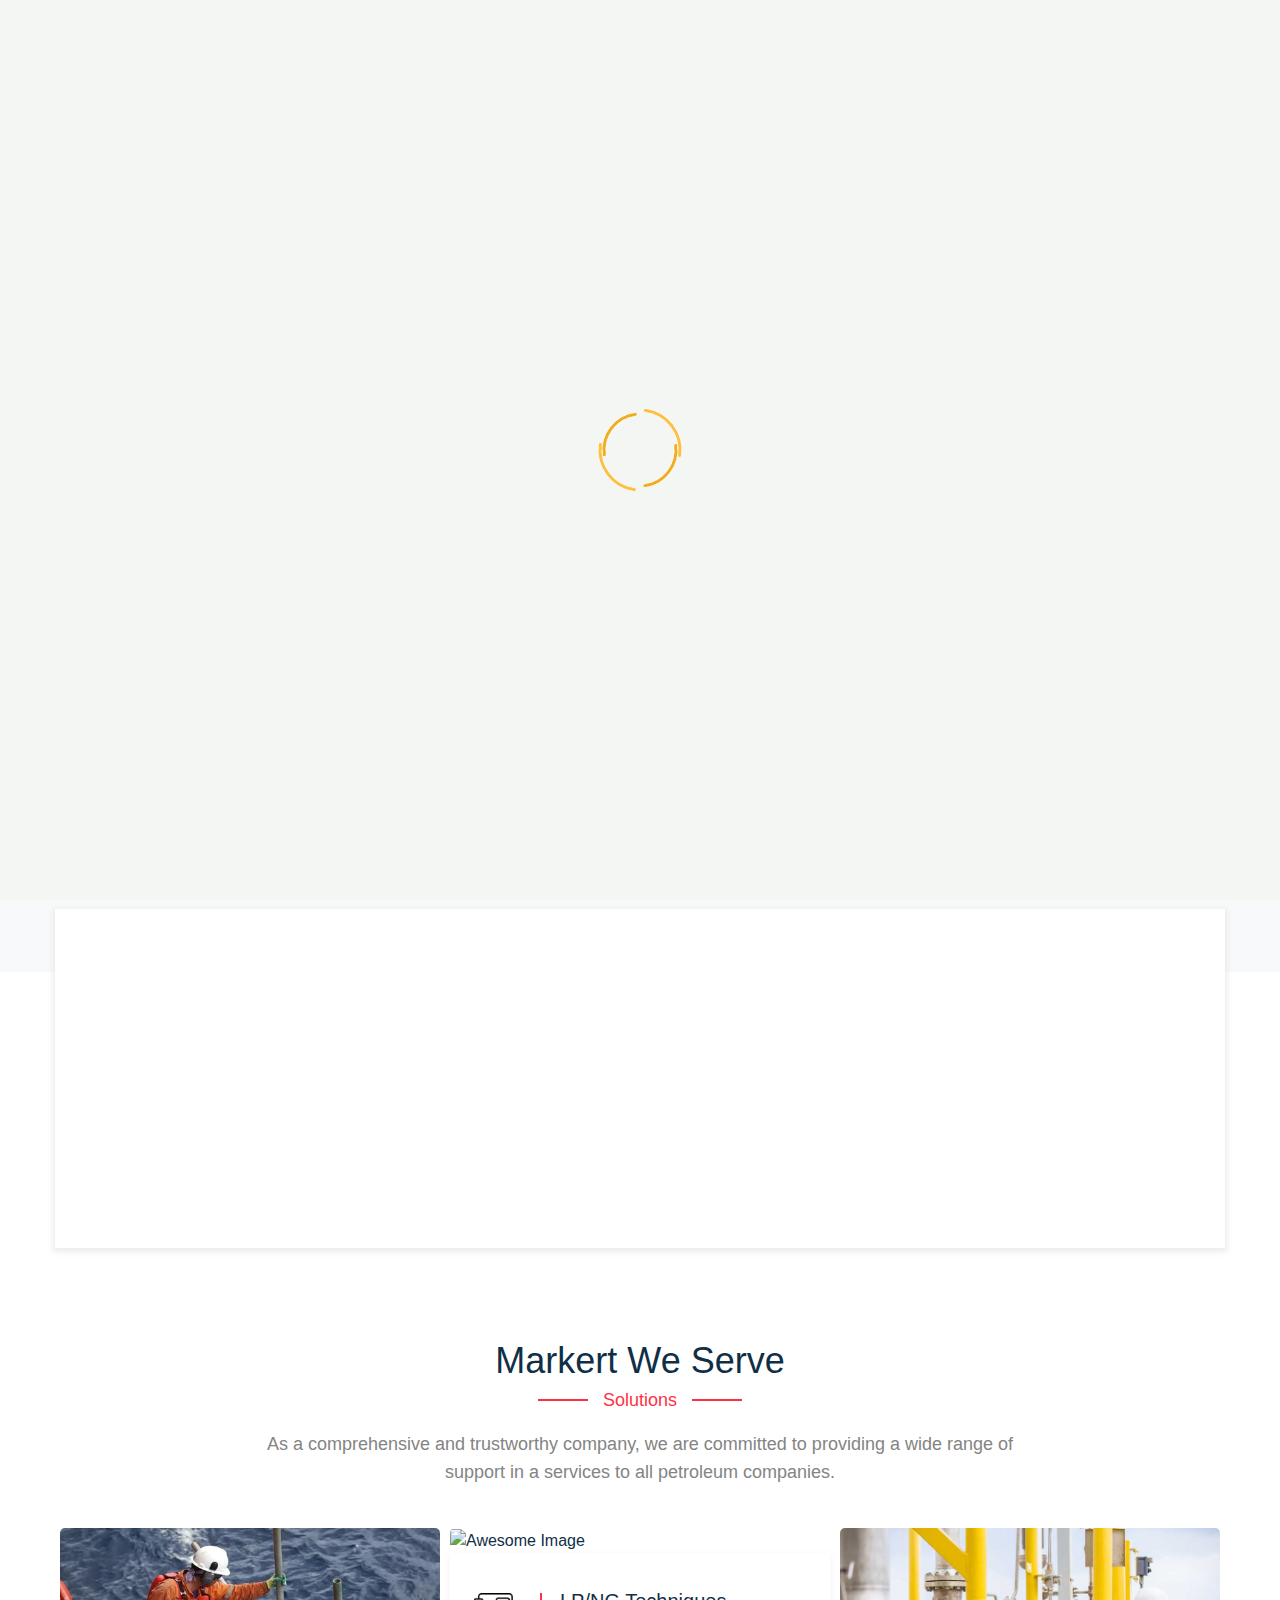
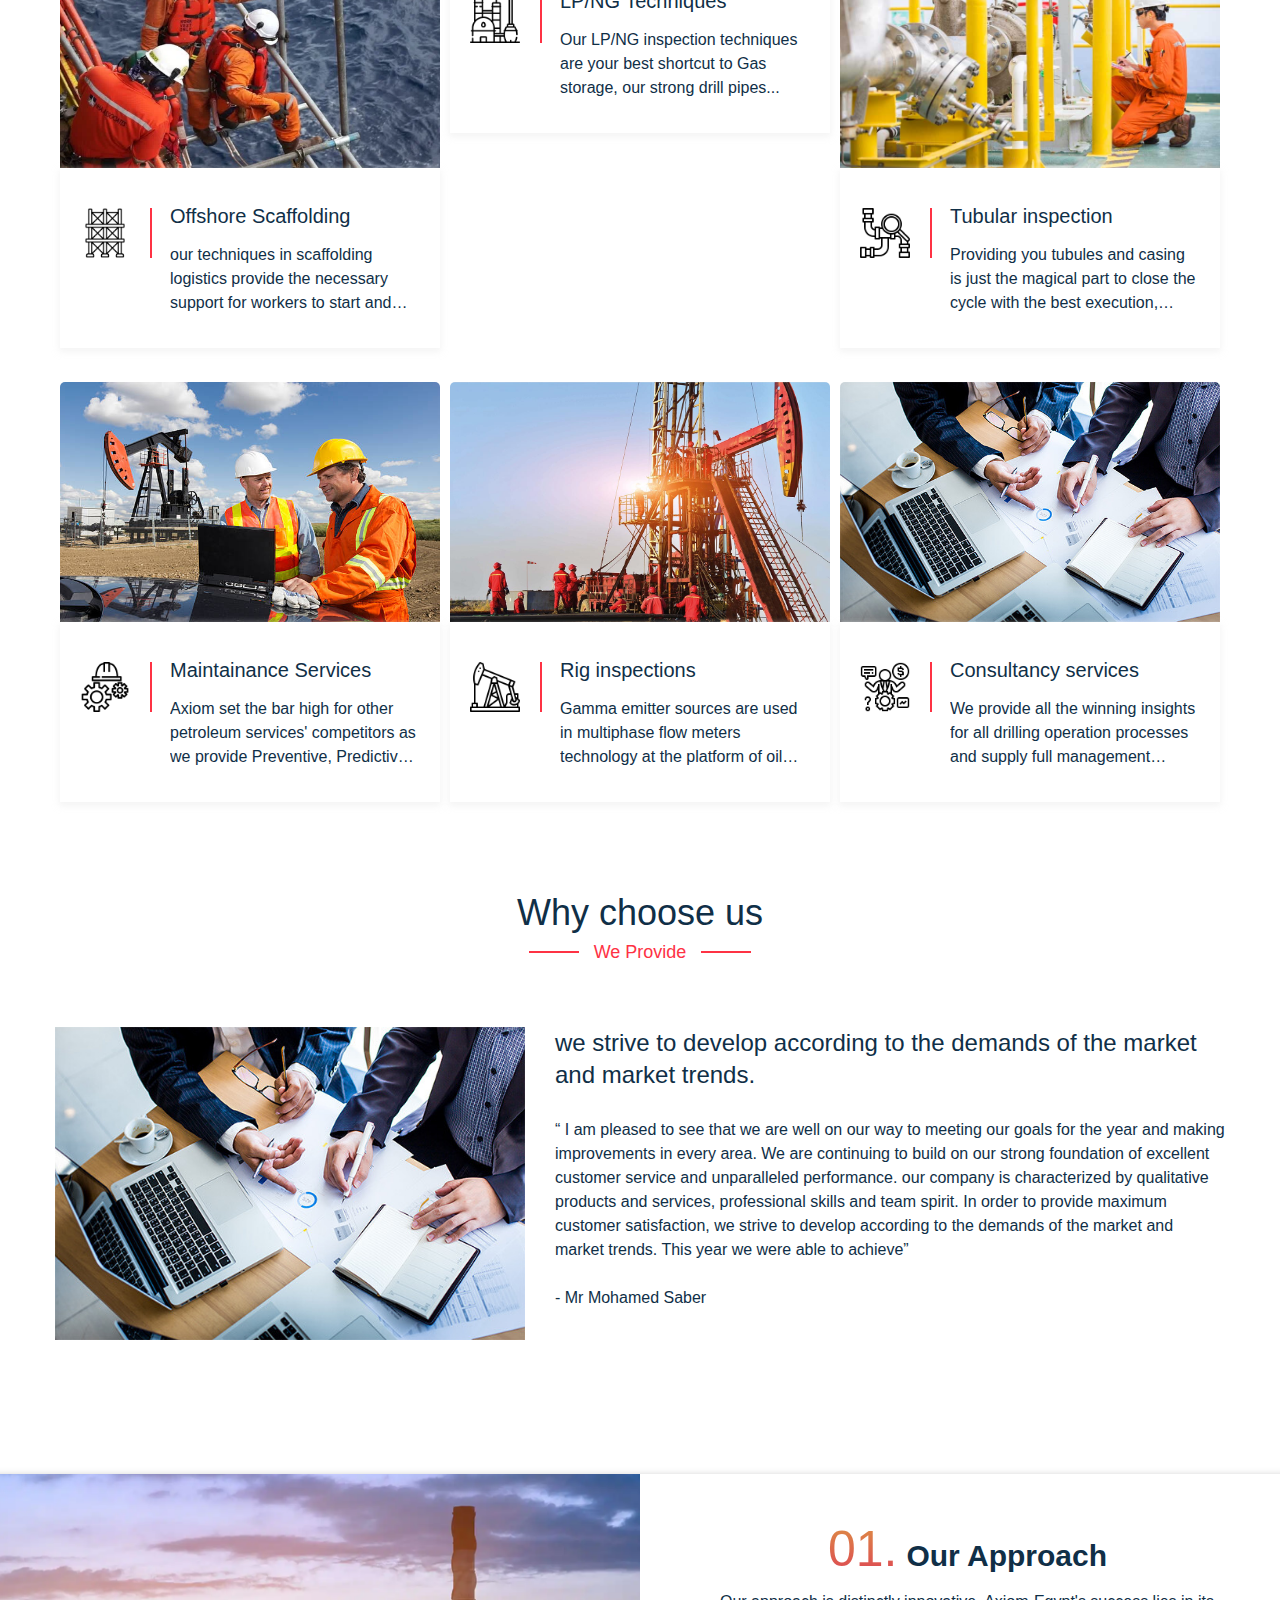
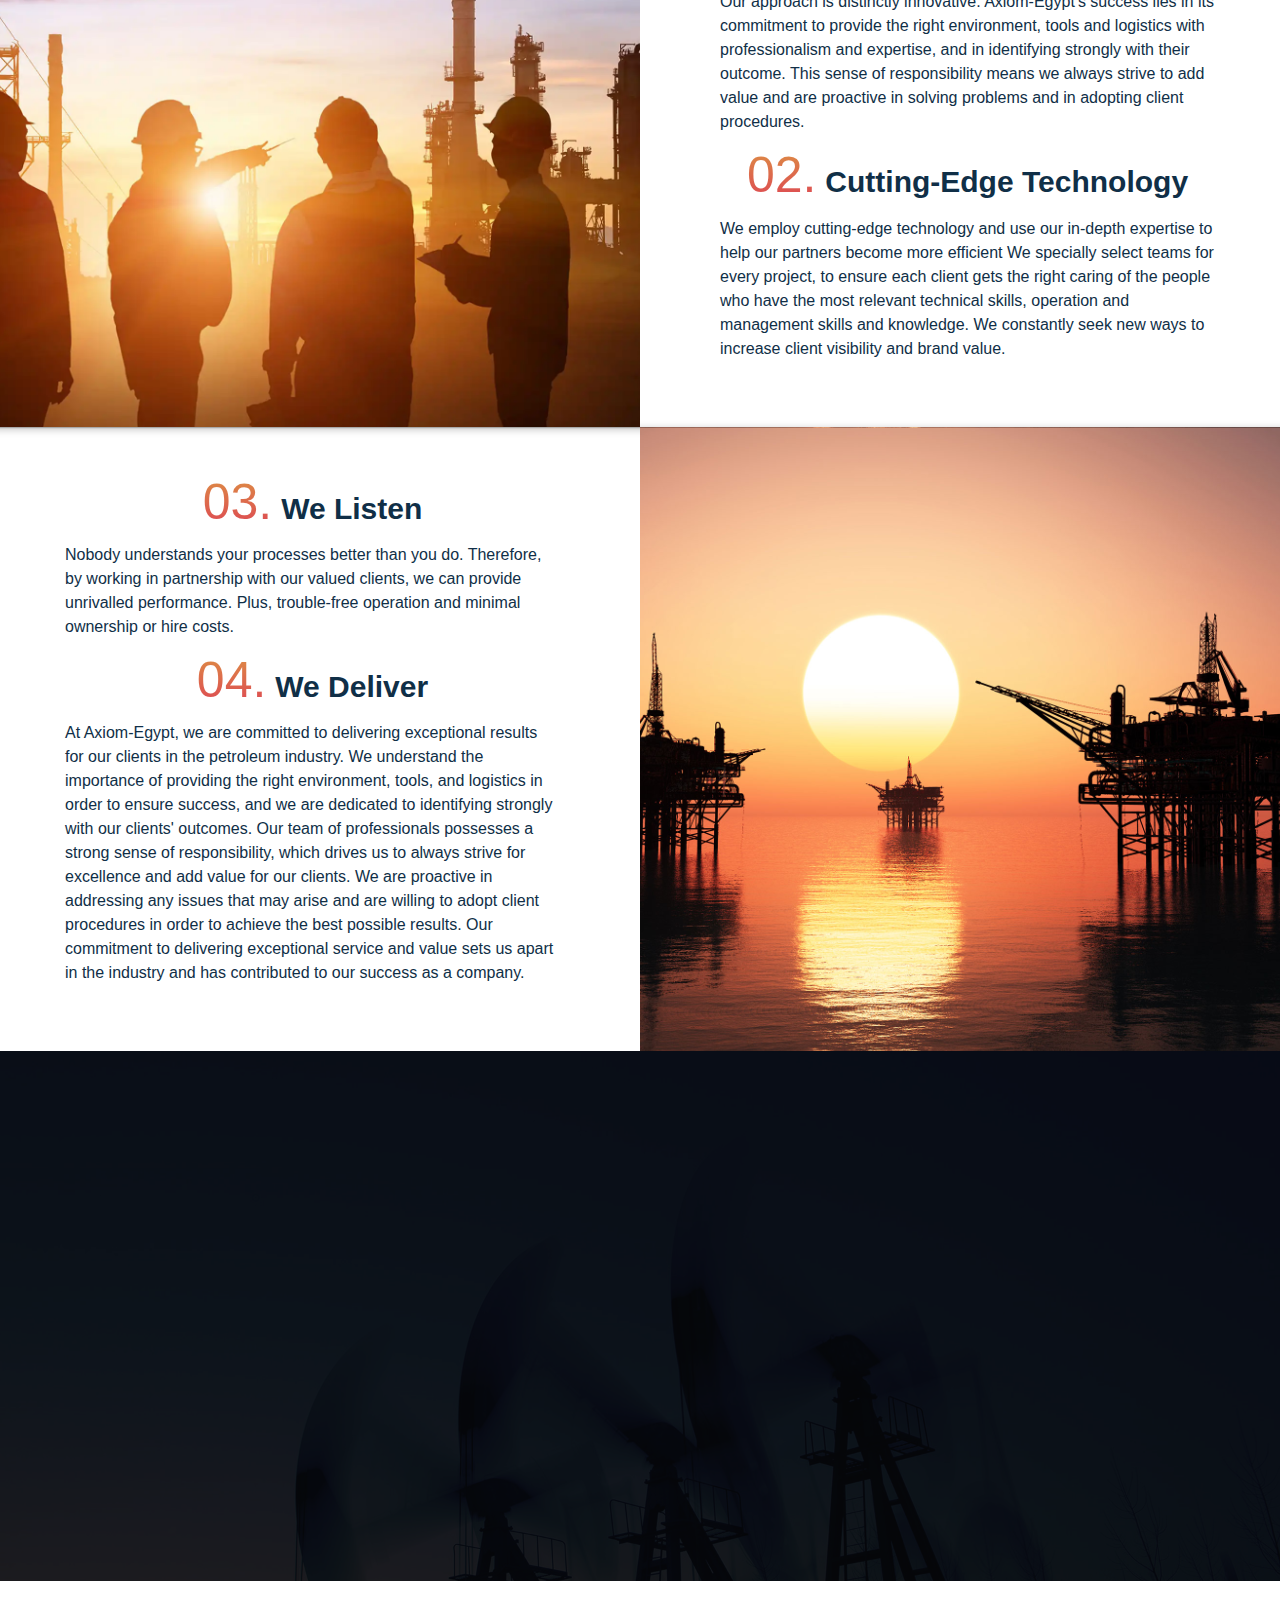
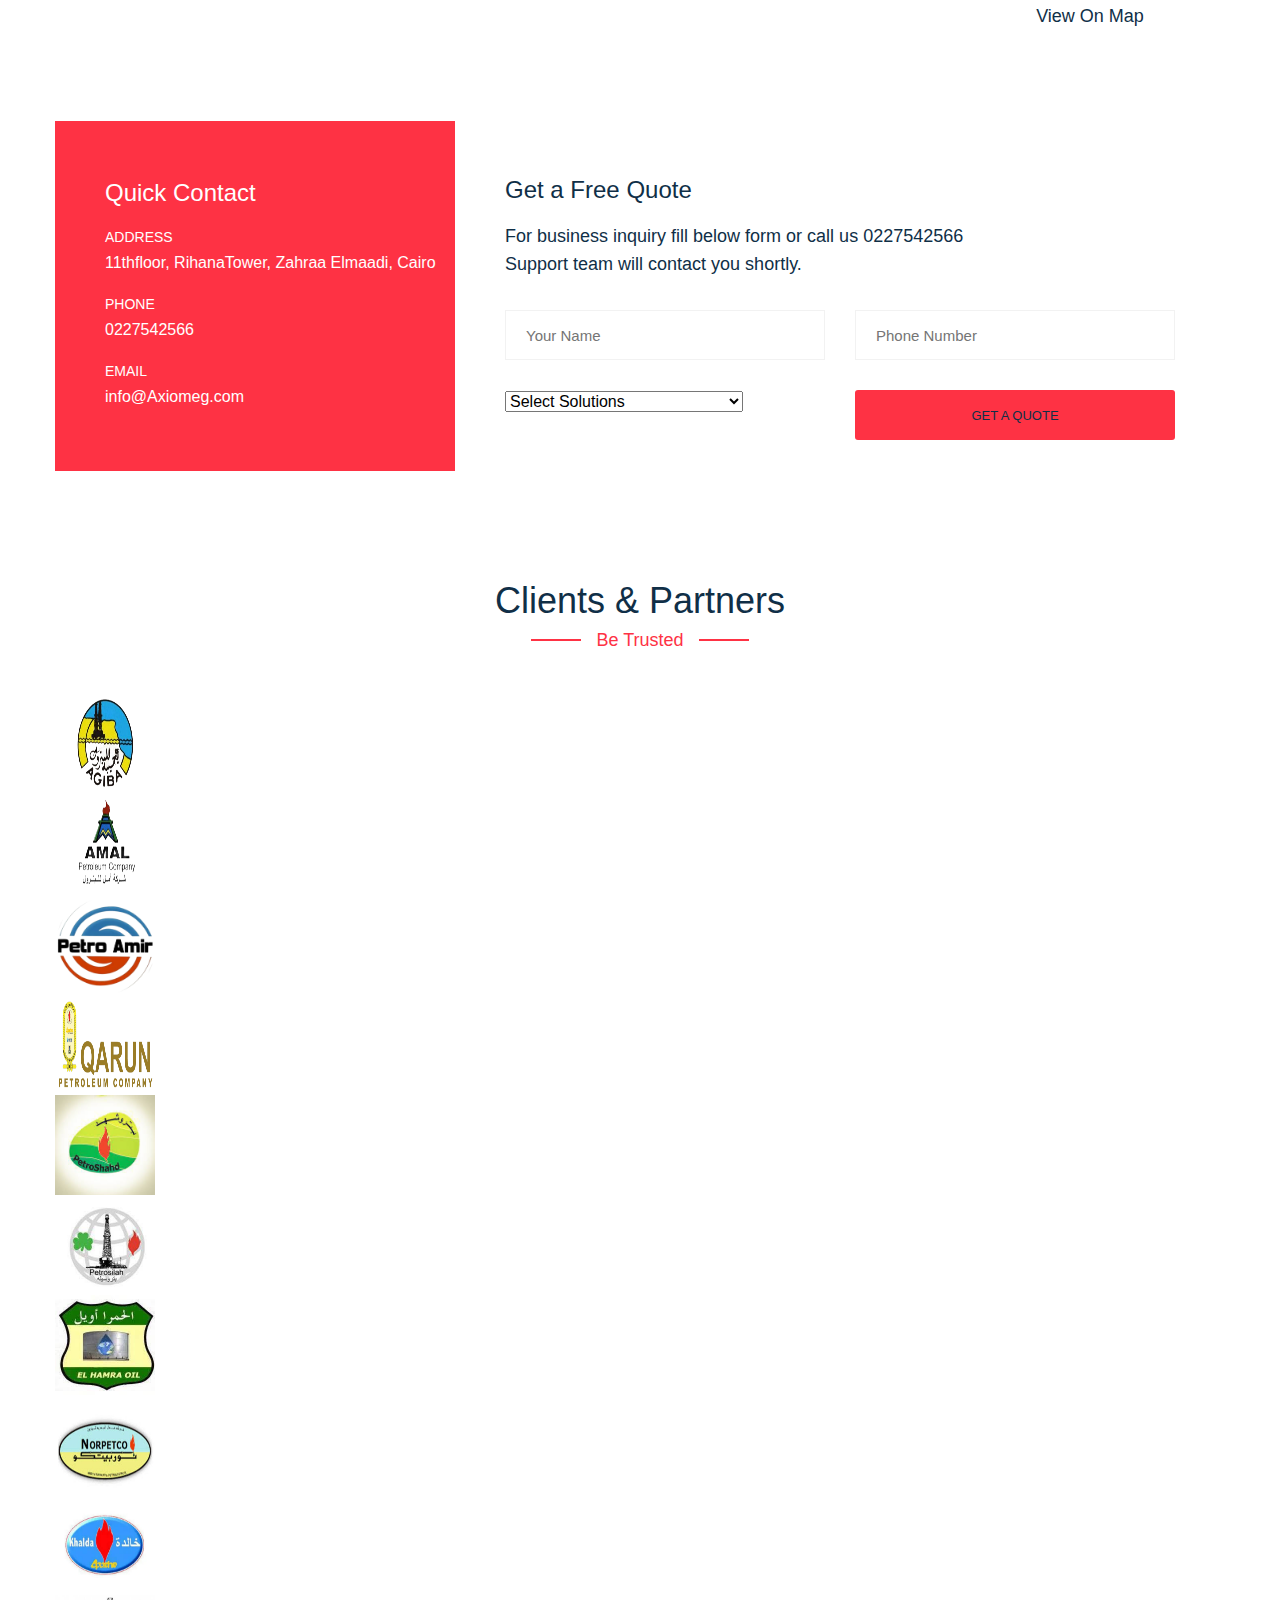
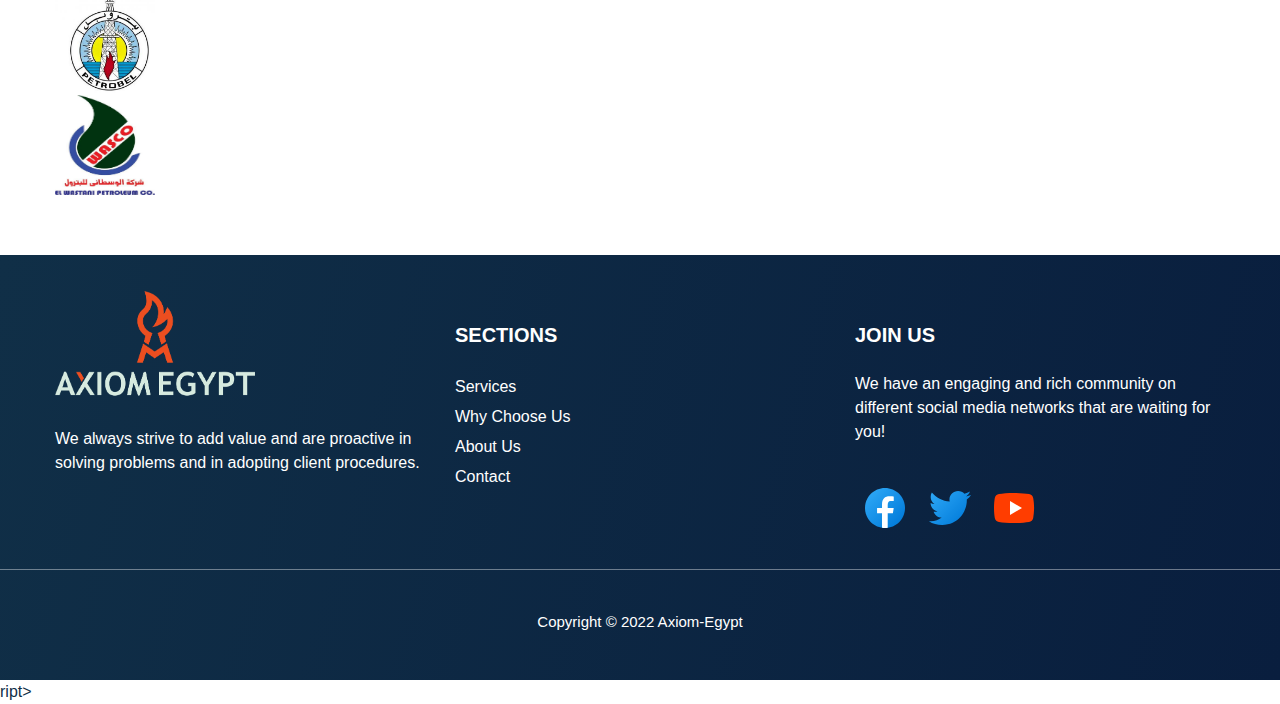
==== commit 95d9a838: "Update index.html" ====
--- a/index.html
+++ b/index.html
@@ -81,7 +81,17 @@
 
 <!-- start of hero -->
 
-<iframe style="height: 100vh; width: 100%;" src="ifram/test.html" frameborder="0"></iframe>
+<style>
+
+@media screen and (max-width: 800px) {
+    #fram{
+ 
+        height: 70vh!important;;
+    }
+  }
+</style>
+
+<iframe id="fram" style="height: 100vh; width: 100%;" src="ifram/test.html" frameborder="0"></iframe>
 <!-- end of hero slider -->
 <!--End Main Slider-->
 
@@ -168,6 +178,39 @@
 </section>
 <!--End Call To Action Area-->
 
+	
+	
+<style>
+ .flex {
+      display: flex;
+      flex-flow: row wrap;
+      /*justify-content: space-between;*/ /* space-around */
+
+    }
+
+
+
+
+    /* body */
+    .flex-item {
+      width: 100%;
+
+    }
+
+
+
+    @media (min-width: 768px) {
+      .flex-item {
+        /*margin: 15px;*/
+        flex: 1 1 0;
+        /* using flex-sizing above or width below produces the same results */
+        /*width: 33.3%;*/
+     
+      }
+    }
+
+</style>
+
 <!--Start services style1 area-->
 <section id="services" class="services-style1-area">
     <div class="container">
@@ -186,53 +229,81 @@
         </div>
         <div class="row">
             <div class="col-xl-12 col-lg-12 col-md-12 col-sm-12">
-                <div class="services-carousel owl-carousel owl-theme">
-                    <!--Start single solution style1--> 
-                    <div class="single-solution-style1">
-                        <div class="img-holder">
-                            <img src="images/home/off.png" alt="Awesome Image">   
-                        </div>
-                        <div class="statics-content">
-                            <div class="text-holder">
-                                <div class="icon">
-                                    <img src="images/icon/scaffolding.png" alt="">
-                                </div>
-                                <div class="text">
-                                    <h3>Offshore Scaffolding</h3>
-                                    <p class="text-limit">
-                                        
-
-our techniques in scaffolding logistics provide the necessary support for workers to start and close your projects seamlessly
-
-
-
-                                    </p>
-                                </div>
-                            </div>
-                        </div>
-                        <div class="overlay-content">
-                            <div class="text-holder">
-                                <div class="icon">
-                                    <img src="images/icon/scaffolding.png" alt="">
-                                </div>
-                                <div class="text">
-                                    <h3>Offshore Scaffolding</h3>
-                                    <p>
-                                        
-
-                                        our techniques in scaffolding logistics provide the necessary support for workers to start and close your projects seamlessly
-
-
-
-
-                                    </p>
-                                    <div class="readmore">
-                                        <a class="btn-two" href="#contact"><span class="icon-arrow"></span>know more</a>
-                                    </div>
-                                </div>
-                            </div>
-                        </div>  
-                    </div>
+
+
+
+
+
+
+
+
+
+
+
+
+
+
+
+
+
+
+
+
+
+
+                <main class="flex">
+                    <div class="flex-item">
+
+                        <div class="single-solution-style1">
+                            <div class="img-holder">
+                                <img src="images/home/off.png" alt="Awesome Image">   
+                            </div>
+                            <div class="statics-content">
+                                <div class="text-holder">
+                                    <div class="icon">
+                                        <img src="images/icon/scaffolding.png" alt="">
+                                    </div>
+                                    <div class="text">
+                                        <h3>Offshore Scaffolding</h3>
+                                        <p class="text-limit">
+                                            
+    
+    our techniques in scaffolding logistics provide the necessary support for workers to start and close your projects seamlessly
+    
+    
+    
+                                        </p>
+                                    </div>
+                                </div>
+                            </div>
+                            <div class="overlay-content">
+                                <div class="text-holder">
+                                    <div class="icon">
+                                        <img src="images/icon/scaffolding.png" alt="">
+                                    </div>
+                                    <div class="text">
+                                        <h3>Offshore Scaffolding</h3>
+                                        <p>
+                                            
+    
+                                            our techniques in scaffolding logistics provide the necessary support for workers to start and close your projects seamlessly
+    
+    
+    
+    
+                                        </p>
+                                        <div class="readmore">
+                                            <a class="btn-two" href="#contact"><span class="icon-arrow"></span>know more</a>
+                                        </div>
+                                    </div>
+                                </div>
+                            </div>  
+                        </div>
+
+                    </div>
+                    <div class="flex-item">
+
+
 
                     <!--Start single solution style1--> 
                     <div class="single-solution-style1">
@@ -279,7 +350,10 @@
                         </div>  
                     </div>
 
-                    <!--Start single solution style1--> 
+                    </div>
+                    <div class="flex-item">
+
+                                            <!--Start single solution style1--> 
                     <div class="single-solution-style1">
                         <div class="img-holder">
                             <img src="images/home/tubular inspection.jpeg" alt="Awesome Image">   
@@ -324,6 +398,18 @@
                         </div>  
                     </div>
 
+
+
+                    
+
+                    </div>
+                  </main>
+
+
+                   <br> 
+                <main class="flex">
+                    <div class="flex-item">
+
                     <!--Start single solution style1--> 
                     <div class="single-solution-style1">
                         <div class="img-holder">
@@ -373,6 +459,9 @@
                             </div>
                         </div>  
                     </div>
+                    </div>
+                    <div class="flex-item">
+
                     <!--Start single solution style1--> 
                     <div class="single-solution-style1">
                         <div class="img-holder">
@@ -422,6 +511,14 @@
                             </div>
                         </div>  
                     </div>
+
+
+                    </div>
+                    <div class="flex-item">
+
+
+
+
                     <!--Start single solution style1--> 
                     <div class="single-solution-style1">
                         <div class="img-holder">
@@ -472,16 +569,30 @@
                         </div>  
                     </div>
 
+                    
+
+                    </div>
+                  </main>
+
+
+
+
+
+
+
+
 
 
    
-                </div>
+             
             </div>
         </div> 
         
     </div>
 </section>
-<!--End services style1 area-->
+	
+	
+	
 <div id="why-choose-us" class="sec-title text-center">
     <div class="title">Why choose us</div>
     <div class="inner">
